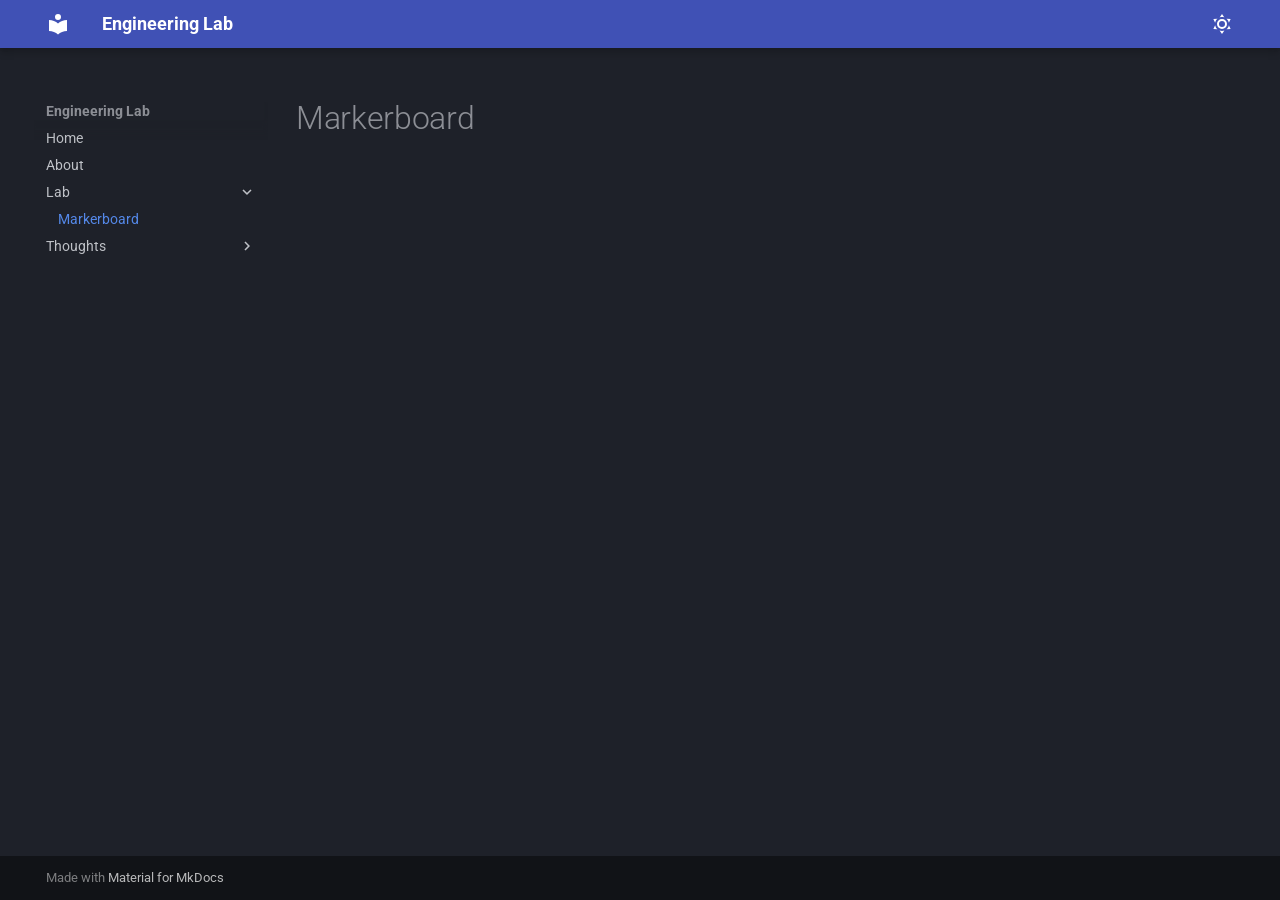
==== lab/markerboard/index.html @ cb459a6e "Deployed 45e024d with MkDocs version: 1.6.1" ====
<!doctype html>
<html lang="en" class="no-js">
  <head>
    
      <meta charset="utf-8">
      <meta name="viewport" content="width=device-width,initial-scale=1">
      
      
      
        <link rel="canonical" href="https://gazedwards.github.io/lab/markerboard/">
      
      
        <link rel="prev" href="../../about/">
      
      
        <link rel="next" href="../../blog/">
      
      
        
      
      
      <link rel="icon" href="../../assets/images/favicon.png">
      <meta name="generator" content="mkdocs-1.6.1, mkdocs-material-9.7.1">
    
    
      
        <title>Markerboard - Engineering Lab</title>
      
    
    
      <link rel="stylesheet" href="../../assets/stylesheets/main.484c7ddc.min.css">
      
        
        <link rel="stylesheet" href="../../assets/stylesheets/palette.ab4e12ef.min.css">
      
      


    
    
      
    
    
      
        
        
        <link rel="preconnect" href="https://fonts.gstatic.com" crossorigin>
        <link rel="stylesheet" href="https://fonts.googleapis.com/css?family=Roboto:300,300i,400,400i,700,700i%7CRoboto+Mono:400,400i,700,700i&display=fallback">
        <style>:root{--md-text-font:"Roboto";--md-code-font:"Roboto Mono"}</style>
      
    
    
    <script>__md_scope=new URL("../..",location),__md_hash=e=>[...e].reduce(((e,_)=>(e<<5)-e+_.charCodeAt(0)),0),__md_get=(e,_=localStorage,t=__md_scope)=>JSON.parse(_.getItem(t.pathname+"."+e)),__md_set=(e,_,t=localStorage,a=__md_scope)=>{try{t.setItem(a.pathname+"."+e,JSON.stringify(_))}catch(e){}}</script>
    
      

    
    
  </head>
  
  
    
    
      
    
    
    
    
    <body dir="ltr" data-md-color-scheme="slate" data-md-color-primary="indigo" data-md-color-accent="pink">
  
    
    <input class="md-toggle" data-md-toggle="drawer" type="checkbox" id="__drawer" autocomplete="off">
    <input class="md-toggle" data-md-toggle="search" type="checkbox" id="__search" autocomplete="off">
    <label class="md-overlay" for="__drawer"></label>
    <div data-md-component="skip">
      
    </div>
    <div data-md-component="announce">
      
    </div>
    
    
      

  

<header class="md-header md-header--shadow" data-md-component="header">
  <nav class="md-header__inner md-grid" aria-label="Header">
    <a href="../.." title="Engineering Lab" class="md-header__button md-logo" aria-label="Engineering Lab" data-md-component="logo">
      
  
  <svg xmlns="http://www.w3.org/2000/svg" viewBox="0 0 24 24"><path d="M12 8a3 3 0 0 0 3-3 3 3 0 0 0-3-3 3 3 0 0 0-3 3 3 3 0 0 0 3 3m0 3.54C9.64 9.35 6.5 8 3 8v11c3.5 0 6.64 1.35 9 3.54 2.36-2.19 5.5-3.54 9-3.54V8c-3.5 0-6.64 1.35-9 3.54"/></svg>

    </a>
    <label class="md-header__button md-icon" for="__drawer">
      
      <svg xmlns="http://www.w3.org/2000/svg" viewBox="0 0 24 24"><path d="M3 6h18v2H3zm0 5h18v2H3zm0 5h18v2H3z"/></svg>
    </label>
    <div class="md-header__title" data-md-component="header-title">
      <div class="md-header__ellipsis">
        <div class="md-header__topic">
          <span class="md-ellipsis">
            Engineering Lab
          </span>
        </div>
        <div class="md-header__topic" data-md-component="header-topic">
          <span class="md-ellipsis">
            
              Markerboard
            
          </span>
        </div>
      </div>
    </div>
    
      
        <form class="md-header__option" data-md-component="palette">
  
    
    
    
    <input class="md-option" data-md-color-media="" data-md-color-scheme="slate" data-md-color-primary="indigo" data-md-color-accent="pink"  aria-label="Switch to light mode"  type="radio" name="__palette" id="__palette_0">
    
      <label class="md-header__button md-icon" title="Switch to light mode" for="__palette_1" hidden>
        <svg xmlns="http://www.w3.org/2000/svg" viewBox="0 0 24 24"><path d="M12 7a5 5 0 0 1 5 5 5 5 0 0 1-5 5 5 5 0 0 1-5-5 5 5 0 0 1 5-5m0 2a3 3 0 0 0-3 3 3 3 0 0 0 3 3 3 3 0 0 0 3-3 3 3 0 0 0-3-3m0-7 2.39 3.42C13.65 5.15 12.84 5 12 5s-1.65.15-2.39.42zM3.34 7l4.16-.35A7.2 7.2 0 0 0 5.94 8.5c-.44.74-.69 1.5-.83 2.29zm.02 10 1.76-3.77a7.131 7.131 0 0 0 2.38 4.14zM20.65 7l-1.77 3.79a7.02 7.02 0 0 0-2.38-4.15zm-.01 10-4.14.36c.59-.51 1.12-1.14 1.54-1.86.42-.73.69-1.5.83-2.29zM12 22l-2.41-3.44c.74.27 1.55.44 2.41.44.82 0 1.63-.17 2.37-.44z"/></svg>
      </label>
    
  
    
    
    
    <input class="md-option" data-md-color-media="" data-md-color-scheme="default" data-md-color-primary="indigo" data-md-color-accent="pink"  aria-label="Switch to dark mode"  type="radio" name="__palette" id="__palette_1">
    
      <label class="md-header__button md-icon" title="Switch to dark mode" for="__palette_0" hidden>
        <svg xmlns="http://www.w3.org/2000/svg" viewBox="0 0 24 24"><path d="m17.75 4.09-2.53 1.94.91 3.06-2.63-1.81-2.63 1.81.91-3.06-2.53-1.94L12.44 4l1.06-3 1.06 3zm3.5 6.91-1.64 1.25.59 1.98-1.7-1.17-1.7 1.17.59-1.98L15.75 11l2.06-.05L18.5 9l.69 1.95zm-2.28 4.95c.83-.08 1.72 1.1 1.19 1.85-.32.45-.66.87-1.08 1.27C15.17 23 8.84 23 4.94 19.07c-3.91-3.9-3.91-10.24 0-14.14.4-.4.82-.76 1.27-1.08.75-.53 1.93.36 1.85 1.19-.27 2.86.69 5.83 2.89 8.02a9.96 9.96 0 0 0 8.02 2.89m-1.64 2.02a12.08 12.08 0 0 1-7.8-3.47c-2.17-2.19-3.33-5-3.49-7.82-2.81 3.14-2.7 7.96.31 10.98 3.02 3.01 7.84 3.12 10.98.31"/></svg>
      </label>
    
  
</form>
      
    
    
      <script>var palette=__md_get("__palette");if(palette&&palette.color){if("(prefers-color-scheme)"===palette.color.media){var media=matchMedia("(prefers-color-scheme: light)"),input=document.querySelector(media.matches?"[data-md-color-media='(prefers-color-scheme: light)']":"[data-md-color-media='(prefers-color-scheme: dark)']");palette.color.media=input.getAttribute("data-md-color-media"),palette.color.scheme=input.getAttribute("data-md-color-scheme"),palette.color.primary=input.getAttribute("data-md-color-primary"),palette.color.accent=input.getAttribute("data-md-color-accent")}for(var[key,value]of Object.entries(palette.color))document.body.setAttribute("data-md-color-"+key,value)}</script>
    
    
    
    
  </nav>
  
</header>
    
    <div class="md-container" data-md-component="container">
      
      
        
          
        
      
      <main class="md-main" data-md-component="main">
        <div class="md-main__inner md-grid">
          
            
              
              <div class="md-sidebar md-sidebar--primary" data-md-component="sidebar" data-md-type="navigation" >
                <div class="md-sidebar__scrollwrap">
                  <div class="md-sidebar__inner">
                    



<nav class="md-nav md-nav--primary" aria-label="Navigation" data-md-level="0">
  <label class="md-nav__title" for="__drawer">
    <a href="../.." title="Engineering Lab" class="md-nav__button md-logo" aria-label="Engineering Lab" data-md-component="logo">
      
  
  <svg xmlns="http://www.w3.org/2000/svg" viewBox="0 0 24 24"><path d="M12 8a3 3 0 0 0 3-3 3 3 0 0 0-3-3 3 3 0 0 0-3 3 3 3 0 0 0 3 3m0 3.54C9.64 9.35 6.5 8 3 8v11c3.5 0 6.64 1.35 9 3.54 2.36-2.19 5.5-3.54 9-3.54V8c-3.5 0-6.64 1.35-9 3.54"/></svg>

    </a>
    Engineering Lab
  </label>
  
  <ul class="md-nav__list" data-md-scrollfix>
    
      
      
  
  
  
  
    <li class="md-nav__item">
      <a href="../.." class="md-nav__link">
        
  
  
  <span class="md-ellipsis">
    
  
    Home
  

    
  </span>
  
  

      </a>
    </li>
  

    
      
      
  
  
  
  
    <li class="md-nav__item">
      <a href="../../about/" class="md-nav__link">
        
  
  
  <span class="md-ellipsis">
    
  
    About
  

    
  </span>
  
  

      </a>
    </li>
  

    
      
      
  
  
    
  
  
  
    
    
    
    
    
    <li class="md-nav__item md-nav__item--active md-nav__item--nested">
      
        
        
        <input class="md-nav__toggle md-toggle " type="checkbox" id="__nav_3" checked>
        
          
          <label class="md-nav__link" for="__nav_3" id="__nav_3_label" tabindex="0">
            
  
  
  <span class="md-ellipsis">
    
  
    Lab
  

    
  </span>
  
  

            <span class="md-nav__icon md-icon"></span>
          </label>
        
        <nav class="md-nav" data-md-level="1" aria-labelledby="__nav_3_label" aria-expanded="true">
          <label class="md-nav__title" for="__nav_3">
            <span class="md-nav__icon md-icon"></span>
            
  
    Lab
  

          </label>
          <ul class="md-nav__list" data-md-scrollfix>
            
              
                
  
  
    
  
  
  
    <li class="md-nav__item md-nav__item--active">
      
      <input class="md-nav__toggle md-toggle" type="checkbox" id="__toc">
      
      
      
      <a href="./" class="md-nav__link md-nav__link--active">
        
  
  
  <span class="md-ellipsis">
    
  
    Markerboard
  

    
  </span>
  
  

      </a>
      
    </li>
  

              
            
          </ul>
        </nav>
      
    </li>
  

    
      
      
  
  
  
  
    
    
    
    
    
    <li class="md-nav__item md-nav__item--nested">
      
        
        
        <input class="md-nav__toggle md-toggle " type="checkbox" id="__nav_4" >
        
          
          <label class="md-nav__link" for="__nav_4" id="__nav_4_label" tabindex="0">
            
  
  
  <span class="md-ellipsis">
    
  
    Thoughts
  

    
  </span>
  
  

            <span class="md-nav__icon md-icon"></span>
          </label>
        
        <nav class="md-nav" data-md-level="1" aria-labelledby="__nav_4_label" aria-expanded="false">
          <label class="md-nav__title" for="__nav_4">
            <span class="md-nav__icon md-icon"></span>
            
  
    Thoughts
  

          </label>
          <ul class="md-nav__list" data-md-scrollfix>
            
              
                
  
  
  
    
  
  
    <li class="md-nav__item">
      <a href="../../blog/" class="md-nav__link">
        
  
  
  <span class="md-ellipsis">
    
  
    Blog
  

    
  </span>
  
  

      </a>
    </li>
  

              
            
              
                
  
  
  
  
    <li class="md-nav__item">
      <a href="../.." class="md-nav__link">
        
  
  
  <span class="md-ellipsis">
    
  
    Archive
  

    
  </span>
  
  

      </a>
    </li>
  

              
            
          </ul>
        </nav>
      
    </li>
  

    
  </ul>
</nav>
                  </div>
                </div>
              </div>
            
            
              
              <div class="md-sidebar md-sidebar--secondary" data-md-component="sidebar" data-md-type="toc" >
                <div class="md-sidebar__scrollwrap">
                  <div class="md-sidebar__inner">
                    

<nav class="md-nav md-nav--secondary" aria-label="Table of contents">
  
  
  
  
</nav>
                  </div>
                </div>
              </div>
            
          
          
            <div class="md-content" data-md-component="content">
              
              <article class="md-content__inner md-typeset">
                
                  



  <h1>Markerboard</h1>














                
              </article>
            </div>
          
          
<script>var target=document.getElementById(location.hash.slice(1));target&&target.name&&(target.checked=target.name.startsWith("__tabbed_"))</script>
        </div>
        
      </main>
      
        <footer class="md-footer">
  
  <div class="md-footer-meta md-typeset">
    <div class="md-footer-meta__inner md-grid">
      <div class="md-copyright">
  
  
    Made with
    <a href="https://squidfunk.github.io/mkdocs-material/" target="_blank" rel="noopener">
      Material for MkDocs
    </a>
  
</div>
      
    </div>
  </div>
</footer>
      
    </div>
    <div class="md-dialog" data-md-component="dialog">
      <div class="md-dialog__inner md-typeset"></div>
    </div>
    
    
    
      
      
      <script id="__config" type="application/json">{"annotate": null, "base": "../..", "features": [], "search": "../../assets/javascripts/workers/search.2c215733.min.js", "tags": null, "translations": {"clipboard.copied": "Copied to clipboard", "clipboard.copy": "Copy to clipboard", "search.result.more.one": "1 more on this page", "search.result.more.other": "# more on this page", "search.result.none": "No matching documents", "search.result.one": "1 matching document", "search.result.other": "# matching documents", "search.result.placeholder": "Type to start searching", "search.result.term.missing": "Missing", "select.version": "Select version"}, "version": null}</script>
    
    
      <script src="../../assets/javascripts/bundle.79ae519e.min.js"></script>
      
    
  </body>
</html>
---- assets/stylesheets/main.484c7ddc.min.css ----
@charset "UTF-8";html{-webkit-text-size-adjust:none;-moz-text-size-adjust:none;text-size-adjust:none;box-sizing:border-box}*,:after,:before{box-sizing:inherit}@media (prefers-reduced-motion){*,:after,:before{transition:none!important}}body{margin:0}a,button,input,label{-webkit-tap-highlight-color:transparent}a{color:inherit;text-decoration:none}hr{border:0;box-sizing:initial;display:block;height:.05rem;overflow:visible;padding:0}small{font-size:80%}sub,sup{line-height:1em}img{border-style:none}table{border-collapse:initial;border-spacing:0}td,th{font-weight:400;vertical-align:top}button{background:#0000;border:0;font-family:inherit;font-size:inherit;margin:0;padding:0}input{border:0;outline:none}:root{--md-primary-fg-color:#4051b5;--md-primary-fg-color--light:#5d6cc0;--md-primary-fg-color--dark:#303fa1;--md-primary-bg-color:#fff;--md-primary-bg-color--light:#ffffffb3;--md-accent-fg-color:#526cfe;--md-accent-fg-color--transparent:#526cfe1a;--md-accent-bg-color:#fff;--md-accent-bg-color--light:#ffffffb3}[data-md-color-scheme=default]{color-scheme:light}[data-md-color-scheme=default] img[src$="#gh-dark-mode-only"],[data-md-color-scheme=default] img[src$="#only-dark"]{display:none}:root,[data-md-color-scheme=default]{--md-hue:225deg;--md-default-fg-color:#000000de;--md-default-fg-color--light:#0000008a;--md-default-fg-color--lighter:#00000052;--md-default-fg-color--lightest:#00000012;--md-default-bg-color:#fff;--md-default-bg-color--light:#ffffffb3;--md-default-bg-color--lighter:#ffffff4d;--md-default-bg-color--lightest:#ffffff1f;--md-code-fg-color:#36464e;--md-code-bg-color:#f5f5f5;--md-code-bg-color--light:#f5f5f5b3;--md-code-bg-color--lighter:#f5f5f54d;--md-code-hl-color:#4287ff;--md-code-hl-color--light:#4287ff1a;--md-code-hl-number-color:#d52a2a;--md-code-hl-special-color:#db1457;--md-code-hl-function-color:#a846b9;--md-code-hl-constant-color:#6e59d9;--md-code-hl-keyword-color:#3f6ec6;--md-code-hl-string-color:#1c7d4d;--md-code-hl-name-color:var(--md-code-fg-color);--md-code-hl-operator-color:var(--md-default-fg-color--light);--md-code-hl-punctuation-color:var(--md-default-fg-color--light);--md-code-hl-comment-color:var(--md-default-fg-color--light);--md-code-hl-generic-color:var(--md-default-fg-color--light);--md-code-hl-variable-color:var(--md-default-fg-color--light);--md-typeset-color:var(--md-default-fg-color);--md-typeset-a-color:var(--md-primary-fg-color);--md-typeset-del-color:#f5503d26;--md-typeset-ins-color:#0bd57026;--md-typeset-kbd-color:#fafafa;--md-typeset-kbd-accent-color:#fff;--md-typeset-kbd-border-color:#b8b8b8;--md-typeset-mark-color:#ffff0080;--md-typeset-table-color:#0000001f;--md-typeset-table-color--light:rgba(0,0,0,.035);--md-admonition-fg-color:var(--md-default-fg-color);--md-admonition-bg-color:var(--md-default-bg-color);--md-warning-fg-color:#000000de;--md-warning-bg-color:#ff9;--md-footer-fg-color:#fff;--md-footer-fg-color--light:#ffffffb3;--md-footer-fg-color--lighter:#ffffff73;--md-footer-bg-color:#000000de;--md-footer-bg-color--dark:#00000052;--md-shadow-z1:0 0.2rem 0.5rem #0000000d,0 0 0.05rem #0000001a;--md-shadow-z2:0 0.2rem 0.5rem #0000001a,0 0 0.05rem #00000040;--md-shadow-z3:0 0.2rem 0.5rem #0003,0 0 0.05rem #00000059}.md-icon svg{fill:currentcolor;display:block;height:1.2rem;width:1.2rem}body{-webkit-font-smoothing:antialiased;-moz-osx-font-smoothing:grayscale;--md-text-font-family:var(--md-text-font,_),-apple-system,BlinkMacSystemFont,Helvetica,Arial,sans-serif;--md-code-font-family:var(--md-code-font,_),SFMono-Regular,Consolas,Menlo,monospace}aside,body,input{font-feature-settings:"kern","liga";color:var(--md-typeset-color);font-family:var(--md-text-font-family)}code,kbd,pre{font-feature-settings:"kern";font-family:var(--md-code-font-family)}:root{--md-typeset-table-sort-icon:url('data:image/svg+xml;charset=utf-8,<svg xmlns="http://www.w3.org/2000/svg" viewBox="0 0 24 24"><path d="m18 21-4-4h3V7h-3l4-4 4 4h-3v10h3M2 19v-2h10v2M2 13v-2h7v2M2 7V5h4v2z"/></svg>');--md-typeset-table-sort-icon--asc:url('data:image/svg+xml;charset=utf-8,<svg xmlns="http://www.w3.org/2000/svg" viewBox="0 0 24 24"><path d="M19 17h3l-4 4-4-4h3V3h2M2 17h10v2H2M6 5v2H2V5m0 6h7v2H2z"/></svg>');--md-typeset-table-sort-icon--desc:url('data:image/svg+xml;charset=utf-8,<svg xmlns="http://www.w3.org/2000/svg" viewBox="0 0 24 24"><path d="M19 7h3l-4-4-4 4h3v14h2M2 17h10v2H2M6 5v2H2V5m0 6h7v2H2z"/></svg>')}.md-typeset{-webkit-print-color-adjust:exact;color-adjust:exact;font-size:.8rem;line-height:1.6;overflow-wrap:break-word}@media print{.md-typeset{font-size:.68rem}}.md-typeset blockquote,.md-typeset dl,.md-typeset figure,.md-typeset ol,.md-typeset pre,.md-typeset ul{margin-bottom:1em;margin-top:1em}.md-typeset h1{color:var(--md-default-fg-color--light);font-size:2em;line-height:1.3;margin:0 0 1.25em}.md-typeset h1,.md-typeset h2{font-weight:300;letter-spacing:-.01em}.md-typeset h2{font-size:1.5625em;line-height:1.4;margin:1.6em 0 .64em}.md-typeset h3{font-size:1.25em;font-weight:400;letter-spacing:-.01em;line-height:1.5;margin:1.6em 0 .8em}.md-typeset h2+h3{margin-top:.8em}.md-typeset h4{font-weight:700;letter-spacing:-.01em;margin:1em 0}.md-typeset h5,.md-typeset h6{color:var(--md-default-fg-color--light);font-size:.8em;font-weight:700;letter-spacing:-.01em;margin:1.25em 0}.md-typeset h5{text-transform:uppercase}.md-typeset h5 code{text-transform:none}.md-typeset hr{border-bottom:.05rem solid var(--md-default-fg-color--lightest);display:flow-root;margin:1.5em 0}.md-typeset a{color:var(--md-typeset-a-color);word-break:break-word}.md-typeset a,.md-typeset a:before{transition:color 125ms}.md-typeset a:focus,.md-typeset a:hover{color:var(--md-accent-fg-color)}.md-typeset a:focus code,.md-typeset a:hover code{background-color:var(--md-accent-fg-color--transparent);color:var(--md-accent-fg-color)}.md-typeset a code{color:var(--md-typeset-a-color)}.md-typeset a.focus-visible{outline-color:var(--md-accent-fg-color);outline-offset:.2rem}.md-typeset code,.md-typeset kbd,.md-typeset pre{color:var(--md-code-fg-color);direction:ltr;font-variant-ligatures:none;transition:background-color 125ms}@media print{.md-typeset code,.md-typeset kbd,.md-typeset pre{white-space:pre-wrap}}.md-typeset code{background-color:var(--md-code-bg-color);border-radius:.1rem;-webkit-box-decoration-break:clone;box-decoration-break:clone;font-size:.85em;padding:0 .2941176471em;transition:color 125ms,background-color 125ms;word-break:break-word}.md-typeset code:not(.focus-visible){-webkit-tap-highlight-color:transparent;outline:none}.md-typeset pre{display:flow-root;line-height:1.4;position:relative}.md-typeset pre>code{-webkit-box-decoration-break:slice;box-decoration-break:slice;box-shadow:none;display:block;margin:0;outline-color:var(--md-accent-fg-color);overflow:auto;padding:.7720588235em 1.1764705882em;scrollbar-color:var(--md-default-fg-color--lighter) #0000;scrollbar-width:thin;touch-action:auto;word-break:normal}.md-typeset pre>code:hover{scrollbar-color:var(--md-accent-fg-color) #0000}.md-typeset pre>code::-webkit-scrollbar{height:.2rem;width:.2rem}.md-typeset pre>code::-webkit-scrollbar-thumb{background-color:var(--md-default-fg-color--lighter)}.md-typeset pre>code::-webkit-scrollbar-thumb:hover{background-color:var(--md-accent-fg-color)}.md-typeset kbd{background-color:var(--md-typeset-kbd-color);border-radius:.1rem;box-shadow:0 .1rem 0 .05rem var(--md-typeset-kbd-border-color),0 .1rem 0 var(--md-typeset-kbd-border-color),0 -.1rem .2rem var(--md-typeset-kbd-accent-color) inset;color:var(--md-default-fg-color);display:inline-block;font-size:.75em;padding:0 .6666666667em;vertical-align:text-top;word-break:break-word}.md-typeset mark{background-color:var(--md-typeset-mark-color);-webkit-box-decoration-break:clone;box-decoration-break:clone;color:inherit;word-break:break-word}.md-typeset abbr{cursor:help;text-decoration:none}.md-typeset [data-preview],.md-typeset abbr{border-bottom:.05rem dotted var(--md-default-fg-color--light)}.md-typeset small{opacity:.75}[dir=ltr] .md-typeset sub,[dir=ltr] .md-typeset sup{margin-left:.078125em}[dir=rtl] .md-typeset sub,[dir=rtl] .md-typeset sup{margin-right:.078125em}[dir=ltr] .md-typeset blockquote{padding-left:.6rem}[dir=rtl] .md-typeset blockquote{padding-right:.6rem}[dir=ltr] .md-typeset blockquote{border-left:.2rem solid var(--md-default-fg-color--lighter)}[dir=rtl] .md-typeset blockquote{border-right:.2rem solid var(--md-default-fg-color--lighter)}.md-typeset blockquote{color:var(--md-default-fg-color--light);margin-left:0;margin-right:0}.md-typeset ul{list-style-type:disc}.md-typeset ul[type]{list-style-type:revert-layer}[dir=ltr] .md-typeset ol,[dir=ltr] .md-typeset ul{margin-left:.625em}[dir=rtl] .md-typeset ol,[dir=rtl] .md-typeset ul{margin-right:.625em}.md-typeset ol,.md-typeset ul{padding:0}.md-typeset ol:not([hidden]),.md-typeset ul:not([hidden]){display:flow-root}.md-typeset ol ol,.md-typeset ul ol{list-style-type:lower-alpha}.md-typeset ol ol ol,.md-typeset ul ol ol{list-style-type:lower-roman}.md-typeset ol ol ol ol,.md-typeset ul ol ol ol{list-style-type:upper-alpha}.md-typeset ol ol ol ol ol,.md-typeset ul ol ol ol ol{list-style-type:upper-roman}.md-typeset ol[type],.md-typeset ul[type]{list-style-type:revert-layer}[dir=ltr] .md-typeset ol li,[dir=ltr] .md-typeset ul li{margin-left:1.25em}[dir=rtl] .md-typeset ol li,[dir=rtl] .md-typeset ul li{margin-right:1.25em}.md-typeset ol li,.md-typeset ul li{margin-bottom:.5em}.md-typeset ol li blockquote,.md-typeset ol li p,.md-typeset ul li blockquote,.md-typeset ul li p{margin:.5em 0}.md-typeset ol li:last-child,.md-typeset ul li:last-child{margin-bottom:0}[dir=ltr] .md-typeset ol li ol,[dir=ltr] .md-typeset ol li ul,[dir=ltr] .md-typeset ul li ol,[dir=ltr] .md-typeset ul li ul{margin-left:.625em}[dir=rtl] .md-typeset ol li ol,[dir=rtl] .md-typeset ol li ul,[dir=rtl] .md-typeset ul li ol,[dir=rtl] .md-typeset ul li ul{margin-right:.625em}.md-typeset ol li ol,.md-typeset ol li ul,.md-typeset ul li ol,.md-typeset ul li ul{margin-bottom:.5em;margin-top:.5em}[dir=ltr] .md-typeset dd{margin-left:1.875em}[dir=rtl] .md-typeset dd{margin-right:1.875em}.md-typeset dd{margin-bottom:1.5em;margin-top:1em}.md-typeset img,.md-typeset svg,.md-typeset video{height:auto;max-width:100%}.md-typeset img[align=left]{margin:1em 1em 1em 0}.md-typeset img[align=right]{margin:1em 0 1em 1em}.md-typeset img[align]:only-child{margin-top:0}.md-typeset figure{display:flow-root;margin:1em auto;max-width:100%;text-align:center;width:fit-content}.md-typeset figure img{display:block;margin:0 auto}.md-typeset figcaption{font-style:italic;margin:1em auto;max-width:24rem}.md-typeset iframe{max-width:100%}.md-typeset table:not([class]){background-color:var(--md-default-bg-color);border:.05rem solid var(--md-typeset-table-color);border-radius:.1rem;display:inline-block;font-size:.64rem;max-width:100%;overflow:auto;touch-action:auto}@media print{.md-typeset table:not([class]){display:table}}.md-typeset table:not([class])+*{margin-top:1.5em}.md-typeset table:not([class]) td>:first-child,.md-typeset table:not([class]) th>:first-child{margin-top:0}.md-typeset table:not([class]) td>:last-child,.md-typeset table:not([class]) th>:last-child{margin-bottom:0}.md-typeset table:not([class]) td:not([align]),.md-typeset table:not([class]) th:not([align]){text-align:left}[dir=rtl] .md-typeset table:not([class]) td:not([align]),[dir=rtl] .md-typeset table:not([class]) th:not([align]){text-align:right}.md-typeset table:not([class]) th{font-weight:700;min-width:5rem;padding:.9375em 1.25em;vertical-align:top}.md-typeset table:not([class]) td{border-top:.05rem solid var(--md-typeset-table-color);padding:.9375em 1.25em;vertical-align:top}.md-typeset table:not([class]) tbody tr{transition:background-color 125ms}.md-typeset table:not([class]) tbody tr:hover{background-color:var(--md-typeset-table-color--light);box-shadow:0 .05rem 0 var(--md-default-bg-color) inset}.md-typeset table:not([class]) a{word-break:normal}.md-typeset table th[role=columnheader]{cursor:pointer}[dir=ltr] .md-typeset table th[role=columnheader]:after{margin-left:.5em}[dir=rtl] .md-typeset table th[role=columnheader]:after{margin-right:.5em}.md-typeset table th[role=columnheader]:after{content:"";display:inline-block;height:1.2em;-webkit-mask-image:var(--md-typeset-table-sort-icon);mask-image:var(--md-typeset-table-sort-icon);-webkit-mask-repeat:no-repeat;mask-repeat:no-repeat;-webkit-mask-size:contain;mask-size:contain;transition:background-color 125ms;vertical-align:text-bottom;width:1.2em}.md-typeset table th[role=columnheader]:hover:after{background-color:var(--md-default-fg-color--lighter)}.md-typeset table th[role=columnheader][aria-sort=ascending]:after{background-color:var(--md-default-fg-color--light);-webkit-mask-image:var(--md-typeset-table-sort-icon--asc);mask-image:var(--md-typeset-table-sort-icon--asc)}.md-typeset table th[role=columnheader][aria-sort=descending]:after{background-color:var(--md-default-fg-color--light);-webkit-mask-image:var(--md-typeset-table-sort-icon--desc);mask-image:var(--md-typeset-table-sort-icon--desc)}.md-typeset__scrollwrap{margin:1em -.8rem;overflow-x:auto;touch-action:auto}.md-typeset__table{display:inline-block;margin-bottom:.5em;padding:0 .8rem}@media print{.md-typeset__table{display:block}}html .md-typeset__table table{display:table;margin:0;overflow:hidden;width:100%}@media screen and (max-width:44.984375em){.md-content__inner>pre{margin:1em -.8rem}.md-content__inner>pre code{border-radius:0}}.md-typeset .md-author{border-radius:100%;display:block;flex-shrink:0;height:1.6rem;overflow:hidden;position:relative;transition:color 125ms,transform 125ms;width:1.6rem}.md-typeset .md-author img{display:block}.md-typeset .md-author--more{background:var(--md-default-fg-color--lightest);color:var(--md-default-fg-color--lighter);font-size:.6rem;font-weight:700;line-height:1.6rem;text-align:center}.md-typeset .md-author--long{height:2.4rem;width:2.4rem}.md-typeset a.md-author{transform:scale(1)}.md-typeset a.md-author img{border-radius:100%;filter:grayscale(100%) opacity(75%);transition:filter 125ms}.md-typeset a.md-author:focus,.md-typeset a.md-author:hover{transform:scale(1.1);z-index:1}.md-typeset a.md-author:focus img,.md-typeset a.md-author:hover img{filter:grayscale(0)}.md-banner{background-color:var(--md-footer-bg-color);color:var(--md-footer-fg-color);overflow:auto}@media print{.md-banner{display:none}}.md-banner--warning{background-color:var(--md-warning-bg-color);color:var(--md-warning-fg-color)}.md-banner__inner{font-size:.7rem;margin:.6rem auto;padding:0 .8rem}[dir=ltr] .md-banner__button{float:right}[dir=rtl] .md-banner__button{float:left}.md-banner__button{color:inherit;cursor:pointer;transition:opacity .25s}.no-js .md-banner__button{display:none}.md-banner__button:hover{opacity:.7}html{font-size:125%;height:100%;overflow-x:hidden}@media screen and (min-width:100em){html{font-size:137.5%}}@media screen and (min-width:125em){html{font-size:150%}}body{background-color:var(--md-default-bg-color);display:flex;flex-direction:column;font-size:.5rem;min-height:100%;position:relative;width:100%}@media print{body{display:block}}@media screen and (max-width:59.984375em){body[data-md-scrolllock]{position:fixed}}.md-grid{margin-left:auto;margin-right:auto;max-width:61rem}.md-container{display:flex;flex-direction:column;flex-grow:1}@media print{.md-container{display:block}}.md-main{flex-grow:1}.md-main__inner{display:flex;height:100%;margin-top:1.5rem}.md-ellipsis{overflow:hidden;text-overflow:ellipsis}.md-toggle{display:none}.md-option{height:0;opacity:0;position:absolute;width:0}.md-option:checked+label:not([hidden]){display:block}.md-option.focus-visible+label{outline-color:var(--md-accent-fg-color);outline-style:auto}.md-skip{background-color:var(--md-default-fg-color);border-radius:.1rem;color:var(--md-default-bg-color);font-size:.64rem;margin:.5rem;opacity:0;outline-color:var(--md-accent-fg-color);padding:.3rem .5rem;position:fixed;transform:translateY(.4rem);z-index:-1}.md-skip:focus{opacity:1;transform:translateY(0);transition:transform .25s cubic-bezier(.4,0,.2,1),opacity 175ms 75ms;z-index:10}@page{margin:25mm}:root{--md-clipboard-icon:url('data:image/svg+xml;charset=utf-8,<svg xmlns="http://www.w3.org/2000/svg" viewBox="0 0 24 24"><path d="M19 21H8V7h11m0-2H8a2 2 0 0 0-2 2v14a2 2 0 0 0 2 2h11a2 2 0 0 0 2-2V7a2 2 0 0 0-2-2m-3-4H4a2 2 0 0 0-2 2v14h2V3h12z"/></svg>')}.md-clipboard{border-radius:.1rem;color:var(--md-default-fg-color--lightest);cursor:pointer;height:1.5em;outline-color:var(--md-accent-fg-color);outline-offset:.1rem;transition:color .25s;width:1.5em;z-index:1}@media print{.md-clipboard{display:none}}.md-clipboard:not(.focus-visible){-webkit-tap-highlight-color:transparent;outline:none}:hover>.md-clipboard{color:var(--md-default-fg-color--light)}.md-clipboard:focus,.md-clipboard:hover{color:var(--md-accent-fg-color)}.md-clipboard:after{background-color:currentcolor;content:"";display:block;height:1.125em;margin:0 auto;-webkit-mask-image:var(--md-clipboard-icon);mask-image:var(--md-clipboard-icon);-webkit-mask-position:center;mask-position:center;-webkit-mask-repeat:no-repeat;mask-repeat:no-repeat;-webkit-mask-size:contain;mask-size:contain;width:1.125em}.md-clipboard--inline{cursor:pointer}.md-clipboard--inline code{transition:color .25s,background-color .25s}.md-clipboard--inline:focus code,.md-clipboard--inline:hover code{background-color:var(--md-accent-fg-color--transparent);color:var(--md-accent-fg-color)}:root{--md-code-select-icon:url('data:image/svg+xml;charset=utf-8,<svg xmlns="http://www.w3.org/2000/svg" viewBox="0 0 24 24"><path d="M19 19h-4v2h4c1.1 0 2-.9 2-2v-4h-2m0-12h-4v2h4v4h2V5c0-1.1-.9-2-2-2M5 5h4V3H5c-1.1 0-2 .9-2 2v4h2m0 6H3v4c0 1.1.9 2 2 2h4v-2H5zm2-4h2v2H7zm4 0h2v2h-2zm4 0h2v2h-2zM7 7h2v2H7zm4 0h2v2h-2zm4 0h2v2h-2zm-8 8h2v2H7zm4 0h2v2h-2zm4 0h2v2h-2z"/></svg>');--md-code-copy-icon:url('data:image/svg+xml;charset=utf-8,<svg xmlns="http://www.w3.org/2000/svg" viewBox="0 0 24 24"><path d="M19 21H8V7h11m0-2H8a2 2 0 0 0-2 2v14a2 2 0 0 0 2 2h11a2 2 0 0 0 2-2V7a2 2 0 0 0-2-2m-3-4H4a2 2 0 0 0-2 2v14h2V3h12z"/></svg>')}.md-typeset .md-code__content{display:grid}.md-code__nav{background-color:var(--md-code-bg-color--lighter);border-radius:.1rem;display:flex;gap:.2rem;padding:.2rem;position:absolute;right:.25em;top:.25em;transition:background-color .25s;z-index:1}:hover>.md-code__nav{background-color:var(--md-code-bg-color--light)}.md-code__button{color:var(--md-default-fg-color--lightest);cursor:pointer;display:block;height:1.5em;outline-color:var(--md-accent-fg-color);outline-offset:.1rem;transition:color .25s;width:1.5em}:hover>*>.md-code__button{color:var(--md-default-fg-color--light)}.md-code__button.focus-visible,.md-code__button:hover{color:var(--md-accent-fg-color)}.md-code__button--active{color:var(--md-default-fg-color)!important}.md-code__button:after{background-color:currentcolor;content:"";display:block;height:1.125em;margin:0 auto;-webkit-mask-position:center;mask-position:center;-webkit-mask-repeat:no-repeat;mask-repeat:no-repeat;-webkit-mask-size:contain;mask-size:contain;width:1.125em}.md-code__button[data-md-type=select]:after{-webkit-mask-image:var(--md-code-select-icon);mask-image:var(--md-code-select-icon)}.md-code__button[data-md-type=copy]:after{-webkit-mask-image:var(--md-code-copy-icon);mask-image:var(--md-code-copy-icon)}@keyframes consent{0%{opacity:0;transform:translateY(100%)}to{opacity:1;transform:translateY(0)}}@keyframes overlay{0%{opacity:0}to{opacity:1}}.md-consent__overlay{animation:overlay .25s both;-webkit-backdrop-filter:blur(.1rem);backdrop-filter:blur(.1rem);background-color:#0000008a;height:100%;opacity:1;position:fixed;top:0;width:100%;z-index:5}.md-consent__inner{animation:consent .5s cubic-bezier(.1,.7,.1,1) both;background-color:var(--md-default-bg-color);border:0;border-radius:.1rem;bottom:0;box-shadow:0 0 .2rem #0000001a,0 .2rem .4rem #0003;max-height:100%;overflow:auto;padding:0;position:fixed;width:100%;z-index:5}.md-consent__form{padding:.8rem}.md-consent__settings{display:none;margin:1em 0}input:checked+.md-consent__settings{display:block}.md-consent__controls{margin-bottom:.8rem}.md-typeset .md-consent__controls .md-button{display:inline}@media screen and (max-width:44.984375em){.md-typeset .md-consent__controls .md-button{display:block;margin-top:.4rem;text-align:center;width:100%}}.md-consent label{cursor:pointer}.md-content{flex-grow:1;min-width:0}.md-content__inner{margin:0 .8rem 1.2rem;padding-top:.6rem}@media screen and (min-width:76.25em){[dir=ltr] .md-sidebar--primary:not([hidden])~.md-content>.md-content__inner{margin-left:1.2rem}[dir=ltr] .md-sidebar--secondary:not([hidden])~.md-content>.md-content__inner,[dir=rtl] .md-sidebar--primary:not([hidden])~.md-content>.md-content__inner{margin-right:1.2rem}[dir=rtl] .md-sidebar--secondary:not([hidden])~.md-content>.md-content__inner{margin-left:1.2rem}}.md-content__inner:before{content:"";display:block;height:.4rem}.md-content__inner>:last-child{margin-bottom:0}[dir=ltr] .md-content__button{float:right}[dir=rtl] .md-content__button{float:left}[dir=ltr] .md-content__button{margin-left:.4rem}[dir=rtl] .md-content__button{margin-right:.4rem}.md-content__button{margin:.4rem 0;padding:0}@media print{.md-content__button{display:none}}.md-typeset .md-content__button{color:var(--md-default-fg-color--lighter)}.md-content__button svg{display:inline;vertical-align:top}[dir=rtl] .md-content__button svg{transform:scaleX(-1)}[dir=ltr] .md-dialog{right:.8rem}[dir=rtl] .md-dialog{left:.8rem}.md-dialog{background-color:var(--md-default-fg-color);border-radius:.1rem;bottom:.8rem;box-shadow:var(--md-shadow-z3);min-width:11.1rem;opacity:0;padding:.4rem .6rem;pointer-events:none;position:fixed;transform:translateY(100%);transition:transform 0ms .4s,opacity .4s;z-index:4}@media print{.md-dialog{display:none}}.md-dialog--active{opacity:1;pointer-events:auto;transform:translateY(0);transition:transform .4s cubic-bezier(.075,.85,.175,1),opacity .4s}.md-dialog__inner{color:var(--md-default-bg-color);font-size:.7rem}.md-feedback{margin:2em 0 1em;text-align:center}.md-feedback fieldset{border:none;margin:0;padding:0}.md-feedback__title{font-weight:700;margin:1em auto}.md-feedback__inner{position:relative}.md-feedback__list{display:flex;flex-wrap:wrap;place-content:baseline center;position:relative}.md-feedback__list:hover .md-icon:not(:disabled){color:var(--md-default-fg-color--lighter)}:disabled .md-feedback__list{min-height:1.8rem}.md-feedback__icon{color:var(--md-default-fg-color--light);cursor:pointer;flex-shrink:0;margin:0 .1rem;transition:color 125ms}.md-feedback__icon:not(:disabled).md-icon:hover{color:var(--md-accent-fg-color)}.md-feedback__icon:disabled{color:var(--md-default-fg-color--lightest);pointer-events:none}.md-feedback__note{opacity:0;position:relative;transform:translateY(.4rem);transition:transform .4s cubic-bezier(.1,.7,.1,1),opacity .15s}.md-feedback__note>*{margin:0 auto;max-width:16rem}:disabled .md-feedback__note{opacity:1;transform:translateY(0)}@media print{.md-feedback{display:none}}.md-footer{background-color:var(--md-footer-bg-color);color:var(--md-footer-fg-color)}@media print{.md-footer{display:none}}.md-footer__inner{justify-content:space-between;overflow:auto;padding:.2rem}.md-footer__inner:not([hidden]){display:flex}.md-footer__link{align-items:end;display:flex;flex-grow:0.01;margin-bottom:.4rem;margin-top:1rem;max-width:100%;outline-color:var(--md-accent-fg-color);overflow:hidden;transition:opacity .25s}.md-footer__link:focus,.md-footer__link:hover{opacity:.7}[dir=rtl] .md-footer__link svg{transform:scaleX(-1)}@media screen and (max-width:44.984375em){.md-footer__link--prev{flex-shrink:0}.md-footer__link--prev .md-footer__title{display:none}}[dir=ltr] .md-footer__link--next{margin-left:auto}[dir=rtl] .md-footer__link--next{margin-right:auto}.md-footer__link--next{text-align:right}[dir=rtl] .md-footer__link--next{text-align:left}.md-footer__title{flex-grow:1;font-size:.9rem;margin-bottom:.7rem;max-width:calc(100% - 2.4rem);padding:0 1rem;white-space:nowrap}.md-footer__button{margin:.2rem;padding:.4rem}.md-footer__direction{font-size:.64rem;opacity:.7}.md-footer-meta{background-color:var(--md-footer-bg-color--dark)}.md-footer-meta__inner{display:flex;flex-wrap:wrap;justify-content:space-between;padding:.2rem}html .md-footer-meta.md-typeset a{color:var(--md-footer-fg-color--light)}html .md-footer-meta.md-typeset a:focus,html .md-footer-meta.md-typeset a:hover{color:var(--md-footer-fg-color)}.md-copyright{color:var(--md-footer-fg-color--lighter);font-size:.64rem;margin:auto .6rem;padding:.4rem 0;width:100%}@media screen and (min-width:45em){.md-copyright{width:auto}}.md-copyright__highlight{color:var(--md-footer-fg-color--light)}.md-social{display:inline-flex;gap:.2rem;margin:0 .4rem;padding:.2rem 0 .6rem}@media screen and (min-width:45em){.md-social{padding:.6rem 0}}.md-social__link{display:inline-block;height:1.6rem;text-align:center;width:1.6rem}.md-social__link:before{line-height:1.9}.md-social__link svg{fill:currentcolor;max-height:.8rem;vertical-align:-25%}.md-typeset .md-button{border:.1rem solid;border-radius:.1rem;color:var(--md-primary-fg-color);cursor:pointer;display:inline-block;font-weight:700;padding:.625em 2em;transition:color 125ms,background-color 125ms,border-color 125ms}.md-typeset .md-button--primary{background-color:var(--md-primary-fg-color);border-color:var(--md-primary-fg-color);color:var(--md-primary-bg-color)}.md-typeset .md-button:focus,.md-typeset .md-button:hover{background-color:var(--md-accent-fg-color);border-color:var(--md-accent-fg-color);color:var(--md-accent-bg-color)}[dir=ltr] .md-typeset .md-input{border-top-left-radius:.1rem}[dir=ltr] .md-typeset .md-input,[dir=rtl] .md-typeset .md-input{border-top-right-radius:.1rem}[dir=rtl] .md-typeset .md-input{border-top-left-radius:.1rem}.md-typeset .md-input{border-bottom:.1rem solid var(--md-default-fg-color--lighter);box-shadow:var(--md-shadow-z1);font-size:.8rem;height:1.8rem;padding:0 .6rem;transition:border .25s,box-shadow .25s}.md-typeset .md-input:focus,.md-typeset .md-input:hover{border-bottom-color:var(--md-accent-fg-color);box-shadow:var(--md-shadow-z2)}.md-typeset .md-input--stretch{width:100%}.md-header{background-color:var(--md-primary-fg-color);box-shadow:0 0 .2rem #0000,0 .2rem .4rem #0000;color:var(--md-primary-bg-color);display:block;left:0;position:sticky;right:0;top:0;z-index:4}@media print{.md-header{display:none}}.md-header[hidden]{transform:translateY(-100%);transition:transform .25s cubic-bezier(.8,0,.6,1),box-shadow .25s}.md-header--shadow{box-shadow:0 0 .2rem #0000001a,0 .2rem .4rem #0003;transition:transform .25s cubic-bezier(.1,.7,.1,1),box-shadow .25s}.md-header__inner{align-items:center;display:flex;padding:0 .2rem}.md-header__button{color:currentcolor;cursor:pointer;margin:.2rem;outline-color:var(--md-accent-fg-color);padding:.4rem;position:relative;transition:opacity .25s;vertical-align:middle;z-index:1}.md-header__button:hover{opacity:.7}.md-header__button:not([hidden]){display:inline-block}.md-header__button:not(.focus-visible){-webkit-tap-highlight-color:transparent;outline:none}.md-header__button.md-logo{margin:.2rem;padding:.4rem}@media screen and (max-width:76.234375em){.md-header__button.md-logo{display:none}}.md-header__button.md-logo img,.md-header__button.md-logo svg{fill:currentcolor;display:block;height:1.2rem;width:auto}@media screen and (min-width:60em){.md-header__button[for=__search]{display:none}}.no-js .md-header__button[for=__search]{display:none}[dir=rtl] .md-header__button[for=__search] svg{transform:scaleX(-1)}@media screen and (min-width:76.25em){.md-header__button[for=__drawer]{display:none}}.md-header__topic{display:flex;max-width:100%;position:absolute;transition:transform .4s cubic-bezier(.1,.7,.1,1),opacity .15s;white-space:nowrap}.md-header__topic+.md-header__topic{opacity:0;pointer-events:none;transform:translateX(1.25rem);transition:transform .4s cubic-bezier(1,.7,.1,.1),opacity .15s;z-index:-1}[dir=rtl] .md-header__topic+.md-header__topic{transform:translateX(-1.25rem)}.md-header__topic:first-child{font-weight:700}[dir=ltr] .md-header__title{margin-left:1rem;margin-right:.4rem}[dir=rtl] .md-header__title{margin-left:.4rem;margin-right:1rem}.md-header__title{flex-grow:1;font-size:.9rem;height:2.4rem;line-height:2.4rem}.md-header__title--active .md-header__topic{opacity:0;pointer-events:none;transform:translateX(-1.25rem);transition:transform .4s cubic-bezier(1,.7,.1,.1),opacity .15s;z-index:-1}[dir=rtl] .md-header__title--active .md-header__topic{transform:translateX(1.25rem)}.md-header__title--active .md-header__topic+.md-header__topic{opacity:1;pointer-events:auto;transform:translateX(0);transition:transform .4s cubic-bezier(.1,.7,.1,1),opacity .15s;z-index:0}.md-header__title>.md-header__ellipsis{height:100%;position:relative;width:100%}.md-header__option{display:flex;flex-shrink:0;max-width:100%;transition:max-width 0ms .25s,opacity .25s .25s;white-space:nowrap}[data-md-toggle=search]:checked~.md-header .md-header__option{max-width:0;opacity:0;transition:max-width 0ms,opacity 0ms}.md-header__option>input{bottom:0}.md-header__source{display:none}@media screen and (min-width:60em){[dir=ltr] .md-header__source{margin-left:1rem}[dir=rtl] .md-header__source{margin-right:1rem}.md-header__source{display:block;max-width:11.7rem;width:11.7rem}}@media screen and (min-width:76.25em){[dir=ltr] .md-header__source{margin-left:1.4rem}[dir=rtl] .md-header__source{margin-right:1.4rem}}.md-meta{color:var(--md-default-fg-color--light);font-size:.7rem;line-height:1.3}.md-meta__list{display:inline-flex;flex-wrap:wrap;list-style:none;margin:0;padding:0}.md-meta__item:not(:last-child):after{content:"·";margin-left:.2rem;margin-right:.2rem}.md-meta__link{color:var(--md-typeset-a-color)}.md-meta__link:focus,.md-meta__link:hover{color:var(--md-accent-fg-color)}.md-draft{background-color:#ff1744;border-radius:.125em;color:#fff;display:inline-block;font-weight:700;padding-left:.5714285714em;padding-right:.5714285714em}:root{--md-nav-icon--prev:url('data:image/svg+xml;charset=utf-8,<svg xmlns="http://www.w3.org/2000/svg" viewBox="0 0 24 24"><path d="M20 11v2H8l5.5 5.5-1.42 1.42L4.16 12l7.92-7.92L13.5 5.5 8 11z"/></svg>');--md-nav-icon--next:url('data:image/svg+xml;charset=utf-8,<svg xmlns="http://www.w3.org/2000/svg" viewBox="0 0 24 24"><path d="M8.59 16.58 13.17 12 8.59 7.41 10 6l6 6-6 6z"/></svg>');--md-toc-icon:url('data:image/svg+xml;charset=utf-8,<svg xmlns="http://www.w3.org/2000/svg" viewBox="0 0 24 24"><path d="M3 9h14V7H3zm0 4h14v-2H3zm0 4h14v-2H3zm16 0h2v-2h-2zm0-10v2h2V7zm0 6h2v-2h-2z"/></svg>')}.md-nav{font-size:.7rem;line-height:1.3}.md-nav__title{color:var(--md-default-fg-color--light);display:block;font-weight:700;overflow:hidden;padding:0 .6rem;text-overflow:ellipsis}.md-nav__title .md-nav__button{display:none}.md-nav__title .md-nav__button img{height:100%;width:auto}.md-nav__title .md-nav__button.md-logo img,.md-nav__title .md-nav__button.md-logo svg{fill:currentcolor;display:block;height:2.4rem;max-width:100%;object-fit:contain;width:auto}.md-nav__list{list-style:none;margin:0;padding:0}.md-nav__link{align-items:flex-start;display:flex;gap:.4rem;margin-top:.625em;scroll-snap-align:start;transition:color 125ms}.md-nav__link--passed,.md-nav__link--passed code{color:var(--md-default-fg-color--light)}.md-nav__item .md-nav__link--active,.md-nav__item .md-nav__link--active code{color:var(--md-typeset-a-color)}.md-nav__link .md-ellipsis{position:relative}.md-nav__link .md-ellipsis code{word-break:normal}[dir=ltr] .md-nav__link .md-icon:last-child{margin-left:auto}[dir=rtl] .md-nav__link .md-icon:last-child{margin-right:auto}.md-nav__link .md-typeset{font-size:.7rem;line-height:1.3}.md-nav__link svg{fill:currentcolor;flex-shrink:0;height:1.3em;position:relative}.md-nav__link[for]:focus,.md-nav__link[for]:hover,.md-nav__link[href]:focus,.md-nav__link[href]:hover{color:var(--md-accent-fg-color);cursor:pointer}.md-nav__link[for]:focus code,.md-nav__link[for]:hover code,.md-nav__link[href]:focus code,.md-nav__link[href]:hover code{background-color:var(--md-accent-fg-color--transparent);color:var(--md-accent-fg-color)}.md-nav__link.focus-visible{outline-color:var(--md-accent-fg-color);outline-offset:.2rem}.md-nav--primary .md-nav__link[for=__toc]{display:none}.md-nav--primary .md-nav__link[for=__toc] .md-icon:after{background-color:currentcolor;display:block;height:100%;-webkit-mask-image:var(--md-toc-icon);mask-image:var(--md-toc-icon);width:100%}.md-nav--primary .md-nav__link[for=__toc]~.md-nav{display:none}.md-nav__container>.md-nav__link{margin-top:0}.md-nav__container>.md-nav__link:first-child{flex-grow:1;min-width:0}.md-nav__icon{flex-shrink:0}.md-nav__source{display:none}@media screen and (max-width:76.234375em){.md-nav--primary,.md-nav--primary .md-nav{background-color:var(--md-default-bg-color);display:flex;flex-direction:column;height:100%;left:0;position:absolute;right:0;top:0;z-index:1}.md-nav--primary .md-nav__item,.md-nav--primary .md-nav__title{font-size:.8rem;line-height:1.5}.md-nav--primary .md-nav__title{background-color:var(--md-default-fg-color--lightest);color:var(--md-default-fg-color--light);cursor:pointer;height:5.6rem;line-height:2.4rem;padding:3rem .8rem .2rem;position:relative;white-space:nowrap}[dir=ltr] .md-nav--primary .md-nav__title .md-nav__icon{left:.4rem}[dir=rtl] .md-nav--primary .md-nav__title .md-nav__icon{right:.4rem}.md-nav--primary .md-nav__title .md-nav__icon{display:block;height:1.2rem;margin:.2rem;position:absolute;top:.4rem;width:1.2rem}.md-nav--primary .md-nav__title .md-nav__icon:after{background-color:currentcolor;content:"";display:block;height:100%;-webkit-mask-image:var(--md-nav-icon--prev);mask-image:var(--md-nav-icon--prev);-webkit-mask-position:center;mask-position:center;-webkit-mask-repeat:no-repeat;mask-repeat:no-repeat;-webkit-mask-size:contain;mask-size:contain;width:100%}.md-nav--primary .md-nav__title~.md-nav__list{background-color:var(--md-default-bg-color);box-shadow:0 .05rem 0 var(--md-default-fg-color--lightest) inset;overflow-y:auto;scroll-snap-type:y mandatory;touch-action:pan-y}.md-nav--primary .md-nav__title~.md-nav__list>:first-child{border-top:0}.md-nav--primary .md-nav__title[for=__drawer]{background-color:var(--md-primary-fg-color);color:var(--md-primary-bg-color);font-weight:700}.md-nav--primary .md-nav__title .md-logo{display:block;left:.2rem;margin:.2rem;padding:.4rem;position:absolute;right:.2rem;top:.2rem}.md-nav--primary .md-nav__list{flex:1}.md-nav--primary .md-nav__item{border-top:.05rem solid var(--md-default-fg-color--lightest)}.md-nav--primary .md-nav__item--active>.md-nav__link{color:var(--md-typeset-a-color)}.md-nav--primary .md-nav__item--active>.md-nav__link:focus,.md-nav--primary .md-nav__item--active>.md-nav__link:hover{color:var(--md-accent-fg-color)}.md-nav--primary .md-nav__link{margin-top:0;padding:.6rem .8rem}.md-nav--primary .md-nav__link svg{margin-top:.1em}.md-nav--primary .md-nav__link>.md-nav__link{padding:0}[dir=ltr] .md-nav--primary .md-nav__link .md-nav__icon{margin-right:-.2rem}[dir=rtl] .md-nav--primary .md-nav__link .md-nav__icon{margin-left:-.2rem}.md-nav--primary .md-nav__link .md-nav__icon{font-size:1.2rem;height:1.2rem;width:1.2rem}.md-nav--primary .md-nav__link .md-nav__icon:after{background-color:currentcolor;content:"";display:block;height:100%;-webkit-mask-image:var(--md-nav-icon--next);mask-image:var(--md-nav-icon--next);-webkit-mask-position:center;mask-position:center;-webkit-mask-repeat:no-repeat;mask-repeat:no-repeat;-webkit-mask-size:contain;mask-size:contain;width:100%}[dir=rtl] .md-nav--primary .md-nav__icon:after{transform:scale(-1)}.md-nav--primary .md-nav--secondary .md-nav{background-color:initial;position:static}[dir=ltr] .md-nav--primary .md-nav--secondary .md-nav .md-nav__link{padding-left:1.4rem}[dir=rtl] .md-nav--primary .md-nav--secondary .md-nav .md-nav__link{padding-right:1.4rem}[dir=ltr] .md-nav--primary .md-nav--secondary .md-nav .md-nav .md-nav__link{padding-left:2rem}[dir=rtl] .md-nav--primary .md-nav--secondary .md-nav .md-nav .md-nav__link{padding-right:2rem}[dir=ltr] .md-nav--primary .md-nav--secondary .md-nav .md-nav .md-nav .md-nav__link{padding-left:2.6rem}[dir=rtl] .md-nav--primary .md-nav--secondary .md-nav .md-nav .md-nav .md-nav__link{padding-right:2.6rem}[dir=ltr] .md-nav--primary .md-nav--secondary .md-nav .md-nav .md-nav .md-nav .md-nav__link{padding-left:3.2rem}[dir=rtl] .md-nav--primary .md-nav--secondary .md-nav .md-nav .md-nav .md-nav .md-nav__link{padding-right:3.2rem}.md-nav--secondary{background-color:initial}.md-nav__toggle~.md-nav{display:flex;opacity:0;transform:translateX(100%);transition:transform .25s cubic-bezier(.8,0,.6,1),opacity 125ms 50ms}[dir=rtl] .md-nav__toggle~.md-nav{transform:translateX(-100%)}.md-nav__toggle:checked~.md-nav{opacity:1;transform:translateX(0);transition:transform .25s cubic-bezier(.4,0,.2,1),opacity 125ms 125ms}.md-nav__toggle:checked~.md-nav>.md-nav__list{backface-visibility:hidden}}@media screen and (max-width:59.984375em){.md-nav--primary .md-nav__link[for=__toc]{display:flex}.md-nav--primary .md-nav__link[for=__toc] .md-icon:after{content:""}.md-nav--primary .md-nav__link[for=__toc]+.md-nav__link{display:none}.md-nav--primary .md-nav__link[for=__toc]~.md-nav{display:flex}.md-nav__source{background-color:var(--md-primary-fg-color--dark);color:var(--md-primary-bg-color);display:block;padding:0 .2rem}}@media screen and (min-width:60em) and (max-width:76.234375em){.md-nav--integrated .md-nav__link[for=__toc]{display:flex}.md-nav--integrated .md-nav__link[for=__toc] .md-icon:after{content:""}.md-nav--integrated .md-nav__link[for=__toc]+.md-nav__link{display:none}.md-nav--integrated .md-nav__link[for=__toc]~.md-nav{display:flex}}@media screen and (min-width:60em){.md-nav{margin-bottom:-.4rem}.md-nav--secondary .md-nav__title{background:var(--md-default-bg-color);box-shadow:0 0 .4rem .4rem var(--md-default-bg-color);position:sticky;top:0;z-index:1}.md-nav--secondary .md-nav__title[for=__toc]{scroll-snap-align:start}.md-nav--secondary .md-nav__title .md-nav__icon{display:none}[dir=ltr] .md-nav--secondary .md-nav__list{padding-left:.6rem}[dir=rtl] .md-nav--secondary .md-nav__list{padding-right:.6rem}.md-nav--secondary .md-nav__list{padding-bottom:.4rem}[dir=ltr] .md-nav--secondary .md-nav__item>.md-nav__link{margin-right:.4rem}[dir=rtl] .md-nav--secondary .md-nav__item>.md-nav__link{margin-left:.4rem}}@media screen and (min-width:76.25em){.md-nav{margin-bottom:-.4rem;transition:max-height .25s cubic-bezier(.86,0,.07,1)}.md-nav--primary .md-nav__title{background:var(--md-default-bg-color);box-shadow:0 0 .4rem .4rem var(--md-default-bg-color);position:sticky;top:0;z-index:1}.md-nav--primary .md-nav__title[for=__drawer]{scroll-snap-align:start}.md-nav--primary .md-nav__title .md-nav__icon{display:none}[dir=ltr] .md-nav--primary .md-nav__list{padding-left:.6rem}[dir=rtl] .md-nav--primary .md-nav__list{padding-right:.6rem}.md-nav--primary .md-nav__list{padding-bottom:.4rem}[dir=ltr] .md-nav--primary .md-nav__item>.md-nav__link{margin-right:.4rem}[dir=rtl] .md-nav--primary .md-nav__item>.md-nav__link{margin-left:.4rem}.md-nav__toggle~.md-nav{display:grid;grid-template-rows:minmax(.4rem,0fr);opacity:0;transition:grid-template-rows .25s cubic-bezier(.86,0,.07,1),opacity .25s,visibility 0ms .25s;visibility:collapse}.md-nav__toggle~.md-nav>.md-nav__list{overflow:hidden}.md-nav__toggle.md-toggle--indeterminate~.md-nav,.md-nav__toggle:checked~.md-nav{grid-template-rows:minmax(.4rem,1fr);opacity:1;transition:grid-template-rows .25s cubic-bezier(.86,0,.07,1),opacity .15s .1s,visibility 0ms;visibility:visible}.md-nav__toggle.md-toggle--indeterminate~.md-nav{transition:none}.md-nav__item--nested>.md-nav>.md-nav__title{display:none}.md-nav__item--section{display:block;margin:1.25em 0}.md-nav__item--section:last-child{margin-bottom:0}.md-nav__item--section>.md-nav__link{font-weight:700}.md-nav__item--section>.md-nav__link[for]{color:var(--md-default-fg-color--light)}.md-nav__item--section>.md-nav__link:not(.md-nav__container){pointer-events:none}.md-nav__item--section>.md-nav__link .md-icon,.md-nav__item--section>.md-nav__link>[for]{display:none}[dir=ltr] .md-nav__item--section>.md-nav{margin-left:-.6rem}[dir=rtl] .md-nav__item--section>.md-nav{margin-right:-.6rem}.md-nav__item--section>.md-nav{display:block;opacity:1;visibility:visible}.md-nav__item--section>.md-nav>.md-nav__list>.md-nav__item{padding:0}.md-nav__icon{border-radius:100%;height:.9rem;transition:background-color .25s;width:.9rem}.md-nav__icon:hover{background-color:var(--md-accent-fg-color--transparent)}.md-nav__icon:after{background-color:currentcolor;border-radius:100%;content:"";display:inline-block;height:100%;-webkit-mask-image:var(--md-nav-icon--next);mask-image:var(--md-nav-icon--next);-webkit-mask-position:center;mask-position:center;-webkit-mask-repeat:no-repeat;mask-repeat:no-repeat;-webkit-mask-size:contain;mask-size:contain;transition:transform .25s;vertical-align:-.1rem;width:100%}[dir=rtl] .md-nav__icon:after{transform:rotate(180deg)}.md-nav__item--nested .md-nav__toggle:checked~.md-nav__link .md-nav__icon:after,.md-nav__item--nested .md-toggle--indeterminate~.md-nav__link .md-nav__icon:after{transform:rotate(90deg)}.md-nav--lifted>.md-nav__list>.md-nav__item,.md-nav--lifted>.md-nav__title{display:none}.md-nav--lifted>.md-nav__list>.md-nav__item--active{display:block}.md-nav--lifted>.md-nav__list>.md-nav__item--active>.md-nav__link{background:var(--md-default-bg-color);box-shadow:0 0 .4rem .4rem var(--md-default-bg-color);margin-top:0;position:sticky;top:0;z-index:1}.md-nav--lifted>.md-nav__list>.md-nav__item--active>.md-nav__link:not(.md-nav__container){pointer-events:none}.md-nav--lifted>.md-nav__list>.md-nav__item--active.md-nav__item--section{margin:0}[dir=ltr] .md-nav--lifted>.md-nav__list>.md-nav__item>.md-nav:not(.md-nav--secondary){margin-left:-.6rem}[dir=rtl] .md-nav--lifted>.md-nav__list>.md-nav__item>.md-nav:not(.md-nav--secondary){margin-right:-.6rem}.md-nav--lifted>.md-nav__list>.md-nav__item>[for]{color:var(--md-default-fg-color--light)}.md-nav--lifted .md-nav[data-md-level="1"]{grid-template-rows:minmax(.4rem,1fr);opacity:1;visibility:visible}[dir=ltr] .md-nav--integrated>.md-nav__list>.md-nav__item--active .md-nav--secondary{border-left:.05rem solid var(--md-primary-fg-color)}[dir=rtl] .md-nav--integrated>.md-nav__list>.md-nav__item--active .md-nav--secondary{border-right:.05rem solid var(--md-primary-fg-color)}.md-nav--integrated>.md-nav__list>.md-nav__item--active .md-nav--secondary{display:block;margin-bottom:1.25em;opacity:1;visibility:visible}.md-nav--integrated>.md-nav__list>.md-nav__item--active .md-nav--secondary>.md-nav__list{overflow:visible;padding-bottom:0}.md-nav--integrated>.md-nav__list>.md-nav__item--active .md-nav--secondary>.md-nav__title{display:none}}.md-pagination{font-size:.8rem;font-weight:700;gap:.4rem}.md-pagination,.md-pagination>*{align-items:center;display:flex;justify-content:center}.md-pagination>*{border-radius:.2rem;height:1.8rem;min-width:1.8rem;text-align:center}.md-pagination__current{background-color:var(--md-default-fg-color--lightest);color:var(--md-default-fg-color--light)}.md-pagination__link{transition:color 125ms,background-color 125ms}.md-pagination__link:focus,.md-pagination__link:hover{background-color:var(--md-accent-fg-color--transparent);color:var(--md-accent-fg-color)}.md-pagination__link:focus svg,.md-pagination__link:hover svg{color:var(--md-accent-fg-color)}.md-pagination__link.focus-visible{outline-color:var(--md-accent-fg-color);outline-offset:.2rem}.md-pagination__link svg{fill:currentcolor;color:var(--md-default-fg-color--lighter);display:block;max-height:100%;width:1.2rem}:root{--md-path-icon:url('data:image/svg+xml;charset=utf-8,<svg xmlns="http://www.w3.org/2000/svg" viewBox="0 0 24 24"><path d="M8.59 16.58 13.17 12 8.59 7.41 10 6l6 6-6 6z"/></svg>')}.md-path{font-size:.7rem;margin:0 .8rem;overflow:auto;padding-top:1.2rem}.md-path:not([hidden]){display:block}@media screen and (min-width:76.25em){.md-path{margin:0 1.2rem}}.md-path__list{align-items:center;display:flex;gap:.2rem;list-style:none;margin:0;padding:0}.md-path__item:not(:first-child){display:inline-flex;gap:.2rem;white-space:nowrap}.md-path__item:not(:first-child):before{background-color:var(--md-default-fg-color--lighter);content:"";display:inline;height:.8rem;-webkit-mask-image:var(--md-path-icon);mask-image:var(--md-path-icon);width:.8rem}.md-path__link{align-items:center;color:var(--md-default-fg-color--light);display:flex}.md-path__link:focus,.md-path__link:hover{color:var(--md-accent-fg-color)}:root{--md-post-pin-icon:url('data:image/svg+xml;charset=utf-8,<svg xmlns="http://www.w3.org/2000/svg" viewBox="0 0 24 24"><path d="M16 12V4h1V2H7v2h1v8l-2 2v2h5.2v6h1.6v-6H18v-2z"/></svg>')}.md-post__back{border-bottom:.05rem solid var(--md-default-fg-color--lightest);margin-bottom:1.2rem;padding-bottom:1.2rem}@media screen and (max-width:76.234375em){.md-post__back{display:none}}[dir=rtl] .md-post__back svg{transform:scaleX(-1)}.md-post__authors{display:flex;flex-direction:column;gap:.6rem;margin:0 .6rem 1.2rem}.md-post .md-post__meta a{transition:color 125ms}.md-post .md-post__meta a:focus,.md-post .md-post__meta a:hover{color:var(--md-accent-fg-color)}.md-post__title{color:var(--md-default-fg-color--light);font-weight:700}.md-post--excerpt{margin-bottom:3.2rem}.md-post--excerpt .md-post__header{align-items:center;display:flex;gap:.6rem;min-height:1.6rem}.md-post--excerpt .md-post__authors{align-items:center;display:inline-flex;flex-direction:row;gap:.2rem;margin:0;min-height:2.4rem}[dir=ltr] .md-post--excerpt .md-post__meta .md-meta__list{margin-right:.4rem}[dir=rtl] .md-post--excerpt .md-post__meta .md-meta__list{margin-left:.4rem}.md-post--excerpt .md-post__content>:first-child{--md-scroll-margin:6rem;margin-top:0}.md-post>.md-nav--secondary{margin:1em 0}.md-pin{background:var(--md-default-fg-color--lightest);border-radius:1rem;margin-top:-.05rem;padding:.2rem}.md-pin:after{background-color:currentcolor;content:"";display:block;height:.6rem;margin:0 auto;-webkit-mask-image:var(--md-post-pin-icon);mask-image:var(--md-post-pin-icon);-webkit-mask-position:center;mask-position:center;-webkit-mask-repeat:no-repeat;mask-repeat:no-repeat;-webkit-mask-size:contain;mask-size:contain;width:.6rem}.md-profile{align-items:center;display:flex;font-size:.7rem;gap:.6rem;line-height:1.4;width:100%}.md-profile__description{flex-grow:1}.md-content--post{display:flex}@media screen and (max-width:76.234375em){.md-content--post{flex-flow:column-reverse}}.md-content--post>.md-content__inner{flex-grow:1;min-width:0}@media screen and (min-width:76.25em){[dir=ltr] .md-content--post>.md-content__inner{margin-left:1.2rem}[dir=rtl] .md-content--post>.md-content__inner{margin-right:1.2rem}}@media screen and (max-width:76.234375em){.md-sidebar.md-sidebar--post{padding:0;position:static;width:100%}.md-sidebar.md-sidebar--post .md-sidebar__scrollwrap{overflow:visible}.md-sidebar.md-sidebar--post .md-sidebar__inner{padding:0}.md-sidebar.md-sidebar--post .md-post__meta{margin-left:.6rem;margin-right:.6rem}.md-sidebar.md-sidebar--post .md-nav__item{border:none;display:inline}.md-sidebar.md-sidebar--post .md-nav__list{display:inline-flex;flex-wrap:wrap;gap:.6rem;padding-bottom:.6rem;padding-top:.6rem}.md-sidebar.md-sidebar--post .md-nav__link{padding:0}.md-sidebar.md-sidebar--post .md-nav{height:auto;margin-bottom:0;position:static}}:root{--md-progress-value:0;--md-progress-delay:400ms}.md-progress{background:var(--md-primary-bg-color);height:.075rem;opacity:min(clamp(0,var(--md-progress-value),1),clamp(0,100 - var(--md-progress-value),1));position:fixed;top:0;transform:scaleX(calc(var(--md-progress-value)*1%));transform-origin:left;transition:transform .5s cubic-bezier(.19,1,.22,1),opacity .25s var(--md-progress-delay);width:100%;z-index:4}:root{--md-search-result-icon:url('data:image/svg+xml;charset=utf-8,<svg xmlns="http://www.w3.org/2000/svg" viewBox="0 0 24 24"><path d="M14 2H6a2 2 0 0 0-2 2v16a2 2 0 0 0 2 2h7c-.41-.25-.8-.56-1.14-.9-.33-.33-.61-.7-.86-1.1H6V4h7v5h5v1.18c.71.16 1.39.43 2 .82V8zm6.31 16.9c1.33-2.11.69-4.9-1.4-6.22-2.11-1.33-4.91-.68-6.22 1.4-1.34 2.11-.69 4.89 1.4 6.22 1.46.93 3.32.93 4.79.02L22 23.39 23.39 22zm-3.81.1a2.5 2.5 0 0 1-2.5-2.5 2.5 2.5 0 0 1 2.5-2.5 2.5 2.5 0 0 1 2.5 2.5 2.5 2.5 0 0 1-2.5 2.5"/></svg>')}.md-search{position:relative}@media screen and (min-width:60em){.md-search{padding:.2rem 0}}.no-js .md-search{display:none}.md-search__overlay{opacity:0;z-index:1}@media screen and (max-width:59.984375em){[dir=ltr] .md-search__overlay{left:-2.2rem}[dir=rtl] .md-search__overlay{right:-2.2rem}.md-search__overlay{background-color:var(--md-default-bg-color);border-radius:1rem;height:2rem;overflow:hidden;pointer-events:none;position:absolute;top:-1rem;transform-origin:center;transition:transform .3s .1s,opacity .2s .2s;width:2rem}[data-md-toggle=search]:checked~.md-header .md-search__overlay{opacity:1;transition:transform .4s,opacity .1s}}@media screen and (min-width:60em){[dir=ltr] .md-search__overlay{left:0}[dir=rtl] .md-search__overlay{right:0}.md-search__overlay{background-color:#0000008a;cursor:pointer;height:0;position:fixed;top:0;transition:width 0ms .25s,height 0ms .25s,opacity .25s;width:0}[data-md-toggle=search]:checked~.md-header .md-search__overlay{height:200vh;opacity:1;transition:width 0ms,height 0ms,opacity .25s;width:100%}}@media screen and (max-width:29.984375em){[data-md-toggle=search]:checked~.md-header .md-search__overlay{transform:scale(45)}}@media screen and (min-width:30em) and (max-width:44.984375em){[data-md-toggle=search]:checked~.md-header .md-search__overlay{transform:scale(60)}}@media screen and (min-width:45em) and (max-width:59.984375em){[data-md-toggle=search]:checked~.md-header .md-search__overlay{transform:scale(75)}}.md-search__inner{backface-visibility:hidden}@media screen and (max-width:59.984375em){[dir=ltr] .md-search__inner{left:0}[dir=rtl] .md-search__inner{right:0}.md-search__inner{height:0;opacity:0;overflow:hidden;position:fixed;top:0;transform:translateX(5%);transition:width 0ms .3s,height 0ms .3s,transform .15s cubic-bezier(.4,0,.2,1) .15s,opacity .15s .15s;width:0;z-index:2}[dir=rtl] .md-search__inner{transform:translateX(-5%)}[data-md-toggle=search]:checked~.md-header .md-search__inner{height:100%;opacity:1;transform:translateX(0);transition:width 0ms 0ms,height 0ms 0ms,transform .15s cubic-bezier(.1,.7,.1,1) .15s,opacity .15s .15s;width:100%}}@media screen and (min-width:60em){[dir=ltr] .md-search__inner{float:right}[dir=rtl] .md-search__inner{float:left}.md-search__inner{padding:.1rem 0;position:relative;transition:width .25s cubic-bezier(.1,.7,.1,1);width:11.7rem}}@media screen and (min-width:60em) and (max-width:76.234375em){[data-md-toggle=search]:checked~.md-header .md-search__inner{width:23.4rem}}@media screen and (min-width:76.25em){[data-md-toggle=search]:checked~.md-header .md-search__inner{width:34.4rem}}.md-search__form{background-color:var(--md-default-bg-color);box-shadow:0 0 .6rem #0000;height:2.4rem;position:relative;transition:color .25s,background-color .25s;z-index:2}@media screen and (min-width:60em){.md-search__form{background-color:#00000042;border-radius:.1rem;height:1.8rem}.md-search__form:hover{background-color:#ffffff1f}}[data-md-toggle=search]:checked~.md-header .md-search__form{background-color:var(--md-default-bg-color);border-radius:.1rem .1rem 0 0;box-shadow:0 0 .6rem #00000012;color:var(--md-default-fg-color)}[dir=ltr] .md-search__input{padding-left:3.6rem;padding-right:2.2rem}[dir=rtl] .md-search__input{padding-left:2.2rem;padding-right:3.6rem}.md-search__input{background:#0000;font-size:.9rem;height:100%;position:relative;text-overflow:ellipsis;width:100%;z-index:2}.md-search__input::placeholder{transition:color .25s}.md-search__input::placeholder,.md-search__input~.md-search__icon{color:var(--md-default-fg-color--light)}.md-search__input::-ms-clear{display:none}@media screen and (max-width:59.984375em){.md-search__input{font-size:.9rem;height:2.4rem;width:100%}}@media screen and (min-width:60em){[dir=ltr] .md-search__input{padding-left:2.2rem}[dir=rtl] .md-search__input{padding-right:2.2rem}.md-search__input{color:inherit;font-size:.8rem}.md-search__input::placeholder{color:var(--md-primary-bg-color--light)}.md-search__input+.md-search__icon{color:var(--md-primary-bg-color)}[data-md-toggle=search]:checked~.md-header .md-search__input{text-overflow:clip}[data-md-toggle=search]:checked~.md-header .md-search__input+.md-search__icon{color:var(--md-default-fg-color--light)}[data-md-toggle=search]:checked~.md-header .md-search__input::placeholder{color:#0000}}.md-search__icon{cursor:pointer;display:inline-block;height:1.2rem;transition:color .25s,opacity .25s;width:1.2rem}.md-search__icon:hover{opacity:.7}[dir=ltr] .md-search__icon[for=__search]{left:.5rem}[dir=rtl] .md-search__icon[for=__search]{right:.5rem}.md-search__icon[for=__search]{position:absolute;top:.3rem;z-index:2}[dir=rtl] .md-search__icon[for=__search] svg{transform:scaleX(-1)}@media screen and (max-width:59.984375em){[dir=ltr] .md-search__icon[for=__search]{left:.8rem}[dir=rtl] .md-search__icon[for=__search]{right:.8rem}.md-search__icon[for=__search]{top:.6rem}.md-search__icon[for=__search] svg:first-child{display:none}}@media screen and (min-width:60em){.md-search__icon[for=__search]{pointer-events:none}.md-search__icon[for=__search] svg:last-child{display:none}}[dir=ltr] .md-search__options{right:.5rem}[dir=rtl] .md-search__options{left:.5rem}.md-search__options{pointer-events:none;position:absolute;top:.3rem;z-index:2}@media screen and (max-width:59.984375em){[dir=ltr] .md-search__options{right:.8rem}[dir=rtl] .md-search__options{left:.8rem}.md-search__options{top:.6rem}}[dir=ltr] .md-search__options>.md-icon{margin-left:.2rem}[dir=rtl] .md-search__options>.md-icon{margin-right:.2rem}.md-search__options>.md-icon{color:var(--md-default-fg-color--light);opacity:0;transform:scale(.75);transition:transform .15s cubic-bezier(.1,.7,.1,1),opacity .15s}.md-search__options>.md-icon:not(.focus-visible){-webkit-tap-highlight-color:transparent;outline:none}[data-md-toggle=search]:checked~.md-header .md-search__input:valid~.md-search__options>.md-icon{opacity:1;pointer-events:auto;transform:scale(1)}[data-md-toggle=search]:checked~.md-header .md-search__input:valid~.md-search__options>.md-icon:hover{opacity:.7}[dir=ltr] .md-search__suggest{padding-left:3.6rem;padding-right:2.2rem}[dir=rtl] .md-search__suggest{padding-left:2.2rem;padding-right:3.6rem}.md-search__suggest{align-items:center;color:var(--md-default-fg-color--lighter);display:flex;font-size:.9rem;height:100%;opacity:0;position:absolute;top:0;transition:opacity 50ms;white-space:nowrap;width:100%}@media screen and (min-width:60em){[dir=ltr] .md-search__suggest{padding-left:2.2rem}[dir=rtl] .md-search__suggest{padding-right:2.2rem}.md-search__suggest{font-size:.8rem}}[data-md-toggle=search]:checked~.md-header .md-search__suggest{opacity:1;transition:opacity .3s .1s}[dir=ltr] .md-search__output{border-bottom-left-radius:.1rem}[dir=ltr] .md-search__output,[dir=rtl] .md-search__output{border-bottom-right-radius:.1rem}[dir=rtl] .md-search__output{border-bottom-left-radius:.1rem}.md-search__output{overflow:hidden;position:absolute;width:100%;z-index:1}@media screen and (max-width:59.984375em){.md-search__output{bottom:0;top:2.4rem}}@media screen and (min-width:60em){.md-search__output{opacity:0;top:1.9rem;transition:opacity .4s}[data-md-toggle=search]:checked~.md-header .md-search__output{box-shadow:var(--md-shadow-z3);opacity:1}}.md-search__scrollwrap{backface-visibility:hidden;background-color:var(--md-default-bg-color);height:100%;overflow-y:auto;touch-action:pan-y}@media (-webkit-max-device-pixel-ratio:1),(max-resolution:1dppx){.md-search__scrollwrap{transform:translateZ(0)}}@media screen and (min-width:60em) and (max-width:76.234375em){.md-search__scrollwrap{width:23.4rem}}@media screen and (min-width:76.25em){.md-search__scrollwrap{width:34.4rem}}@media screen and (min-width:60em){.md-search__scrollwrap{max-height:0;scrollbar-color:var(--md-default-fg-color--lighter) #0000;scrollbar-width:thin}[data-md-toggle=search]:checked~.md-header .md-search__scrollwrap{max-height:75vh}.md-search__scrollwrap:hover{scrollbar-color:var(--md-accent-fg-color) #0000}.md-search__scrollwrap::-webkit-scrollbar{height:.2rem;width:.2rem}.md-search__scrollwrap::-webkit-scrollbar-thumb{background-color:var(--md-default-fg-color--lighter)}.md-search__scrollwrap::-webkit-scrollbar-thumb:hover{background-color:var(--md-accent-fg-color)}}.md-search-result{color:var(--md-default-fg-color);word-break:break-word}.md-search-result__meta{background-color:var(--md-default-fg-color--lightest);color:var(--md-default-fg-color--light);font-size:.64rem;line-height:1.8rem;padding:0 .8rem;scroll-snap-align:start}@media screen and (min-width:60em){[dir=ltr] .md-search-result__meta{padding-left:2.2rem}[dir=rtl] .md-search-result__meta{padding-right:2.2rem}}.md-search-result__list{list-style:none;margin:0;padding:0;-webkit-user-select:none;user-select:none}.md-search-result__item{box-shadow:0 -.05rem var(--md-default-fg-color--lightest)}.md-search-result__item:first-child{box-shadow:none}.md-search-result__link{display:block;outline:none;scroll-snap-align:start;transition:background-color .25s}.md-search-result__link:focus,.md-search-result__link:hover{background-color:var(--md-accent-fg-color--transparent)}.md-search-result__link:last-child p:last-child{margin-bottom:.6rem}.md-search-result__more>summary{cursor:pointer;display:block;outline:none;position:sticky;scroll-snap-align:start;top:0;z-index:1}.md-search-result__more>summary::marker{display:none}.md-search-result__more>summary::-webkit-details-marker{display:none}.md-search-result__more>summary>div{color:var(--md-typeset-a-color);font-size:.64rem;padding:.75em .8rem;transition:color .25s,background-color .25s}@media screen and (min-width:60em){[dir=ltr] .md-search-result__more>summary>div{padding-left:2.2rem}[dir=rtl] .md-search-result__more>summary>div{padding-right:2.2rem}}.md-search-result__more>summary:focus>div,.md-search-result__more>summary:hover>div{background-color:var(--md-accent-fg-color--transparent);color:var(--md-accent-fg-color)}.md-search-result__more[open]>summary{background-color:var(--md-default-bg-color)}.md-search-result__article{overflow:hidden;padding:0 .8rem;position:relative}@media screen and (min-width:60em){[dir=ltr] .md-search-result__article{padding-left:2.2rem}[dir=rtl] .md-search-result__article{padding-right:2.2rem}}[dir=ltr] .md-search-result__icon{left:0}[dir=rtl] .md-search-result__icon{right:0}.md-search-result__icon{color:var(--md-default-fg-color--light);height:1.2rem;margin:.5rem;position:absolute;width:1.2rem}@media screen and (max-width:59.984375em){.md-search-result__icon{display:none}}.md-search-result__icon:after{background-color:currentcolor;content:"";display:inline-block;height:100%;-webkit-mask-image:var(--md-search-result-icon);mask-image:var(--md-search-result-icon);-webkit-mask-position:center;mask-position:center;-webkit-mask-repeat:no-repeat;mask-repeat:no-repeat;-webkit-mask-size:contain;mask-size:contain;width:100%}[dir=rtl] .md-search-result__icon:after{transform:scaleX(-1)}.md-search-result .md-typeset{color:var(--md-default-fg-color--light);font-size:.64rem;line-height:1.6}.md-search-result .md-typeset h1{color:var(--md-default-fg-color);font-size:.8rem;font-weight:400;line-height:1.4;margin:.55rem 0}.md-search-result .md-typeset h1 mark{text-decoration:none}.md-search-result .md-typeset h2{color:var(--md-default-fg-color);font-size:.64rem;font-weight:700;line-height:1.6;margin:.5em 0}.md-search-result .md-typeset h2 mark{text-decoration:none}.md-search-result__terms{color:var(--md-default-fg-color);display:block;font-size:.64rem;font-style:italic;margin:.5em 0}.md-search-result mark{background-color:initial;color:var(--md-accent-fg-color);text-decoration:underline}.md-select{position:relative;z-index:1}.md-select__inner{background-color:var(--md-default-bg-color);border-radius:.1rem;box-shadow:var(--md-shadow-z2);color:var(--md-default-fg-color);left:50%;margin-top:.2rem;max-height:0;opacity:0;position:absolute;top:calc(100% - .2rem);transform:translate3d(-50%,.3rem,0);transition:transform .25s 375ms,opacity .25s .25s,max-height 0ms .5s}.md-select:focus-within .md-select__inner,.md-select:hover .md-select__inner{max-height:10rem;opacity:1;transform:translate3d(-50%,0,0);transition:transform .25s cubic-bezier(.1,.7,.1,1),opacity .25s,max-height 0ms}.md-select__inner:after{border-bottom:.2rem solid #0000;border-bottom-color:var(--md-default-bg-color);border-left:.2rem solid #0000;border-right:.2rem solid #0000;border-top:0;content:"";height:0;left:50%;margin-left:-.2rem;margin-top:-.2rem;position:absolute;top:0;width:0}.md-select__list{border-radius:.1rem;font-size:.8rem;list-style-type:none;margin:0;max-height:inherit;overflow:auto;padding:0}.md-select__item{line-height:1.8rem}[dir=ltr] .md-select__link{padding-left:.6rem;padding-right:1.2rem}[dir=rtl] .md-select__link{padding-left:1.2rem;padding-right:.6rem}.md-select__link{cursor:pointer;display:block;outline:none;scroll-snap-align:start;transition:background-color .25s,color .25s;width:100%}.md-select__link:focus,.md-select__link:hover{color:var(--md-accent-fg-color)}.md-select__link:focus{background-color:var(--md-default-fg-color--lightest)}.md-sidebar{align-self:flex-start;flex-shrink:0;padding:1.2rem 0;position:sticky;top:2.4rem;width:12.1rem}@media print{.md-sidebar{display:none}}@media screen and (max-width:76.234375em){[dir=ltr] .md-sidebar--primary{left:-12.1rem}[dir=rtl] .md-sidebar--primary{right:-12.1rem}.md-sidebar--primary{background-color:var(--md-default-bg-color);display:block;height:100%;position:fixed;top:0;transform:translateX(0);transition:transform .25s cubic-bezier(.4,0,.2,1),box-shadow .25s;width:12.1rem;z-index:5}[data-md-toggle=drawer]:checked~.md-container .md-sidebar--primary{box-shadow:var(--md-shadow-z3);transform:translateX(12.1rem)}[dir=rtl] [data-md-toggle=drawer]:checked~.md-container .md-sidebar--primary{transform:translateX(-12.1rem)}.md-sidebar--primary .md-sidebar__scrollwrap{bottom:0;left:0;margin:0;overflow:hidden;position:absolute;right:0;scroll-snap-type:none;top:0}}@media screen and (min-width:76.25em){.md-sidebar{height:0}.no-js .md-sidebar{height:auto}.md-header--lifted~.md-container .md-sidebar{top:4.8rem}}.md-sidebar--secondary{display:none;order:2}@media screen and (min-width:60em){.md-sidebar--secondary{height:0}.no-js .md-sidebar--secondary{height:auto}.md-sidebar--secondary:not([hidden]){display:block}.md-sidebar--secondary .md-sidebar__scrollwrap{touch-action:pan-y}}.md-sidebar__scrollwrap{backface-visibility:hidden;margin:0 .2rem;overflow-y:auto;scrollbar-color:var(--md-default-fg-color--lighter) #0000}@media screen and (min-width:60em){.md-sidebar__scrollwrap{scrollbar-gutter:stable;scrollbar-width:thin}}.md-sidebar__scrollwrap::-webkit-scrollbar{height:.2rem;width:.2rem}.md-sidebar__scrollwrap:focus-within,.md-sidebar__scrollwrap:hover{scrollbar-color:var(--md-accent-fg-color) #0000}.md-sidebar__scrollwrap:focus-within::-webkit-scrollbar-thumb,.md-sidebar__scrollwrap:hover::-webkit-scrollbar-thumb{background-color:var(--md-default-fg-color--lighter)}.md-sidebar__scrollwrap:focus-within::-webkit-scrollbar-thumb:hover,.md-sidebar__scrollwrap:hover::-webkit-scrollbar-thumb:hover{background-color:var(--md-accent-fg-color)}@supports selector(::-webkit-scrollbar){.md-sidebar__scrollwrap{scrollbar-gutter:auto}[dir=ltr] .md-sidebar__inner{padding-right:calc(100% - 11.5rem)}[dir=rtl] .md-sidebar__inner{padding-left:calc(100% - 11.5rem)}}@media screen and (max-width:76.234375em){.md-overlay{background-color:#0000008a;height:0;opacity:0;position:fixed;top:0;transition:width 0ms .25s,height 0ms .25s,opacity .25s;width:0;z-index:5}[data-md-toggle=drawer]:checked~.md-overlay{height:100%;opacity:1;transition:width 0ms,height 0ms,opacity .25s;width:100%}}@keyframes facts{0%{height:0}to{height:.65rem}}@keyframes fact{0%{opacity:0;transform:translateY(100%)}50%{opacity:0}to{opacity:1;transform:translateY(0)}}:root{--md-source-forks-icon:url('data:image/svg+xml;charset=utf-8,<svg xmlns="http://www.w3.org/2000/svg" viewBox="0 0 16 16"><path d="M5 5.372v.878c0 .414.336.75.75.75h4.5a.75.75 0 0 0 .75-.75v-.878a2.25 2.25 0 1 1 1.5 0v.878a2.25 2.25 0 0 1-2.25 2.25h-1.5v2.128a2.251 2.251 0 1 1-1.5 0V8.5h-1.5A2.25 2.25 0 0 1 3.5 6.25v-.878a2.25 2.25 0 1 1 1.5 0M5 3.25a.75.75 0 1 0-1.5 0 .75.75 0 0 0 1.5 0m6.75.75a.75.75 0 1 0 0-1.5.75.75 0 0 0 0 1.5m-3 8.75a.75.75 0 1 0-1.5 0 .75.75 0 0 0 1.5 0"/></svg>');--md-source-repositories-icon:url('data:image/svg+xml;charset=utf-8,<svg xmlns="http://www.w3.org/2000/svg" viewBox="0 0 16 16"><path d="M2 2.5A2.5 2.5 0 0 1 4.5 0h8.75a.75.75 0 0 1 .75.75v12.5a.75.75 0 0 1-.75.75h-2.5a.75.75 0 0 1 0-1.5h1.75v-2h-8a1 1 0 0 0-.714 1.7.75.75 0 1 1-1.072 1.05A2.5 2.5 0 0 1 2 11.5Zm10.5-1h-8a1 1 0 0 0-1 1v6.708A2.5 2.5 0 0 1 4.5 9h8ZM5 12.25a.25.25 0 0 1 .25-.25h3.5a.25.25 0 0 1 .25.25v3.25a.25.25 0 0 1-.4.2l-1.45-1.087a.25.25 0 0 0-.3 0L5.4 15.7a.25.25 0 0 1-.4-.2Z"/></svg>');--md-source-stars-icon:url('data:image/svg+xml;charset=utf-8,<svg xmlns="http://www.w3.org/2000/svg" viewBox="0 0 16 16"><path d="M8 .25a.75.75 0 0 1 .673.418l1.882 3.815 4.21.612a.75.75 0 0 1 .416 1.279l-3.046 2.97.719 4.192a.751.751 0 0 1-1.088.791L8 12.347l-3.766 1.98a.75.75 0 0 1-1.088-.79l.72-4.194L.818 6.374a.75.75 0 0 1 .416-1.28l4.21-.611L7.327.668A.75.75 0 0 1 8 .25m0 2.445L6.615 5.5a.75.75 0 0 1-.564.41l-3.097.45 2.24 2.184a.75.75 0 0 1 .216.664l-.528 3.084 2.769-1.456a.75.75 0 0 1 .698 0l2.77 1.456-.53-3.084a.75.75 0 0 1 .216-.664l2.24-2.183-3.096-.45a.75.75 0 0 1-.564-.41z"/></svg>');--md-source-version-icon:url('data:image/svg+xml;charset=utf-8,<svg xmlns="http://www.w3.org/2000/svg" viewBox="0 0 16 16"><path d="M1 7.775V2.75C1 1.784 1.784 1 2.75 1h5.025c.464 0 .91.184 1.238.513l6.25 6.25a1.75 1.75 0 0 1 0 2.474l-5.026 5.026a1.75 1.75 0 0 1-2.474 0l-6.25-6.25A1.75 1.75 0 0 1 1 7.775m1.5 0c0 .066.026.13.073.177l6.25 6.25a.25.25 0 0 0 .354 0l5.025-5.025a.25.25 0 0 0 0-.354l-6.25-6.25a.25.25 0 0 0-.177-.073H2.75a.25.25 0 0 0-.25.25ZM6 5a1 1 0 1 1 0 2 1 1 0 0 1 0-2"/></svg>')}.md-source{backface-visibility:hidden;display:block;font-size:.65rem;line-height:1.2;outline-color:var(--md-accent-fg-color);transition:opacity .25s;white-space:nowrap}.md-source:hover{opacity:.7}.md-source__icon{display:inline-block;height:2.4rem;vertical-align:middle;width:2rem}[dir=ltr] .md-source__icon svg{margin-left:.6rem}[dir=rtl] .md-source__icon svg{margin-right:.6rem}.md-source__icon svg{margin-top:.6rem}[dir=ltr] .md-source__icon+.md-source__repository{padding-left:2rem}[dir=rtl] .md-source__icon+.md-source__repository{padding-right:2rem}[dir=ltr] .md-source__icon+.md-source__repository{margin-left:-2rem}[dir=rtl] .md-source__icon+.md-source__repository{margin-right:-2rem}[dir=ltr] .md-source__repository{margin-left:.6rem}[dir=rtl] .md-source__repository{margin-right:.6rem}.md-source__repository{display:inline-block;max-width:calc(100% - 1.2rem);overflow:hidden;text-overflow:ellipsis;vertical-align:middle}.md-source__facts{display:flex;font-size:.55rem;gap:.4rem;list-style-type:none;margin:.1rem 0 0;opacity:.75;overflow:hidden;padding:0;width:100%}.md-source__repository--active .md-source__facts{animation:facts .25s ease-in}.md-source__fact{overflow:hidden;text-overflow:ellipsis}.md-source__repository--active .md-source__fact{animation:fact .4s ease-out}[dir=ltr] .md-source__fact:before{margin-right:.1rem}[dir=rtl] .md-source__fact:before{margin-left:.1rem}.md-source__fact:before{background-color:currentcolor;content:"";display:inline-block;height:.6rem;-webkit-mask-position:center;mask-position:center;-webkit-mask-repeat:no-repeat;mask-repeat:no-repeat;-webkit-mask-size:contain;mask-size:contain;vertical-align:text-top;width:.6rem}.md-source__fact:nth-child(1n+2){flex-shrink:0}.md-source__fact--version:before{-webkit-mask-image:var(--md-source-version-icon);mask-image:var(--md-source-version-icon)}.md-source__fact--stars:before{-webkit-mask-image:var(--md-source-stars-icon);mask-image:var(--md-source-stars-icon)}.md-source__fact--forks:before{-webkit-mask-image:var(--md-source-forks-icon);mask-image:var(--md-source-forks-icon)}.md-source__fact--repositories:before{-webkit-mask-image:var(--md-source-repositories-icon);mask-image:var(--md-source-repositories-icon)}.md-source-file{margin:1em 0}[dir=ltr] .md-source-file__fact{margin-right:.6rem}[dir=rtl] .md-source-file__fact{margin-left:.6rem}.md-source-file__fact{align-items:center;color:var(--md-default-fg-color--light);display:inline-flex;font-size:.68rem;gap:.3rem}.md-source-file__fact .md-icon{flex-shrink:0;margin-bottom:.05rem}[dir=ltr] .md-source-file__fact .md-author{float:left}[dir=rtl] .md-source-file__fact .md-author{float:right}.md-source-file__fact .md-author{margin-right:.2rem}.md-source-file__fact svg{width:.9rem}:root{--md-status:url('data:image/svg+xml;charset=utf-8,<svg xmlns="http://www.w3.org/2000/svg" viewBox="0 0 24 24"><path d="M11 9h2V7h-2m1 13c-4.41 0-8-3.59-8-8s3.59-8 8-8 8 3.59 8 8-3.59 8-8 8m0-18A10 10 0 0 0 2 12a10 10 0 0 0 10 10 10 10 0 0 0 10-10A10 10 0 0 0 12 2m-1 15h2v-6h-2z"/></svg>');--md-status--new:url('data:image/svg+xml;charset=utf-8,<svg xmlns="http://www.w3.org/2000/svg" viewBox="0 0 24 24"><path d="m23 12-2.44-2.78.34-3.68-3.61-.82-1.89-3.18L12 3 8.6 1.54 6.71 4.72l-3.61.81.34 3.68L1 12l2.44 2.78-.34 3.69 3.61.82 1.89 3.18L12 21l3.4 1.46 1.89-3.18 3.61-.82-.34-3.68zm-10 5h-2v-2h2zm0-4h-2V7h2z"/></svg>');--md-status--deprecated:url('data:image/svg+xml;charset=utf-8,<svg xmlns="http://www.w3.org/2000/svg" viewBox="0 0 24 24"><path d="M9 3v1H4v2h1v13a2 2 0 0 0 2 2h10a2 2 0 0 0 2-2V6h1V4h-5V3zm0 5h2v9H9zm4 0h2v9h-2z"/></svg>');--md-status--encrypted:url('data:image/svg+xml;charset=utf-8,<svg xmlns="http://www.w3.org/2000/svg" viewBox="0 0 24 24"><path d="M12 1 3 5v6c0 5.55 3.84 10.74 9 12 5.16-1.26 9-6.45 9-12V5zm0 6c1.4 0 2.8 1.1 2.8 2.5V11c.6 0 1.2.6 1.2 1.3v3.5c0 .6-.6 1.2-1.3 1.2H9.2c-.6 0-1.2-.6-1.2-1.3v-3.5c0-.6.6-1.2 1.2-1.2V9.5C9.2 8.1 10.6 7 12 7m0 1.2c-.8 0-1.5.5-1.5 1.3V11h3V9.5c0-.8-.7-1.3-1.5-1.3"/></svg>')}.md-status:after{background-color:var(--md-default-fg-color--light);content:"";display:inline-block;height:1.125em;-webkit-mask-image:var(--md-status);mask-image:var(--md-status);-webkit-mask-position:center;mask-position:center;-webkit-mask-repeat:no-repeat;mask-repeat:no-repeat;-webkit-mask-size:contain;mask-size:contain;vertical-align:text-bottom;width:1.125em}.md-status:hover:after{background-color:currentcolor}.md-status--new:after{-webkit-mask-image:var(--md-status--new);mask-image:var(--md-status--new)}.md-status--deprecated:after{-webkit-mask-image:var(--md-status--deprecated);mask-image:var(--md-status--deprecated)}.md-status--encrypted:after{-webkit-mask-image:var(--md-status--encrypted);mask-image:var(--md-status--encrypted)}.md-tabs{background-color:var(--md-primary-fg-color);color:var(--md-primary-bg-color);display:block;line-height:1.3;overflow:auto;width:100%;z-index:3}@media print{.md-tabs{display:none}}@media screen and (max-width:76.234375em){.md-tabs{display:none}}.md-tabs[hidden]{pointer-events:none}[dir=ltr] .md-tabs__list{margin-left:.2rem}[dir=rtl] .md-tabs__list{margin-right:.2rem}.md-tabs__list{contain:content;display:flex;list-style:none;margin:0;overflow:auto;padding:0;scrollbar-width:none;white-space:nowrap}.md-tabs__list::-webkit-scrollbar{display:none}.md-tabs__item{height:2.4rem;padding-left:.6rem;padding-right:.6rem}.md-tabs__item--active .md-tabs__link{color:inherit;opacity:1}.md-tabs__link{backface-visibility:hidden;display:flex;font-size:.7rem;margin-top:.8rem;opacity:.7;outline-color:var(--md-accent-fg-color);outline-offset:.2rem;transition:transform .4s cubic-bezier(.1,.7,.1,1),opacity .25s}.md-tabs__link:focus,.md-tabs__link:hover{color:inherit;opacity:1}[dir=ltr] .md-tabs__link svg{margin-right:.4rem}[dir=rtl] .md-tabs__link svg{margin-left:.4rem}.md-tabs__link svg{fill:currentcolor;height:1.3em}.md-tabs__item:nth-child(2) .md-tabs__link{transition-delay:20ms}.md-tabs__item:nth-child(3) .md-tabs__link{transition-delay:40ms}.md-tabs__item:nth-child(4) .md-tabs__link{transition-delay:60ms}.md-tabs__item:nth-child(5) .md-tabs__link{transition-delay:80ms}.md-tabs__item:nth-child(6) .md-tabs__link{transition-delay:.1s}.md-tabs__item:nth-child(7) .md-tabs__link{transition-delay:.12s}.md-tabs__item:nth-child(8) .md-tabs__link{transition-delay:.14s}.md-tabs__item:nth-child(9) .md-tabs__link{transition-delay:.16s}.md-tabs__item:nth-child(10) .md-tabs__link{transition-delay:.18s}.md-tabs__item:nth-child(11) .md-tabs__link{transition-delay:.2s}.md-tabs__item:nth-child(12) .md-tabs__link{transition-delay:.22s}.md-tabs__item:nth-child(13) .md-tabs__link{transition-delay:.24s}.md-tabs__item:nth-child(14) .md-tabs__link{transition-delay:.26s}.md-tabs__item:nth-child(15) .md-tabs__link{transition-delay:.28s}.md-tabs__item:nth-child(16) .md-tabs__link{transition-delay:.3s}.md-tabs[hidden] .md-tabs__link{opacity:0;transform:translateY(50%);transition:transform 0ms .1s,opacity .1s}:root{--md-tag-icon:url('data:image/svg+xml;charset=utf-8,<svg xmlns="http://www.w3.org/2000/svg" viewBox="0 0 24 24"><path d="m5.41 21 .71-4h-4l.35-2h4l1.06-6h-4l.35-2h4l.71-4h2l-.71 4h6l.71-4h2l-.71 4h4l-.35 2h-4l-1.06 6h4l-.35 2h-4l-.71 4h-2l.71-4h-6l-.71 4zM9.53 9l-1.06 6h6l1.06-6z"/></svg>')}.md-typeset .md-tags:not([hidden]){display:inline-flex;flex-wrap:wrap;gap:.5em;margin-bottom:.75em;margin-top:-.125em}.md-typeset .md-tag{align-items:center;background:var(--md-default-fg-color--lightest);border-radius:2.4rem;display:inline-flex;font-size:.64rem;font-size:min(.8em,.64rem);font-weight:700;gap:.5em;letter-spacing:normal;line-height:1.6;padding:.3125em .78125em}.md-typeset .md-tag[href]{-webkit-tap-highlight-color:transparent;color:inherit;outline:none;transition:color 125ms,background-color 125ms}.md-typeset .md-tag[href]:focus,.md-typeset .md-tag[href]:hover{background-color:var(--md-accent-fg-color);color:var(--md-accent-bg-color)}[id]>.md-typeset .md-tag{vertical-align:text-top}.md-typeset .md-tag-shadow{opacity:.5}.md-typeset .md-tag-icon:before{background-color:var(--md-default-fg-color--lighter);content:"";display:inline-block;height:1.2em;-webkit-mask-image:var(--md-tag-icon);mask-image:var(--md-tag-icon);-webkit-mask-position:center;mask-position:center;-webkit-mask-repeat:no-repeat;mask-repeat:no-repeat;-webkit-mask-size:contain;mask-size:contain;transition:background-color 125ms;vertical-align:text-bottom;width:1.2em}.md-typeset .md-tag-icon[href]:focus:before,.md-typeset .md-tag-icon[href]:hover:before{background-color:var(--md-accent-bg-color)}@keyframes pulse{0%{transform:scale(.95)}75%{transform:scale(1)}to{transform:scale(.95)}}:root{--md-annotation-bg-icon:url('data:image/svg+xml;charset=utf-8,<svg xmlns="http://www.w3.org/2000/svg" viewBox="0 0 24 24"><path d="M12 2A10 10 0 0 0 2 12a10 10 0 0 0 10 10 10 10 0 0 0 10-10A10 10 0 0 0 12 2"/></svg>');--md-annotation-icon:url('data:image/svg+xml;charset=utf-8,<svg xmlns="http://www.w3.org/2000/svg" viewBox="0 0 24 24"><path d="M17 13h-4v4h-2v-4H7v-2h4V7h2v4h4m-5-9A10 10 0 0 0 2 12a10 10 0 0 0 10 10 10 10 0 0 0 10-10A10 10 0 0 0 12 2"/></svg>')}.md-tooltip{backface-visibility:hidden;background-color:var(--md-default-bg-color);border-radius:.1rem;box-shadow:var(--md-shadow-z2);color:var(--md-default-fg-color);font-family:var(--md-text-font-family);left:clamp(var(--md-tooltip-0,0rem) + .8rem,var(--md-tooltip-x),100vw + var(--md-tooltip-0,0rem) + .8rem - var(--md-tooltip-width) - 2 * .8rem);max-width:calc(100vw - 1.6rem);opacity:0;position:absolute;top:var(--md-tooltip-y);transform:translateY(-.4rem);transition:transform 0ms .25s,opacity .25s,z-index .25s;width:var(--md-tooltip-width);z-index:0}.md-tooltip--active{opacity:1;transform:translateY(0);transition:transform .25s cubic-bezier(.1,.7,.1,1),opacity .25s,z-index 0ms;z-index:2}.md-tooltip--inline{font-weight:700;-webkit-user-select:none;user-select:none;width:auto}.md-tooltip--inline:not(.md-tooltip--active){transform:translateY(.2rem) scale(.9)}.md-tooltip--inline .md-tooltip__inner{font-size:.5rem;padding:.2rem .4rem}[hidden]+.md-tooltip--inline{display:none}.focus-visible>.md-tooltip,.md-tooltip:target{outline:var(--md-accent-fg-color) auto}.md-tooltip__inner{font-size:.64rem;padding:.8rem}.md-tooltip__inner.md-typeset>:first-child{margin-top:0}.md-tooltip__inner.md-typeset>:last-child{margin-bottom:0}.md-annotation{font-style:normal;font-weight:400;outline:none;text-align:initial;vertical-align:text-bottom;white-space:normal}[dir=rtl] .md-annotation{direction:rtl}code .md-annotation{font-family:var(--md-code-font-family);font-size:inherit}.md-annotation:not([hidden]){display:inline-block;line-height:1.25}.md-annotation__index{border-radius:.01px;cursor:pointer;display:inline-block;margin-left:.4ch;margin-right:.4ch;outline:none;overflow:hidden;position:relative;-webkit-user-select:none;user-select:none;vertical-align:text-top;z-index:0}.md-annotation .md-annotation__index{transition:z-index .25s}@media screen{.md-annotation__index{width:2.2ch}[data-md-visible]>.md-annotation__index{animation:pulse 2s infinite}.md-annotation__index:before{background:var(--md-default-bg-color);-webkit-mask-image:var(--md-annotation-bg-icon);mask-image:var(--md-annotation-bg-icon)}.md-annotation__index:after,.md-annotation__index:before{content:"";height:2.2ch;-webkit-mask-position:center;mask-position:center;-webkit-mask-repeat:no-repeat;mask-repeat:no-repeat;-webkit-mask-size:contain;mask-size:contain;position:absolute;top:-.1ch;width:2.2ch;z-index:-1}.md-annotation__index:after{background-color:var(--md-default-fg-color--lighter);-webkit-mask-image:var(--md-annotation-icon);mask-image:var(--md-annotation-icon);transform:scale(1.0001);transition:background-color .25s,transform .25s}.md-tooltip--active+.md-annotation__index:after{transform:rotate(45deg)}.md-tooltip--active+.md-annotation__index:after,:hover>.md-annotation__index:after{background-color:var(--md-accent-fg-color)}}.md-tooltip--active+.md-annotation__index{animation-play-state:paused;transition-duration:0ms;z-index:2}.md-annotation__index [data-md-annotation-id]{display:inline-block}@media print{.md-annotation__index [data-md-annotation-id]{background:var(--md-default-fg-color--lighter);border-radius:2ch;color:var(--md-default-bg-color);font-weight:700;padding:0 .6ch;white-space:nowrap}.md-annotation__index [data-md-annotation-id]:after{content:attr(data-md-annotation-id)}}.md-typeset .md-annotation-list{counter-reset:annotation;list-style:none!important}.md-typeset .md-annotation-list li{position:relative}[dir=ltr] .md-typeset .md-annotation-list li:before{left:-2.125em}[dir=rtl] .md-typeset .md-annotation-list li:before{right:-2.125em}.md-typeset .md-annotation-list li:before{background:var(--md-default-fg-color--lighter);border-radius:2ch;color:var(--md-default-bg-color);content:counter(annotation);counter-increment:annotation;font-size:.8875em;font-weight:700;height:2ch;line-height:1.25;min-width:2ch;padding:0 .6ch;position:absolute;text-align:center;top:.25em}:root{--md-tooltip-width:20rem;--md-tooltip-tail:0.3rem}.md-tooltip2{backface-visibility:hidden;color:var(--md-default-fg-color);font-family:var(--md-text-font-family);opacity:0;pointer-events:none;position:absolute;top:calc(var(--md-tooltip-host-y) + var(--md-tooltip-y));transform:translateY(-.4rem);transform-origin:calc(var(--md-tooltip-host-x) + var(--md-tooltip-x)) 0;transition:transform 0ms .25s,opacity .25s,z-index .25s;width:100%;z-index:0}.md-tooltip2:before{border-left:var(--md-tooltip-tail) solid #0000;border-right:var(--md-tooltip-tail) solid #0000;content:"";display:block;left:clamp(1.5 * .8rem,var(--md-tooltip-host-x) + var(--md-tooltip-x) - var(--md-tooltip-tail),100vw - 2 * var(--md-tooltip-tail) - 1.5 * .8rem);position:absolute;z-index:1}.md-tooltip2--top:before{border-top:var(--md-tooltip-tail) solid var(--md-default-bg-color);bottom:calc(var(--md-tooltip-tail)*-1 + .025rem);filter:drop-shadow(0 1px 0 hsla(0,0%,0%,.05))}.md-tooltip2--bottom:before{border-bottom:var(--md-tooltip-tail) solid var(--md-default-bg-color);filter:drop-shadow(0 -1px 0 hsla(0,0%,0%,.05));top:calc(var(--md-tooltip-tail)*-1 + .025rem)}.md-tooltip2--active{opacity:1;transform:translateY(0);transition:transform .4s cubic-bezier(0,1,.5,1),opacity .25s,z-index 0ms;z-index:2}.md-tooltip2__inner{scrollbar-gutter:stable;background-color:var(--md-default-bg-color);border-radius:.1rem;box-shadow:var(--md-shadow-z2);left:clamp(.8rem,var(--md-tooltip-host-x) - .8rem,100vw - var(--md-tooltip-width) - .8rem);max-height:40vh;max-width:calc(100vw - 1.6rem);position:relative;scrollbar-width:thin}.md-tooltip2__inner::-webkit-scrollbar{height:.2rem;width:.2rem}.md-tooltip2__inner::-webkit-scrollbar-thumb{background-color:var(--md-default-fg-color--lighter)}.md-tooltip2__inner::-webkit-scrollbar-thumb:hover{background-color:var(--md-accent-fg-color)}[role=dialog]>.md-tooltip2__inner{font-size:.64rem;overflow:auto;padding:0 .8rem;pointer-events:auto;width:var(--md-tooltip-width)}[role=dialog]>.md-tooltip2__inner:after,[role=dialog]>.md-tooltip2__inner:before{content:"";display:block;height:.8rem;position:sticky;width:100%;z-index:10}[role=dialog]>.md-tooltip2__inner:before{background:linear-gradient(var(--md-default-bg-color),#0000 75%);top:0}[role=dialog]>.md-tooltip2__inner:after{background:linear-gradient(#0000,var(--md-default-bg-color) 75%);bottom:0}[role=tooltip]>.md-tooltip2__inner{font-size:.5rem;font-weight:700;left:clamp(.8rem,var(--md-tooltip-host-x) + var(--md-tooltip-x) - var(--md-tooltip-width)/2,100vw - var(--md-tooltip-width) - .8rem);max-width:min(100vw - 2 * .8rem,400px);padding:.2rem .4rem;-webkit-user-select:none;user-select:none;width:fit-content}.md-tooltip2__inner.md-typeset>:first-child{margin-top:0}.md-tooltip2__inner.md-typeset>:last-child{margin-bottom:0}[dir=ltr] .md-top{margin-left:50%}[dir=rtl] .md-top{margin-right:50%}.md-top{background-color:var(--md-default-bg-color);border-radius:1.6rem;box-shadow:var(--md-shadow-z2);color:var(--md-default-fg-color--light);cursor:pointer;display:block;font-size:.7rem;outline:none;padding:.4rem .8rem;position:fixed;top:3.2rem;transform:translate(-50%);transition:color 125ms,background-color 125ms,transform 125ms cubic-bezier(.4,0,.2,1),opacity 125ms;z-index:2}@media print{.md-top{display:none}}[dir=rtl] .md-top{transform:translate(50%)}.md-top[hidden]{opacity:0;pointer-events:none;transform:translate(-50%,.2rem);transition-duration:0ms}[dir=rtl] .md-top[hidden]{transform:translate(50%,.2rem)}.md-top:focus,.md-top:hover{background-color:var(--md-accent-fg-color);color:var(--md-accent-bg-color)}.md-top svg{display:inline-block;vertical-align:-.5em}@keyframes hoverfix{0%{pointer-events:none}}:root{--md-version-icon:url('data:image/svg+xml;charset=utf-8,<svg xmlns="http://www.w3.org/2000/svg" viewBox="0 0 320 512"><!--! Font Awesome Free 7.1.0 by @fontawesome - https://fontawesome.com License - https://fontawesome.com/license/free (Icons: CC BY 4.0, Fonts: SIL OFL 1.1, Code: MIT License) Copyright 2025 Fonticons, Inc.--><path d="M140.3 376.8c12.6 10.2 31.1 9.5 42.8-2.2l128-128c9.2-9.2 11.9-22.9 6.9-34.9S301.4 192 288.5 192h-256c-12.9 0-24.6 7.8-29.6 19.8s-2.2 25.7 7 34.8l128 128z"/></svg>')}.md-version{flex-shrink:0;font-size:.8rem;height:2.4rem}[dir=ltr] .md-version__current{margin-left:1.4rem;margin-right:.4rem}[dir=rtl] .md-version__current{margin-left:.4rem;margin-right:1.4rem}.md-version__current{color:inherit;cursor:pointer;outline:none;position:relative;top:.05rem}[dir=ltr] .md-version__current:after{margin-left:.4rem}[dir=rtl] .md-version__current:after{margin-right:.4rem}.md-version__current:after{background-color:currentcolor;content:"";display:inline-block;height:.6rem;-webkit-mask-image:var(--md-version-icon);mask-image:var(--md-version-icon);-webkit-mask-position:center;mask-position:center;-webkit-mask-repeat:no-repeat;mask-repeat:no-repeat;-webkit-mask-size:contain;mask-size:contain;width:.4rem}.md-version__alias{margin-left:.3rem;opacity:.7}.md-version__list{background-color:var(--md-default-bg-color);border-radius:.1rem;box-shadow:var(--md-shadow-z2);color:var(--md-default-fg-color);list-style-type:none;margin:.2rem .8rem;max-height:0;opacity:0;overflow:auto;padding:0;position:absolute;scroll-snap-type:y mandatory;top:.15rem;transition:max-height 0ms .5s,opacity .25s .25s;z-index:3}.md-version:focus-within .md-version__list,.md-version:hover .md-version__list{max-height:10rem;opacity:1;transition:max-height 0ms,opacity .25s}@media (hover:none),(pointer:coarse){.md-version:hover .md-version__list{animation:hoverfix .25s forwards}.md-version:focus-within .md-version__list{animation:none}}.md-version__item{line-height:1.8rem}[dir=ltr] .md-version__link{padding-left:.6rem;padding-right:1.2rem}[dir=rtl] .md-version__link{padding-left:1.2rem;padding-right:.6rem}.md-version__link{cursor:pointer;display:block;outline:none;scroll-snap-align:start;transition:color .25s,background-color .25s;white-space:nowrap;width:100%}.md-version__link:focus,.md-version__link:hover{color:var(--md-accent-fg-color)}.md-version__link:focus{background-color:var(--md-default-fg-color--lightest)}:root{--md-admonition-icon--note:url('data:image/svg+xml;charset=utf-8,<svg xmlns="http://www.w3.org/2000/svg" viewBox="0 0 24 24"><path d="M12 2C6.47 2 2 6.47 2 12s4.47 10 10 10 10-4.47 10-10S17.53 2 12 2m3.1 5.07c.14 0 .28.05.4.16l1.27 1.27c.23.22.23.57 0 .78l-1 1-2.05-2.05 1-1c.1-.11.24-.16.38-.16m-1.97 1.74 2.06 2.06-6.06 6.06H7.07v-2.06z"/></svg>');--md-admonition-icon--abstract:url('data:image/svg+xml;charset=utf-8,<svg xmlns="http://www.w3.org/2000/svg" viewBox="0 0 24 24"><path d="M17 9H7V7h10m0 6H7v-2h10m-3 6H7v-2h7M12 3a1 1 0 0 1 1 1 1 1 0 0 1-1 1 1 1 0 0 1-1-1 1 1 0 0 1 1-1m7 0h-4.18C14.4 1.84 13.3 1 12 1s-2.4.84-2.82 2H5a2 2 0 0 0-2 2v14a2 2 0 0 0 2 2h14a2 2 0 0 0 2-2V5a2 2 0 0 0-2-2"/></svg>');--md-admonition-icon--info:url('data:image/svg+xml;charset=utf-8,<svg xmlns="http://www.w3.org/2000/svg" viewBox="0 0 24 24"><path d="M13 9h-2V7h2m0 10h-2v-6h2m-1-9A10 10 0 0 0 2 12a10 10 0 0 0 10 10 10 10 0 0 0 10-10A10 10 0 0 0 12 2"/></svg>');--md-admonition-icon--tip:url('data:image/svg+xml;charset=utf-8,<svg xmlns="http://www.w3.org/2000/svg" viewBox="0 0 24 24"><path d="M17.66 11.2c-.23-.3-.51-.56-.77-.82-.67-.6-1.43-1.03-2.07-1.66C13.33 7.26 13 4.85 13.95 3c-.95.23-1.78.75-2.49 1.32-2.59 2.08-3.61 5.75-2.39 8.9.04.1.08.2.08.33 0 .22-.15.42-.35.5-.23.1-.47.04-.66-.12a.6.6 0 0 1-.14-.17c-1.13-1.43-1.31-3.48-.55-5.12C5.78 10 4.87 12.3 5 14.47c.06.5.12 1 .29 1.5.14.6.41 1.2.71 1.73 1.08 1.73 2.95 2.97 4.96 3.22 2.14.27 4.43-.12 6.07-1.6 1.83-1.66 2.47-4.32 1.53-6.6l-.13-.26c-.21-.46-.77-1.26-.77-1.26m-3.16 6.3c-.28.24-.74.5-1.1.6-1.12.4-2.24-.16-2.9-.82 1.19-.28 1.9-1.16 2.11-2.05.17-.8-.15-1.46-.28-2.23-.12-.74-.1-1.37.17-2.06.19.38.39.76.63 1.06.77 1 1.98 1.44 2.24 2.8.04.14.06.28.06.43.03.82-.33 1.72-.93 2.27"/></svg>');--md-admonition-icon--success:url('data:image/svg+xml;charset=utf-8,<svg xmlns="http://www.w3.org/2000/svg" viewBox="0 0 24 24"><path d="M21 7 9 19l-5.5-5.5 1.41-1.41L9 16.17 19.59 5.59z"/></svg>');--md-admonition-icon--question:url('data:image/svg+xml;charset=utf-8,<svg xmlns="http://www.w3.org/2000/svg" viewBox="0 0 24 24"><path d="m15.07 11.25-.9.92C13.45 12.89 13 13.5 13 15h-2v-.5c0-1.11.45-2.11 1.17-2.83l1.24-1.26c.37-.36.59-.86.59-1.41a2 2 0 0 0-2-2 2 2 0 0 0-2 2H8a4 4 0 0 1 4-4 4 4 0 0 1 4 4 3.2 3.2 0 0 1-.93 2.25M13 19h-2v-2h2M12 2A10 10 0 0 0 2 12a10 10 0 0 0 10 10 10 10 0 0 0 10-10c0-5.53-4.5-10-10-10"/></svg>');--md-admonition-icon--warning:url('data:image/svg+xml;charset=utf-8,<svg xmlns="http://www.w3.org/2000/svg" viewBox="0 0 24 24"><path d="M13 14h-2V9h2m0 9h-2v-2h2M1 21h22L12 2z"/></svg>');--md-admonition-icon--failure:url('data:image/svg+xml;charset=utf-8,<svg xmlns="http://www.w3.org/2000/svg" viewBox="0 0 24 24"><path d="M19 6.41 17.59 5 12 10.59 6.41 5 5 6.41 10.59 12 5 17.59 6.41 19 12 13.41 17.59 19 19 17.59 13.41 12z"/></svg>');--md-admonition-icon--danger:url('data:image/svg+xml;charset=utf-8,<svg xmlns="http://www.w3.org/2000/svg" viewBox="0 0 24 24"><path d="m11.5 20 4.86-9.73H13V4l-5 9.73h3.5zM12 2c2.75 0 5.1 1 7.05 2.95S22 9.25 22 12s-1 5.1-2.95 7.05S14.75 22 12 22s-5.1-1-7.05-2.95S2 14.75 2 12s1-5.1 2.95-7.05S9.25 2 12 2"/></svg>');--md-admonition-icon--bug:url('data:image/svg+xml;charset=utf-8,<svg xmlns="http://www.w3.org/2000/svg" viewBox="0 0 24 24"><path d="M11 13h2v1h-2zm10-8v6c0 5.5-3.8 10.7-9 12-5.2-1.3-9-6.5-9-12V5l9-4zm-4 5h-2.2c-.2-.6-.6-1.1-1.1-1.5l1.2-1.2-.7-.7L12.8 8H12c-.2 0-.5 0-.7.1L9.9 6.6l-.8.8 1.2 1.2c-.5.3-.9.8-1.1 1.4H7v1h2v1H7v1h2v1H7v1h2.2c.4 1.2 1.5 2 2.8 2s2.4-.8 2.8-2H17v-1h-2v-1h2v-1h-2v-1h2zm-6 2h2v-1h-2z"/></svg>');--md-admonition-icon--example:url('data:image/svg+xml;charset=utf-8,<svg xmlns="http://www.w3.org/2000/svg" viewBox="0 0 24 24"><path d="M7 2v2h1v14a4 4 0 0 0 4 4 4 4 0 0 0 4-4V4h1V2zm4 14c-.6 0-1-.4-1-1s.4-1 1-1 1 .4 1 1-.4 1-1 1m2-4c-.6 0-1-.4-1-1s.4-1 1-1 1 .4 1 1-.4 1-1 1m1-5h-4V4h4z"/></svg>');--md-admonition-icon--quote:url('data:image/svg+xml;charset=utf-8,<svg xmlns="http://www.w3.org/2000/svg" viewBox="0 0 24 24"><path d="M14 17h3l2-4V7h-6v6h3M6 17h3l2-4V7H5v6h3z"/></svg>')}.md-typeset .admonition,.md-typeset details{background-color:var(--md-admonition-bg-color);border:.075rem solid #448aff;border-radius:.2rem;box-shadow:var(--md-shadow-z1);color:var(--md-admonition-fg-color);display:flow-root;font-size:.64rem;margin:1.5625em 0;padding:0 .6rem;page-break-inside:avoid;transition:box-shadow 125ms}@media print{.md-typeset .admonition,.md-typeset details{box-shadow:none}}.md-typeset .admonition:focus-within,.md-typeset details:focus-within{box-shadow:0 0 0 .2rem #448aff1a}.md-typeset .admonition>*,.md-typeset details>*{box-sizing:border-box}.md-typeset .admonition .admonition,.md-typeset .admonition details,.md-typeset details .admonition,.md-typeset details details{margin-bottom:1em;margin-top:1em}.md-typeset .admonition .md-typeset__scrollwrap,.md-typeset details .md-typeset__scrollwrap{margin:1em -.6rem}.md-typeset .admonition .md-typeset__table,.md-typeset details .md-typeset__table{padding:0 .6rem}.md-typeset .admonition>.tabbed-set:only-child,.md-typeset details>.tabbed-set:only-child{margin-top:0}html .md-typeset .admonition>:last-child,html .md-typeset details>:last-child{margin-bottom:.6rem}[dir=ltr] .md-typeset .admonition-title,[dir=ltr] .md-typeset summary{padding-left:2rem;padding-right:.6rem}[dir=rtl] .md-typeset .admonition-title,[dir=rtl] .md-typeset summary{padding-left:.6rem;padding-right:2rem}[dir=ltr] .md-typeset .admonition-title,[dir=ltr] .md-typeset summary{border-left-width:.2rem}[dir=rtl] .md-typeset .admonition-title,[dir=rtl] .md-typeset summary{border-right-width:.2rem}[dir=ltr] .md-typeset .admonition-title,[dir=ltr] .md-typeset summary{border-top-left-radius:.1rem}[dir=ltr] .md-typeset .admonition-title,[dir=ltr] .md-typeset summary,[dir=rtl] .md-typeset .admonition-title,[dir=rtl] .md-typeset summary{border-top-right-radius:.1rem}[dir=rtl] .md-typeset .admonition-title,[dir=rtl] .md-typeset summary{border-top-left-radius:.1rem}.md-typeset .admonition-title,.md-typeset summary{background-color:#448aff1a;border:none;font-weight:700;margin:0 -.6rem;padding-bottom:.4rem;padding-top:.4rem;position:relative}html .md-typeset .admonition-title:last-child,html .md-typeset summary:last-child{margin-bottom:0}[dir=ltr] .md-typeset .admonition-title:before,[dir=ltr] .md-typeset summary:before{left:.6rem}[dir=rtl] .md-typeset .admonition-title:before,[dir=rtl] .md-typeset summary:before{right:.6rem}.md-typeset .admonition-title:before,.md-typeset summary:before{background-color:#448aff;content:"";height:1rem;-webkit-mask-image:var(--md-admonition-icon--note);mask-image:var(--md-admonition-icon--note);-webkit-mask-position:center;mask-position:center;-webkit-mask-repeat:no-repeat;mask-repeat:no-repeat;-webkit-mask-size:contain;mask-size:contain;position:absolute;top:.625em;width:1rem}.md-typeset .admonition-title code,.md-typeset summary code{box-shadow:0 0 0 .05rem var(--md-default-fg-color--lightest)}.md-typeset .admonition.note,.md-typeset details.note{border-color:#448aff}.md-typeset .admonition.note:focus-within,.md-typeset details.note:focus-within{box-shadow:0 0 0 .2rem #448aff1a}.md-typeset .note>.admonition-title,.md-typeset .note>summary{background-color:#448aff1a}.md-typeset .note>.admonition-title:before,.md-typeset .note>summary:before{background-color:#448aff;-webkit-mask-image:var(--md-admonition-icon--note);mask-image:var(--md-admonition-icon--note)}.md-typeset .note>.admonition-title:after,.md-typeset .note>summary:after{color:#448aff}.md-typeset .admonition.abstract,.md-typeset details.abstract{border-color:#00b0ff}.md-typeset .admonition.abstract:focus-within,.md-typeset details.abstract:focus-within{box-shadow:0 0 0 .2rem #00b0ff1a}.md-typeset .abstract>.admonition-title,.md-typeset .abstract>summary{background-color:#00b0ff1a}.md-typeset .abstract>.admonition-title:before,.md-typeset .abstract>summary:before{background-color:#00b0ff;-webkit-mask-image:var(--md-admonition-icon--abstract);mask-image:var(--md-admonition-icon--abstract)}.md-typeset .abstract>.admonition-title:after,.md-typeset .abstract>summary:after{color:#00b0ff}.md-typeset .admonition.info,.md-typeset details.info{border-color:#00b8d4}.md-typeset .admonition.info:focus-within,.md-typeset details.info:focus-within{box-shadow:0 0 0 .2rem #00b8d41a}.md-typeset .info>.admonition-title,.md-typeset .info>summary{background-color:#00b8d41a}.md-typeset .info>.admonition-title:before,.md-typeset .info>summary:before{background-color:#00b8d4;-webkit-mask-image:var(--md-admonition-icon--info);mask-image:var(--md-admonition-icon--info)}.md-typeset .info>.admonition-title:after,.md-typeset .info>summary:after{color:#00b8d4}.md-typeset .admonition.tip,.md-typeset details.tip{border-color:#00bfa5}.md-typeset .admonition.tip:focus-within,.md-typeset details.tip:focus-within{box-shadow:0 0 0 .2rem #00bfa51a}.md-typeset .tip>.admonition-title,.md-typeset .tip>summary{background-color:#00bfa51a}.md-typeset .tip>.admonition-title:before,.md-typeset .tip>summary:before{background-color:#00bfa5;-webkit-mask-image:var(--md-admonition-icon--tip);mask-image:var(--md-admonition-icon--tip)}.md-typeset .tip>.admonition-title:after,.md-typeset .tip>summary:after{color:#00bfa5}.md-typeset .admonition.success,.md-typeset details.success{border-color:#00c853}.md-typeset .admonition.success:focus-within,.md-typeset details.success:focus-within{box-shadow:0 0 0 .2rem #00c8531a}.md-typeset .success>.admonition-title,.md-typeset .success>summary{background-color:#00c8531a}.md-typeset .success>.admonition-title:before,.md-typeset .success>summary:before{background-color:#00c853;-webkit-mask-image:var(--md-admonition-icon--success);mask-image:var(--md-admonition-icon--success)}.md-typeset .success>.admonition-title:after,.md-typeset .success>summary:after{color:#00c853}.md-typeset .admonition.question,.md-typeset details.question{border-color:#64dd17}.md-typeset .admonition.question:focus-within,.md-typeset details.question:focus-within{box-shadow:0 0 0 .2rem #64dd171a}.md-typeset .question>.admonition-title,.md-typeset .question>summary{background-color:#64dd171a}.md-typeset .question>.admonition-title:before,.md-typeset .question>summary:before{background-color:#64dd17;-webkit-mask-image:var(--md-admonition-icon--question);mask-image:var(--md-admonition-icon--question)}.md-typeset .question>.admonition-title:after,.md-typeset .question>summary:after{color:#64dd17}.md-typeset .admonition.warning,.md-typeset details.warning{border-color:#ff9100}.md-typeset .admonition.warning:focus-within,.md-typeset details.warning:focus-within{box-shadow:0 0 0 .2rem #ff91001a}.md-typeset .warning>.admonition-title,.md-typeset .warning>summary{background-color:#ff91001a}.md-typeset .warning>.admonition-title:before,.md-typeset .warning>summary:before{background-color:#ff9100;-webkit-mask-image:var(--md-admonition-icon--warning);mask-image:var(--md-admonition-icon--warning)}.md-typeset .warning>.admonition-title:after,.md-typeset .warning>summary:after{color:#ff9100}.md-typeset .admonition.failure,.md-typeset details.failure{border-color:#ff5252}.md-typeset .admonition.failure:focus-within,.md-typeset details.failure:focus-within{box-shadow:0 0 0 .2rem #ff52521a}.md-typeset .failure>.admonition-title,.md-typeset .failure>summary{background-color:#ff52521a}.md-typeset .failure>.admonition-title:before,.md-typeset .failure>summary:before{background-color:#ff5252;-webkit-mask-image:var(--md-admonition-icon--failure);mask-image:var(--md-admonition-icon--failure)}.md-typeset .failure>.admonition-title:after,.md-typeset .failure>summary:after{color:#ff5252}.md-typeset .admonition.danger,.md-typeset details.danger{border-color:#ff1744}.md-typeset .admonition.danger:focus-within,.md-typeset details.danger:focus-within{box-shadow:0 0 0 .2rem #ff17441a}.md-typeset .danger>.admonition-title,.md-typeset .danger>summary{background-color:#ff17441a}.md-typeset .danger>.admonition-title:before,.md-typeset .danger>summary:before{background-color:#ff1744;-webkit-mask-image:var(--md-admonition-icon--danger);mask-image:var(--md-admonition-icon--danger)}.md-typeset .danger>.admonition-title:after,.md-typeset .danger>summary:after{color:#ff1744}.md-typeset .admonition.bug,.md-typeset details.bug{border-color:#f50057}.md-typeset .admonition.bug:focus-within,.md-typeset details.bug:focus-within{box-shadow:0 0 0 .2rem #f500571a}.md-typeset .bug>.admonition-title,.md-typeset .bug>summary{background-color:#f500571a}.md-typeset .bug>.admonition-title:before,.md-typeset .bug>summary:before{background-color:#f50057;-webkit-mask-image:var(--md-admonition-icon--bug);mask-image:var(--md-admonition-icon--bug)}.md-typeset .bug>.admonition-title:after,.md-typeset .bug>summary:after{color:#f50057}.md-typeset .admonition.example,.md-typeset details.example{border-color:#7c4dff}.md-typeset .admonition.example:focus-within,.md-typeset details.example:focus-within{box-shadow:0 0 0 .2rem #7c4dff1a}.md-typeset .example>.admonition-title,.md-typeset .example>summary{background-color:#7c4dff1a}.md-typeset .example>.admonition-title:before,.md-typeset .example>summary:before{background-color:#7c4dff;-webkit-mask-image:var(--md-admonition-icon--example);mask-image:var(--md-admonition-icon--example)}.md-typeset .example>.admonition-title:after,.md-typeset .example>summary:after{color:#7c4dff}.md-typeset .admonition.quote,.md-typeset details.quote{border-color:#9e9e9e}.md-typeset .admonition.quote:focus-within,.md-typeset details.quote:focus-within{box-shadow:0 0 0 .2rem #9e9e9e1a}.md-typeset .quote>.admonition-title,.md-typeset .quote>summary{background-color:#9e9e9e1a}.md-typeset .quote>.admonition-title:before,.md-typeset .quote>summary:before{background-color:#9e9e9e;-webkit-mask-image:var(--md-admonition-icon--quote);mask-image:var(--md-admonition-icon--quote)}.md-typeset .quote>.admonition-title:after,.md-typeset .quote>summary:after{color:#9e9e9e}:root{--md-footnotes-icon:url('data:image/svg+xml;charset=utf-8,<svg xmlns="http://www.w3.org/2000/svg" viewBox="0 0 24 24"><path d="M19 7v4H5.83l3.58-3.59L8 6l-6 6 6 6 1.41-1.42L5.83 13H21V7z"/></svg>')}.md-typeset .footnote{color:var(--md-default-fg-color--light);font-size:.64rem}[dir=ltr] .md-typeset .footnote>ol{margin-left:0}[dir=rtl] .md-typeset .footnote>ol{margin-right:0}.md-typeset .footnote>ol>li{transition:color 125ms}.md-typeset .footnote>ol>li:target{color:var(--md-default-fg-color)}.md-typeset .footnote>ol>li:focus-within .footnote-backref{opacity:1;transform:translateX(0);transition:none}.md-typeset .footnote>ol>li:hover .footnote-backref,.md-typeset .footnote>ol>li:target .footnote-backref{opacity:1;transform:translateX(0)}.md-typeset .footnote>ol>li>:first-child{margin-top:0}.md-typeset .footnote-ref{font-size:.75em;font-weight:700}html .md-typeset .footnote-ref{outline-offset:.1rem}.md-typeset [id^="fnref:"]:target>.footnote-ref{outline:auto}.md-typeset .footnote-backref{color:var(--md-typeset-a-color);display:inline-block;font-size:0;opacity:0;transform:translateX(.25rem);transition:color .25s,transform .25s .25s,opacity 125ms .25s;vertical-align:text-bottom}@media print{.md-typeset .footnote-backref{color:var(--md-typeset-a-color);opacity:1;transform:translateX(0)}}[dir=rtl] .md-typeset .footnote-backref{transform:translateX(-.25rem)}.md-typeset .footnote-backref:hover{color:var(--md-accent-fg-color)}.md-typeset .footnote-backref:before{background-color:currentcolor;content:"";display:inline-block;height:.8rem;-webkit-mask-image:var(--md-footnotes-icon);mask-image:var(--md-footnotes-icon);-webkit-mask-position:center;mask-position:center;-webkit-mask-repeat:no-repeat;mask-repeat:no-repeat;-webkit-mask-size:contain;mask-size:contain;width:.8rem}[dir=rtl] .md-typeset .footnote-backref:before{transform:scaleX(-1)}[dir=ltr] .md-typeset .headerlink{margin-left:.5rem}[dir=rtl] .md-typeset .headerlink{margin-right:.5rem}.md-typeset .headerlink{color:var(--md-default-fg-color--lighter);display:inline-block;opacity:0;transition:color .25s,opacity 125ms}@media print{.md-typeset .headerlink{display:none}}.md-typeset .headerlink:focus,.md-typeset :hover>.headerlink,.md-typeset :target>.headerlink{opacity:1;transition:color .25s,opacity 125ms}.md-typeset .headerlink:focus,.md-typeset .headerlink:hover,.md-typeset :target>.headerlink{color:var(--md-accent-fg-color)}.md-typeset :target{--md-scroll-margin:3.6rem;--md-scroll-offset:0rem;scroll-margin-top:calc(var(--md-scroll-margin) - var(--md-scroll-offset))}@media screen and (min-width:76.25em){.md-header--lifted~.md-container .md-typeset :target{--md-scroll-margin:6rem}}.md-typeset h1:target,.md-typeset h2:target,.md-typeset h3:target{--md-scroll-offset:0.2rem}.md-typeset h4:target{--md-scroll-offset:0.15rem}.md-typeset div.arithmatex{overflow:auto}@media screen and (max-width:44.984375em){.md-typeset div.arithmatex{margin:0 -.8rem}.md-typeset div.arithmatex>*{width:min-content}}.md-typeset div.arithmatex>*{margin-left:auto!important;margin-right:auto!important;padding:0 .8rem;touch-action:auto}.md-typeset div.arithmatex>* mjx-container{margin:0!important}.md-typeset div.arithmatex mjx-assistive-mml{height:0}.md-typeset .katex-html svg{max-width:revert}.md-typeset del.critic{background-color:var(--md-typeset-del-color)}.md-typeset del.critic,.md-typeset ins.critic{-webkit-box-decoration-break:clone;box-decoration-break:clone}.md-typeset ins.critic{background-color:var(--md-typeset-ins-color)}.md-typeset .critic.comment{-webkit-box-decoration-break:clone;box-decoration-break:clone;color:var(--md-code-hl-comment-color)}.md-typeset .critic.comment:before{content:"/* "}.md-typeset .critic.comment:after{content:" */"}.md-typeset .critic.block{box-shadow:none;display:block;margin:1em 0;overflow:auto;padding-left:.8rem;padding-right:.8rem}.md-typeset .critic.block>:first-child{margin-top:.5em}.md-typeset .critic.block>:last-child{margin-bottom:.5em}:root{--md-details-icon:url('data:image/svg+xml;charset=utf-8,<svg xmlns="http://www.w3.org/2000/svg" viewBox="0 0 24 24"><path d="M8.59 16.58 13.17 12 8.59 7.41 10 6l6 6-6 6z"/></svg>')}.md-typeset details{display:flow-root;overflow:visible;padding-top:0}.md-typeset details[open]>summary:after{transform:rotate(90deg)}.md-typeset details:not([open]){box-shadow:none;padding-bottom:0}.md-typeset details:not([open])>summary{border-radius:.1rem}[dir=ltr] .md-typeset summary{padding-right:1.8rem}[dir=rtl] .md-typeset summary{padding-left:1.8rem}[dir=ltr] .md-typeset summary{border-top-left-radius:.1rem}[dir=ltr] .md-typeset summary,[dir=rtl] .md-typeset summary{border-top-right-radius:.1rem}[dir=rtl] .md-typeset summary{border-top-left-radius:.1rem}.md-typeset summary{cursor:pointer;display:block;min-height:1rem;overflow:hidden}.md-typeset summary.focus-visible{outline-color:var(--md-accent-fg-color);outline-offset:.2rem}.md-typeset summary:not(.focus-visible){-webkit-tap-highlight-color:transparent;outline:none}[dir=ltr] .md-typeset summary:after{right:.4rem}[dir=rtl] .md-typeset summary:after{left:.4rem}.md-typeset summary:after{background-color:currentcolor;content:"";height:1rem;-webkit-mask-image:var(--md-details-icon);mask-image:var(--md-details-icon);-webkit-mask-position:center;mask-position:center;-webkit-mask-repeat:no-repeat;mask-repeat:no-repeat;-webkit-mask-size:contain;mask-size:contain;position:absolute;top:.625em;transform:rotate(0deg);transition:transform .25s;width:1rem}[dir=rtl] .md-typeset summary:after{transform:rotate(180deg)}.md-typeset summary::marker{display:none}.md-typeset summary::-webkit-details-marker{display:none}.md-typeset .emojione,.md-typeset .gemoji,.md-typeset .twemoji{--md-icon-size:1.125em;display:inline-flex;height:var(--md-icon-size);vertical-align:text-top}.md-typeset .emojione svg,.md-typeset .gemoji svg,.md-typeset .twemoji svg{fill:currentcolor;max-height:100%;width:var(--md-icon-size)}.md-typeset .lg,.md-typeset .xl,.md-typeset .xxl,.md-typeset .xxxl{vertical-align:text-bottom}.md-typeset .middle{vertical-align:middle}.md-typeset .lg{--md-icon-size:1.5em}.md-typeset .xl{--md-icon-size:2.25em}.md-typeset .xxl{--md-icon-size:3em}.md-typeset .xxxl{--md-icon-size:4em}.highlight .o,.highlight .ow{color:var(--md-code-hl-operator-color)}.highlight .p{color:var(--md-code-hl-punctuation-color)}.highlight .cpf,.highlight .l,.highlight .s,.highlight .s1,.highlight .s2,.highlight .sb,.highlight .sc,.highlight .si,.highlight .ss{color:var(--md-code-hl-string-color)}.highlight .cp,.highlight .se,.highlight .sh,.highlight .sr,.highlight .sx{color:var(--md-code-hl-special-color)}.highlight .il,.highlight .m,.highlight .mb,.highlight .mf,.highlight .mh,.highlight .mi,.highlight .mo{color:var(--md-code-hl-number-color)}.highlight .k,.highlight .kd,.highlight .kn,.highlight .kp,.highlight .kr,.highlight .kt{color:var(--md-code-hl-keyword-color)}.highlight .kc,.highlight .n{color:var(--md-code-hl-name-color)}.highlight .bp,.highlight .nb,.highlight .no{color:var(--md-code-hl-constant-color)}.highlight .nc,.highlight .ne,.highlight .nf,.highlight .nn{color:var(--md-code-hl-function-color)}.highlight .nd,.highlight .ni,.highlight .nl,.highlight .nt{color:var(--md-code-hl-keyword-color)}.highlight .c,.highlight .c1,.highlight .ch,.highlight .cm,.highlight .cs,.highlight .sd{color:var(--md-code-hl-comment-color)}.highlight .na,.highlight .nv,.highlight .vc,.highlight .vg,.highlight .vi{color:var(--md-code-hl-variable-color)}.highlight .ge,.highlight .gh,.highlight .go,.highlight .gp,.highlight .gr,.highlight .gs,.highlight .gt,.highlight .gu{color:var(--md-code-hl-generic-color)}.highlight .gd,.highlight .gi{border-radius:.1rem;margin:0 -.125em;padding:0 .125em}.highlight .gd{background-color:var(--md-typeset-del-color)}.highlight .gi{background-color:var(--md-typeset-ins-color)}.highlight .hll{background-color:var(--md-code-hl-color--light);box-shadow:2px 0 0 0 var(--md-code-hl-color) inset;display:block;margin:0 -1.1764705882em;padding:0 1.1764705882em}.highlight span.filename{background-color:var(--md-code-bg-color);border-bottom:.05rem solid var(--md-default-fg-color--lightest);border-top-left-radius:.1rem;border-top-right-radius:.1rem;display:flow-root;font-size:.85em;font-weight:700;margin-top:1em;padding:.6617647059em 1.1764705882em;position:relative}.highlight span.filename+pre{margin-top:0}.highlight span.filename+pre>code{border-top-left-radius:0;border-top-right-radius:0}.highlight [data-linenos]:before{background-color:var(--md-code-bg-color);box-shadow:-.05rem 0 var(--md-default-fg-color--lightest) inset;color:var(--md-default-fg-color--light);content:attr(data-linenos);float:left;left:-1.1764705882em;margin-left:-1.1764705882em;margin-right:1.1764705882em;padding-left:1.1764705882em;position:sticky;-webkit-user-select:none;user-select:none;z-index:3}.highlight code a[id]{position:absolute;visibility:hidden}.highlight code[data-md-copying]{display:initial}.highlight code[data-md-copying] .hll{display:contents}.highlight code[data-md-copying] .md-annotation{display:none}.highlighttable{display:flow-root}.highlighttable tbody,.highlighttable td{display:block;padding:0}.highlighttable tr{display:flex}.highlighttable pre{margin:0}.highlighttable th.filename{flex-grow:1;padding:0;text-align:left}.highlighttable th.filename span.filename{margin-top:0}.highlighttable .linenos{background-color:var(--md-code-bg-color);border-bottom-left-radius:.1rem;border-top-left-radius:.1rem;font-size:.85em;padding:.7720588235em 0 .7720588235em 1.1764705882em;-webkit-user-select:none;user-select:none}.highlighttable .linenodiv{box-shadow:-.05rem 0 var(--md-default-fg-color--lightest) inset}.highlighttable .linenodiv pre{color:var(--md-default-fg-color--light);text-align:right}.highlighttable .linenodiv span[class]{padding-right:.5882352941em}.highlighttable .code{flex:1;min-width:0}.linenodiv a{color:inherit}.md-typeset .highlighttable{direction:ltr;margin:1em 0}.md-typeset .highlighttable>tbody>tr>.code>div>pre>code{border-bottom-left-radius:0;border-top-left-radius:0}.md-typeset .highlight+.result{border:.05rem solid var(--md-code-bg-color);border-bottom-left-radius:.1rem;border-bottom-right-radius:.1rem;border-top-width:.1rem;margin-top:-1.125em;overflow:visible;padding:0 1em}.md-typeset .highlight+.result:after{clear:both;content:"";display:block}@media screen and (max-width:44.984375em){.md-content__inner>.highlight{margin:1em -.8rem}.md-content__inner>.highlight>.filename,.md-content__inner>.highlight>.highlighttable>tbody>tr>.code>div>pre>code,.md-content__inner>.highlight>.highlighttable>tbody>tr>.filename span.filename,.md-content__inner>.highlight>.highlighttable>tbody>tr>.linenos,.md-content__inner>.highlight>pre>code{border-radius:0}.md-content__inner>.highlight+.result{border-left-width:0;border-radius:0;border-right-width:0;margin-left:-.8rem;margin-right:-.8rem}}.md-typeset .keys kbd:after,.md-typeset .keys kbd:before{-moz-osx-font-smoothing:initial;-webkit-font-smoothing:initial;color:inherit;margin:0;position:relative}.md-typeset .keys span{color:var(--md-default-fg-color--light);padding:0 .2em}.md-typeset .keys .key-alt:before,.md-typeset .keys .key-left-alt:before,.md-typeset .keys .key-right-alt:before{content:"⎇";padding-right:.4em}.md-typeset .keys .key-command:before,.md-typeset .keys .key-left-command:before,.md-typeset .keys .key-right-command:before{content:"⌘";padding-right:.4em}.md-typeset .keys .key-control:before,.md-typeset .keys .key-left-control:before,.md-typeset .keys .key-right-control:before{content:"⌃";padding-right:.4em}.md-typeset .keys .key-left-meta:before,.md-typeset .keys .key-meta:before,.md-typeset .keys .key-right-meta:before{content:"◆";padding-right:.4em}.md-typeset .keys .key-left-option:before,.md-typeset .keys .key-option:before,.md-typeset .keys .key-right-option:before{content:"⌥";padding-right:.4em}.md-typeset .keys .key-left-shift:before,.md-typeset .keys .key-right-shift:before,.md-typeset .keys .key-shift:before{content:"⇧";padding-right:.4em}.md-typeset .keys .key-left-super:before,.md-typeset .keys .key-right-super:before,.md-typeset .keys .key-super:before{content:"❖";padding-right:.4em}.md-typeset .keys .key-left-windows:before,.md-typeset .keys .key-right-windows:before,.md-typeset .keys .key-windows:before{content:"⊞";padding-right:.4em}.md-typeset .keys .key-arrow-down:before{content:"↓";padding-right:.4em}.md-typeset .keys .key-arrow-left:before{content:"←";padding-right:.4em}.md-typeset .keys .key-arrow-right:before{content:"→";padding-right:.4em}.md-typeset .keys .key-arrow-up:before{content:"↑";padding-right:.4em}.md-typeset .keys .key-backspace:before{content:"⌫";padding-right:.4em}.md-typeset .keys .key-backtab:before{content:"⇤";padding-right:.4em}.md-typeset .keys .key-caps-lock:before{content:"⇪";padding-right:.4em}.md-typeset .keys .key-clear:before{content:"⌧";padding-right:.4em}.md-typeset .keys .key-context-menu:before{content:"☰";padding-right:.4em}.md-typeset .keys .key-delete:before{content:"⌦";padding-right:.4em}.md-typeset .keys .key-eject:before{content:"⏏";padding-right:.4em}.md-typeset .keys .key-end:before{content:"⤓";padding-right:.4em}.md-typeset .keys .key-escape:before{content:"⎋";padding-right:.4em}.md-typeset .keys .key-home:before{content:"⤒";padding-right:.4em}.md-typeset .keys .key-insert:before{content:"⎀";padding-right:.4em}.md-typeset .keys .key-page-down:before{content:"⇟";padding-right:.4em}.md-typeset .keys .key-page-up:before{content:"⇞";padding-right:.4em}.md-typeset .keys .key-print-screen:before{content:"⎙";padding-right:.4em}.md-typeset .keys .key-tab:after{content:"⇥";padding-left:.4em}.md-typeset .keys .key-num-enter:after{content:"⌤";padding-left:.4em}.md-typeset .keys .key-enter:after{content:"⏎";padding-left:.4em}:root{--md-tabbed-icon--prev:url('data:image/svg+xml;charset=utf-8,<svg xmlns="http://www.w3.org/2000/svg" viewBox="0 0 24 24"><path d="M15.41 16.58 10.83 12l4.58-4.59L14 6l-6 6 6 6z"/></svg>');--md-tabbed-icon--next:url('data:image/svg+xml;charset=utf-8,<svg xmlns="http://www.w3.org/2000/svg" viewBox="0 0 24 24"><path d="M8.59 16.58 13.17 12 8.59 7.41 10 6l6 6-6 6z"/></svg>')}.md-typeset .tabbed-set{border-radius:.1rem;display:flex;flex-flow:column wrap;margin:1em 0;position:relative}.md-typeset .tabbed-set>input{height:0;opacity:0;position:absolute;width:0}.md-typeset .tabbed-set>input:target{--md-scroll-offset:0.625em}.md-typeset .tabbed-set>input.focus-visible~.tabbed-labels:before{background-color:var(--md-accent-fg-color)}.md-typeset .tabbed-labels{-ms-overflow-style:none;box-shadow:0 -.05rem var(--md-default-fg-color--lightest) inset;display:flex;max-width:100%;overflow:auto;scrollbar-width:none}@media print{.md-typeset .tabbed-labels{display:contents}}@media screen{.js .md-typeset .tabbed-labels{position:relative}.js .md-typeset .tabbed-labels:before{background:var(--md-default-fg-color);bottom:0;content:"";display:block;height:2px;left:0;position:absolute;transform:translateX(var(--md-indicator-x));transition:width 225ms,background-color .25s,transform .25s;transition-timing-function:cubic-bezier(.4,0,.2,1);width:var(--md-indicator-width)}}.md-typeset .tabbed-labels::-webkit-scrollbar{display:none}.md-typeset .tabbed-labels>label{border-bottom:.1rem solid #0000;border-radius:.1rem .1rem 0 0;color:var(--md-default-fg-color--light);cursor:pointer;flex-shrink:0;font-size:.64rem;font-weight:700;padding:.78125em 1.25em .625em;scroll-margin-inline-start:1rem;transition:background-color .25s,color .25s;white-space:nowrap;width:auto}@media print{.md-typeset .tabbed-labels>label:first-child{order:1}.md-typeset .tabbed-labels>label:nth-child(2){order:2}.md-typeset .tabbed-labels>label:nth-child(3){order:3}.md-typeset .tabbed-labels>label:nth-child(4){order:4}.md-typeset .tabbed-labels>label:nth-child(5){order:5}.md-typeset .tabbed-labels>label:nth-child(6){order:6}.md-typeset .tabbed-labels>label:nth-child(7){order:7}.md-typeset .tabbed-labels>label:nth-child(8){order:8}.md-typeset .tabbed-labels>label:nth-child(9){order:9}.md-typeset .tabbed-labels>label:nth-child(10){order:10}.md-typeset .tabbed-labels>label:nth-child(11){order:11}.md-typeset .tabbed-labels>label:nth-child(12){order:12}.md-typeset .tabbed-labels>label:nth-child(13){order:13}.md-typeset .tabbed-labels>label:nth-child(14){order:14}.md-typeset .tabbed-labels>label:nth-child(15){order:15}.md-typeset .tabbed-labels>label:nth-child(16){order:16}.md-typeset .tabbed-labels>label:nth-child(17){order:17}.md-typeset .tabbed-labels>label:nth-child(18){order:18}.md-typeset .tabbed-labels>label:nth-child(19){order:19}.md-typeset .tabbed-labels>label:nth-child(20){order:20}}.md-typeset .tabbed-labels>label:hover{color:var(--md-default-fg-color)}.md-typeset .tabbed-labels>label>[href]:first-child{color:inherit}.md-typeset .tabbed-labels--linked>label{padding:0}.md-typeset .tabbed-labels--linked>label>a{display:block;padding:.78125em 1.25em .625em}.md-typeset .tabbed-content{width:100%}@media print{.md-typeset .tabbed-content{display:contents}}.md-typeset .tabbed-block{display:none}@media print{.md-typeset .tabbed-block{display:block}.md-typeset .tabbed-block:first-child{order:1}.md-typeset .tabbed-block:nth-child(2){order:2}.md-typeset .tabbed-block:nth-child(3){order:3}.md-typeset .tabbed-block:nth-child(4){order:4}.md-typeset .tabbed-block:nth-child(5){order:5}.md-typeset .tabbed-block:nth-child(6){order:6}.md-typeset .tabbed-block:nth-child(7){order:7}.md-typeset .tabbed-block:nth-child(8){order:8}.md-typeset .tabbed-block:nth-child(9){order:9}.md-typeset .tabbed-block:nth-child(10){order:10}.md-typeset .tabbed-block:nth-child(11){order:11}.md-typeset .tabbed-block:nth-child(12){order:12}.md-typeset .tabbed-block:nth-child(13){order:13}.md-typeset .tabbed-block:nth-child(14){order:14}.md-typeset .tabbed-block:nth-child(15){order:15}.md-typeset .tabbed-block:nth-child(16){order:16}.md-typeset .tabbed-block:nth-child(17){order:17}.md-typeset .tabbed-block:nth-child(18){order:18}.md-typeset .tabbed-block:nth-child(19){order:19}.md-typeset .tabbed-block:nth-child(20){order:20}}.md-typeset .tabbed-block>.highlight:first-child>pre,.md-typeset .tabbed-block>pre:first-child{margin:0}.md-typeset .tabbed-block>.highlight:first-child>pre>code,.md-typeset .tabbed-block>pre:first-child>code{border-top-left-radius:0;border-top-right-radius:0}.md-typeset .tabbed-block>.highlight:first-child>.filename{border-top-left-radius:0;border-top-right-radius:0;margin:0}.md-typeset .tabbed-block>.highlight:first-child>.highlighttable{margin:0}.md-typeset .tabbed-block>.highlight:first-child>.highlighttable>tbody>tr>.filename span.filename,.md-typeset .tabbed-block>.highlight:first-child>.highlighttable>tbody>tr>.linenos{border-top-left-radius:0;border-top-right-radius:0;margin:0}.md-typeset .tabbed-block>.highlight:first-child>.highlighttable>tbody>tr>.code>div>pre>code{border-top-left-radius:0;border-top-right-radius:0}.md-typeset .tabbed-block>.highlight:first-child+.result{margin-top:-.125em}.md-typeset .tabbed-block>.tabbed-set{margin:0}.md-typeset .tabbed-button{align-self:center;border-radius:100%;color:var(--md-default-fg-color--light);cursor:pointer;display:block;height:.9rem;margin-top:.1rem;pointer-events:auto;transition:background-color .25s;width:.9rem}.md-typeset .tabbed-button:hover{background-color:var(--md-accent-fg-color--transparent);color:var(--md-accent-fg-color)}.md-typeset .tabbed-button:after{background-color:currentcolor;content:"";display:block;height:100%;-webkit-mask-image:var(--md-tabbed-icon--prev);mask-image:var(--md-tabbed-icon--prev);-webkit-mask-position:center;mask-position:center;-webkit-mask-repeat:no-repeat;mask-repeat:no-repeat;-webkit-mask-size:contain;mask-size:contain;transition:background-color .25s,transform .25s;width:100%}.md-typeset .tabbed-control{background:linear-gradient(to right,var(--md-default-bg-color) 60%,#0000);display:flex;height:1.9rem;justify-content:start;pointer-events:none;position:absolute;transition:opacity 125ms;width:1.2rem}[dir=rtl] .md-typeset .tabbed-control{transform:rotate(180deg)}.md-typeset .tabbed-control[hidden]{opacity:0}.md-typeset .tabbed-control--next{background:linear-gradient(to left,var(--md-default-bg-color) 60%,#0000);justify-content:end;right:0}.md-typeset .tabbed-control--next .tabbed-button:after{-webkit-mask-image:var(--md-tabbed-icon--next);mask-image:var(--md-tabbed-icon--next)}@media screen and (max-width:44.984375em){[dir=ltr] .md-content__inner>.tabbed-set .tabbed-labels{padding-left:.8rem}[dir=rtl] .md-content__inner>.tabbed-set .tabbed-labels{padding-right:.8rem}.md-content__inner>.tabbed-set .tabbed-labels{margin:0 -.8rem;max-width:100vw;scroll-padding-inline-start:.8rem}[dir=ltr] .md-content__inner>.tabbed-set .tabbed-labels:after{padding-right:.8rem}[dir=rtl] .md-content__inner>.tabbed-set .tabbed-labels:after{padding-left:.8rem}.md-content__inner>.tabbed-set .tabbed-labels:after{content:""}[dir=ltr] .md-content__inner>.tabbed-set .tabbed-labels~.tabbed-control--prev{padding-left:.8rem}[dir=rtl] .md-content__inner>.tabbed-set .tabbed-labels~.tabbed-control--prev{padding-right:.8rem}[dir=ltr] .md-content__inner>.tabbed-set .tabbed-labels~.tabbed-control--prev{margin-left:-.8rem}[dir=rtl] .md-content__inner>.tabbed-set .tabbed-labels~.tabbed-control--prev{margin-right:-.8rem}.md-content__inner>.tabbed-set .tabbed-labels~.tabbed-control--prev{width:2rem}[dir=ltr] .md-content__inner>.tabbed-set .tabbed-labels~.tabbed-control--next{padding-right:.8rem}[dir=rtl] .md-content__inner>.tabbed-set .tabbed-labels~.tabbed-control--next{padding-left:.8rem}[dir=ltr] .md-content__inner>.tabbed-set .tabbed-labels~.tabbed-control--next{margin-right:-.8rem}[dir=rtl] .md-content__inner>.tabbed-set .tabbed-labels~.tabbed-control--next{margin-left:-.8rem}.md-content__inner>.tabbed-set .tabbed-labels~.tabbed-control--next{width:2rem}}@media screen{.md-typeset .tabbed-set>input:first-child:checked~.tabbed-labels>:first-child,.md-typeset .tabbed-set>input:nth-child(10):checked~.tabbed-labels>:nth-child(10),.md-typeset .tabbed-set>input:nth-child(11):checked~.tabbed-labels>:nth-child(11),.md-typeset .tabbed-set>input:nth-child(12):checked~.tabbed-labels>:nth-child(12),.md-typeset .tabbed-set>input:nth-child(13):checked~.tabbed-labels>:nth-child(13),.md-typeset .tabbed-set>input:nth-child(14):checked~.tabbed-labels>:nth-child(14),.md-typeset .tabbed-set>input:nth-child(15):checked~.tabbed-labels>:nth-child(15),.md-typeset .tabbed-set>input:nth-child(16):checked~.tabbed-labels>:nth-child(16),.md-typeset .tabbed-set>input:nth-child(17):checked~.tabbed-labels>:nth-child(17),.md-typeset .tabbed-set>input:nth-child(18):checked~.tabbed-labels>:nth-child(18),.md-typeset .tabbed-set>input:nth-child(19):checked~.tabbed-labels>:nth-child(19),.md-typeset .tabbed-set>input:nth-child(2):checked~.tabbed-labels>:nth-child(2),.md-typeset .tabbed-set>input:nth-child(20):checked~.tabbed-labels>:nth-child(20),.md-typeset .tabbed-set>input:nth-child(3):checked~.tabbed-labels>:nth-child(3),.md-typeset .tabbed-set>input:nth-child(4):checked~.tabbed-labels>:nth-child(4),.md-typeset .tabbed-set>input:nth-child(5):checked~.tabbed-labels>:nth-child(5),.md-typeset .tabbed-set>input:nth-child(6):checked~.tabbed-labels>:nth-child(6),.md-typeset .tabbed-set>input:nth-child(7):checked~.tabbed-labels>:nth-child(7),.md-typeset .tabbed-set>input:nth-child(8):checked~.tabbed-labels>:nth-child(8),.md-typeset .tabbed-set>input:nth-child(9):checked~.tabbed-labels>:nth-child(9){color:var(--md-default-fg-color)}.md-typeset .no-js .tabbed-set>input:first-child:checked~.tabbed-labels>:first-child,.md-typeset .no-js .tabbed-set>input:nth-child(10):checked~.tabbed-labels>:nth-child(10),.md-typeset .no-js .tabbed-set>input:nth-child(11):checked~.tabbed-labels>:nth-child(11),.md-typeset .no-js .tabbed-set>input:nth-child(12):checked~.tabbed-labels>:nth-child(12),.md-typeset .no-js .tabbed-set>input:nth-child(13):checked~.tabbed-labels>:nth-child(13),.md-typeset .no-js .tabbed-set>input:nth-child(14):checked~.tabbed-labels>:nth-child(14),.md-typeset .no-js .tabbed-set>input:nth-child(15):checked~.tabbed-labels>:nth-child(15),.md-typeset .no-js .tabbed-set>input:nth-child(16):checked~.tabbed-labels>:nth-child(16),.md-typeset .no-js .tabbed-set>input:nth-child(17):checked~.tabbed-labels>:nth-child(17),.md-typeset .no-js .tabbed-set>input:nth-child(18):checked~.tabbed-labels>:nth-child(18),.md-typeset .no-js .tabbed-set>input:nth-child(19):checked~.tabbed-labels>:nth-child(19),.md-typeset .no-js .tabbed-set>input:nth-child(2):checked~.tabbed-labels>:nth-child(2),.md-typeset .no-js .tabbed-set>input:nth-child(20):checked~.tabbed-labels>:nth-child(20),.md-typeset .no-js .tabbed-set>input:nth-child(3):checked~.tabbed-labels>:nth-child(3),.md-typeset .no-js .tabbed-set>input:nth-child(4):checked~.tabbed-labels>:nth-child(4),.md-typeset .no-js .tabbed-set>input:nth-child(5):checked~.tabbed-labels>:nth-child(5),.md-typeset .no-js .tabbed-set>input:nth-child(6):checked~.tabbed-labels>:nth-child(6),.md-typeset .no-js .tabbed-set>input:nth-child(7):checked~.tabbed-labels>:nth-child(7),.md-typeset .no-js .tabbed-set>input:nth-child(8):checked~.tabbed-labels>:nth-child(8),.md-typeset .no-js .tabbed-set>input:nth-child(9):checked~.tabbed-labels>:nth-child(9),.md-typeset [role=dialog] .tabbed-set>input:first-child:checked~.tabbed-labels>:first-child,.md-typeset [role=dialog] .tabbed-set>input:nth-child(10):checked~.tabbed-labels>:nth-child(10),.md-typeset [role=dialog] .tabbed-set>input:nth-child(11):checked~.tabbed-labels>:nth-child(11),.md-typeset [role=dialog] .tabbed-set>input:nth-child(12):checked~.tabbed-labels>:nth-child(12),.md-typeset [role=dialog] .tabbed-set>input:nth-child(13):checked~.tabbed-labels>:nth-child(13),.md-typeset [role=dialog] .tabbed-set>input:nth-child(14):checked~.tabbed-labels>:nth-child(14),.md-typeset [role=dialog] .tabbed-set>input:nth-child(15):checked~.tabbed-labels>:nth-child(15),.md-typeset [role=dialog] .tabbed-set>input:nth-child(16):checked~.tabbed-labels>:nth-child(16),.md-typeset [role=dialog] .tabbed-set>input:nth-child(17):checked~.tabbed-labels>:nth-child(17),.md-typeset [role=dialog] .tabbed-set>input:nth-child(18):checked~.tabbed-labels>:nth-child(18),.md-typeset [role=dialog] .tabbed-set>input:nth-child(19):checked~.tabbed-labels>:nth-child(19),.md-typeset [role=dialog] .tabbed-set>input:nth-child(2):checked~.tabbed-labels>:nth-child(2),.md-typeset [role=dialog] .tabbed-set>input:nth-child(20):checked~.tabbed-labels>:nth-child(20),.md-typeset [role=dialog] .tabbed-set>input:nth-child(3):checked~.tabbed-labels>:nth-child(3),.md-typeset [role=dialog] .tabbed-set>input:nth-child(4):checked~.tabbed-labels>:nth-child(4),.md-typeset [role=dialog] .tabbed-set>input:nth-child(5):checked~.tabbed-labels>:nth-child(5),.md-typeset [role=dialog] .tabbed-set>input:nth-child(6):checked~.tabbed-labels>:nth-child(6),.md-typeset [role=dialog] .tabbed-set>input:nth-child(7):checked~.tabbed-labels>:nth-child(7),.md-typeset [role=dialog] .tabbed-set>input:nth-child(8):checked~.tabbed-labels>:nth-child(8),.md-typeset [role=dialog] .tabbed-set>input:nth-child(9):checked~.tabbed-labels>:nth-child(9),.no-js .md-typeset .tabbed-set>input:first-child:checked~.tabbed-labels>:first-child,.no-js .md-typeset .tabbed-set>input:nth-child(10):checked~.tabbed-labels>:nth-child(10),.no-js .md-typeset .tabbed-set>input:nth-child(11):checked~.tabbed-labels>:nth-child(11),.no-js .md-typeset .tabbed-set>input:nth-child(12):checked~.tabbed-labels>:nth-child(12),.no-js .md-typeset .tabbed-set>input:nth-child(13):checked~.tabbed-labels>:nth-child(13),.no-js .md-typeset .tabbed-set>input:nth-child(14):checked~.tabbed-labels>:nth-child(14),.no-js .md-typeset .tabbed-set>input:nth-child(15):checked~.tabbed-labels>:nth-child(15),.no-js .md-typeset .tabbed-set>input:nth-child(16):checked~.tabbed-labels>:nth-child(16),.no-js .md-typeset .tabbed-set>input:nth-child(17):checked~.tabbed-labels>:nth-child(17),.no-js .md-typeset .tabbed-set>input:nth-child(18):checked~.tabbed-labels>:nth-child(18),.no-js .md-typeset .tabbed-set>input:nth-child(19):checked~.tabbed-labels>:nth-child(19),.no-js .md-typeset .tabbed-set>input:nth-child(2):checked~.tabbed-labels>:nth-child(2),.no-js .md-typeset .tabbed-set>input:nth-child(20):checked~.tabbed-labels>:nth-child(20),.no-js .md-typeset .tabbed-set>input:nth-child(3):checked~.tabbed-labels>:nth-child(3),.no-js .md-typeset .tabbed-set>input:nth-child(4):checked~.tabbed-labels>:nth-child(4),.no-js .md-typeset .tabbed-set>input:nth-child(5):checked~.tabbed-labels>:nth-child(5),.no-js .md-typeset .tabbed-set>input:nth-child(6):checked~.tabbed-labels>:nth-child(6),.no-js .md-typeset .tabbed-set>input:nth-child(7):checked~.tabbed-labels>:nth-child(7),.no-js .md-typeset .tabbed-set>input:nth-child(8):checked~.tabbed-labels>:nth-child(8),.no-js .md-typeset .tabbed-set>input:nth-child(9):checked~.tabbed-labels>:nth-child(9),[role=dialog] .md-typeset .tabbed-set>input:first-child:checked~.tabbed-labels>:first-child,[role=dialog] .md-typeset .tabbed-set>input:nth-child(10):checked~.tabbed-labels>:nth-child(10),[role=dialog] .md-typeset .tabbed-set>input:nth-child(11):checked~.tabbed-labels>:nth-child(11),[role=dialog] .md-typeset .tabbed-set>input:nth-child(12):checked~.tabbed-labels>:nth-child(12),[role=dialog] .md-typeset .tabbed-set>input:nth-child(13):checked~.tabbed-labels>:nth-child(13),[role=dialog] .md-typeset .tabbed-set>input:nth-child(14):checked~.tabbed-labels>:nth-child(14),[role=dialog] .md-typeset .tabbed-set>input:nth-child(15):checked~.tabbed-labels>:nth-child(15),[role=dialog] .md-typeset .tabbed-set>input:nth-child(16):checked~.tabbed-labels>:nth-child(16),[role=dialog] .md-typeset .tabbed-set>input:nth-child(17):checked~.tabbed-labels>:nth-child(17),[role=dialog] .md-typeset .tabbed-set>input:nth-child(18):checked~.tabbed-labels>:nth-child(18),[role=dialog] .md-typeset .tabbed-set>input:nth-child(19):checked~.tabbed-labels>:nth-child(19),[role=dialog] .md-typeset .tabbed-set>input:nth-child(2):checked~.tabbed-labels>:nth-child(2),[role=dialog] .md-typeset .tabbed-set>input:nth-child(20):checked~.tabbed-labels>:nth-child(20),[role=dialog] .md-typeset .tabbed-set>input:nth-child(3):checked~.tabbed-labels>:nth-child(3),[role=dialog] .md-typeset .tabbed-set>input:nth-child(4):checked~.tabbed-labels>:nth-child(4),[role=dialog] .md-typeset .tabbed-set>input:nth-child(5):checked~.tabbed-labels>:nth-child(5),[role=dialog] .md-typeset .tabbed-set>input:nth-child(6):checked~.tabbed-labels>:nth-child(6),[role=dialog] .md-typeset .tabbed-set>input:nth-child(7):checked~.tabbed-labels>:nth-child(7),[role=dialog] .md-typeset .tabbed-set>input:nth-child(8):checked~.tabbed-labels>:nth-child(8),[role=dialog] .md-typeset .tabbed-set>input:nth-child(9):checked~.tabbed-labels>:nth-child(9){border-color:var(--md-default-fg-color)}}.md-typeset .tabbed-set>input:first-child.focus-visible~.tabbed-labels>:first-child,.md-typeset .tabbed-set>input:nth-child(10).focus-visible~.tabbed-labels>:nth-child(10),.md-typeset .tabbed-set>input:nth-child(11).focus-visible~.tabbed-labels>:nth-child(11),.md-typeset .tabbed-set>input:nth-child(12).focus-visible~.tabbed-labels>:nth-child(12),.md-typeset .tabbed-set>input:nth-child(13).focus-visible~.tabbed-labels>:nth-child(13),.md-typeset .tabbed-set>input:nth-child(14).focus-visible~.tabbed-labels>:nth-child(14),.md-typeset .tabbed-set>input:nth-child(15).focus-visible~.tabbed-labels>:nth-child(15),.md-typeset .tabbed-set>input:nth-child(16).focus-visible~.tabbed-labels>:nth-child(16),.md-typeset .tabbed-set>input:nth-child(17).focus-visible~.tabbed-labels>:nth-child(17),.md-typeset .tabbed-set>input:nth-child(18).focus-visible~.tabbed-labels>:nth-child(18),.md-typeset .tabbed-set>input:nth-child(19).focus-visible~.tabbed-labels>:nth-child(19),.md-typeset .tabbed-set>input:nth-child(2).focus-visible~.tabbed-labels>:nth-child(2),.md-typeset .tabbed-set>input:nth-child(20).focus-visible~.tabbed-labels>:nth-child(20),.md-typeset .tabbed-set>input:nth-child(3).focus-visible~.tabbed-labels>:nth-child(3),.md-typeset .tabbed-set>input:nth-child(4).focus-visible~.tabbed-labels>:nth-child(4),.md-typeset .tabbed-set>input:nth-child(5).focus-visible~.tabbed-labels>:nth-child(5),.md-typeset .tabbed-set>input:nth-child(6).focus-visible~.tabbed-labels>:nth-child(6),.md-typeset .tabbed-set>input:nth-child(7).focus-visible~.tabbed-labels>:nth-child(7),.md-typeset .tabbed-set>input:nth-child(8).focus-visible~.tabbed-labels>:nth-child(8),.md-typeset .tabbed-set>input:nth-child(9).focus-visible~.tabbed-labels>:nth-child(9){color:var(--md-accent-fg-color)}.md-typeset .tabbed-set>input:first-child:checked~.tabbed-content>:first-child,.md-typeset .tabbed-set>input:nth-child(10):checked~.tabbed-content>:nth-child(10),.md-typeset .tabbed-set>input:nth-child(11):checked~.tabbed-content>:nth-child(11),.md-typeset .tabbed-set>input:nth-child(12):checked~.tabbed-content>:nth-child(12),.md-typeset .tabbed-set>input:nth-child(13):checked~.tabbed-content>:nth-child(13),.md-typeset .tabbed-set>input:nth-child(14):checked~.tabbed-content>:nth-child(14),.md-typeset .tabbed-set>input:nth-child(15):checked~.tabbed-content>:nth-child(15),.md-typeset .tabbed-set>input:nth-child(16):checked~.tabbed-content>:nth-child(16),.md-typeset .tabbed-set>input:nth-child(17):checked~.tabbed-content>:nth-child(17),.md-typeset .tabbed-set>input:nth-child(18):checked~.tabbed-content>:nth-child(18),.md-typeset .tabbed-set>input:nth-child(19):checked~.tabbed-content>:nth-child(19),.md-typeset .tabbed-set>input:nth-child(2):checked~.tabbed-content>:nth-child(2),.md-typeset .tabbed-set>input:nth-child(20):checked~.tabbed-content>:nth-child(20),.md-typeset .tabbed-set>input:nth-child(3):checked~.tabbed-content>:nth-child(3),.md-typeset .tabbed-set>input:nth-child(4):checked~.tabbed-content>:nth-child(4),.md-typeset .tabbed-set>input:nth-child(5):checked~.tabbed-content>:nth-child(5),.md-typeset .tabbed-set>input:nth-child(6):checked~.tabbed-content>:nth-child(6),.md-typeset .tabbed-set>input:nth-child(7):checked~.tabbed-content>:nth-child(7),.md-typeset .tabbed-set>input:nth-child(8):checked~.tabbed-content>:nth-child(8),.md-typeset .tabbed-set>input:nth-child(9):checked~.tabbed-content>:nth-child(9){display:block}:root{--md-tasklist-icon:url('data:image/svg+xml;charset=utf-8,<svg xmlns="http://www.w3.org/2000/svg" viewBox="0 0 24 24"><path d="M1 12C1 5.925 5.925 1 12 1s11 4.925 11 11-4.925 11-11 11S1 18.075 1 12m16.28-2.72a.75.75 0 0 0-.018-1.042.75.75 0 0 0-1.042-.018l-5.97 5.97-2.47-2.47a.75.75 0 0 0-1.042.018.75.75 0 0 0-.018 1.042l3 3a.75.75 0 0 0 1.06 0Z"/></svg>');--md-tasklist-icon--checked:url('data:image/svg+xml;charset=utf-8,<svg xmlns="http://www.w3.org/2000/svg" viewBox="0 0 24 24"><path d="M1 12C1 5.925 5.925 1 12 1s11 4.925 11 11-4.925 11-11 11S1 18.075 1 12m16.28-2.72a.75.75 0 0 0-.018-1.042.75.75 0 0 0-1.042-.018l-5.97 5.97-2.47-2.47a.75.75 0 0 0-1.042.018.75.75 0 0 0-.018 1.042l3 3a.75.75 0 0 0 1.06 0Z"/></svg>')}.md-typeset .task-list-item{list-style-type:none;position:relative}[dir=ltr] .md-typeset .task-list-item [type=checkbox]{left:-2em}[dir=rtl] .md-typeset .task-list-item [type=checkbox]{right:-2em}.md-typeset .task-list-item [type=checkbox]{position:absolute;top:.45em}.md-typeset .task-list-control [type=checkbox]{opacity:0;z-index:-1}[dir=ltr] .md-typeset .task-list-indicator:before{left:-1.5em}[dir=rtl] .md-typeset .task-list-indicator:before{right:-1.5em}.md-typeset .task-list-indicator:before{background-color:var(--md-default-fg-color--lightest);content:"";height:1.25em;-webkit-mask-image:var(--md-tasklist-icon);mask-image:var(--md-tasklist-icon);-webkit-mask-position:center;mask-position:center;-webkit-mask-repeat:no-repeat;mask-repeat:no-repeat;-webkit-mask-size:contain;mask-size:contain;position:absolute;top:.15em;width:1.25em}.md-typeset [type=checkbox]:checked+.task-list-indicator:before{background-color:#00e676;-webkit-mask-image:var(--md-tasklist-icon--checked);mask-image:var(--md-tasklist-icon--checked)}@media print{.giscus,[id=__comments]{display:none}}:root>*{--md-mermaid-font-family:var(--md-text-font-family),sans-serif;--md-mermaid-edge-color:var(--md-code-fg-color);--md-mermaid-node-bg-color:var(--md-accent-fg-color--transparent);--md-mermaid-node-fg-color:var(--md-accent-fg-color);--md-mermaid-label-bg-color:var(--md-default-bg-color);--md-mermaid-label-fg-color:var(--md-code-fg-color);--md-mermaid-sequence-actor-bg-color:var(--md-mermaid-label-bg-color);--md-mermaid-sequence-actor-fg-color:var(--md-mermaid-label-fg-color);--md-mermaid-sequence-actor-border-color:var(--md-mermaid-node-fg-color);--md-mermaid-sequence-actor-line-color:var(--md-default-fg-color--lighter);--md-mermaid-sequence-actorman-bg-color:var(--md-mermaid-label-bg-color);--md-mermaid-sequence-actorman-line-color:var(--md-mermaid-node-fg-color);--md-mermaid-sequence-box-bg-color:var(--md-mermaid-node-bg-color);--md-mermaid-sequence-box-fg-color:var(--md-mermaid-edge-color);--md-mermaid-sequence-label-bg-color:var(--md-mermaid-node-bg-color);--md-mermaid-sequence-label-fg-color:var(--md-mermaid-node-fg-color);--md-mermaid-sequence-loop-bg-color:var(--md-mermaid-node-bg-color);--md-mermaid-sequence-loop-fg-color:var(--md-mermaid-edge-color);--md-mermaid-sequence-loop-border-color:var(--md-mermaid-node-fg-color);--md-mermaid-sequence-message-fg-color:var(--md-mermaid-edge-color);--md-mermaid-sequence-message-line-color:var(--md-mermaid-edge-color);--md-mermaid-sequence-note-bg-color:var(--md-mermaid-label-bg-color);--md-mermaid-sequence-note-fg-color:var(--md-mermaid-edge-color);--md-mermaid-sequence-note-border-color:var(--md-mermaid-label-fg-color);--md-mermaid-sequence-number-bg-color:var(--md-mermaid-node-fg-color);--md-mermaid-sequence-number-fg-color:var(--md-accent-bg-color)}.mermaid{line-height:normal;margin:1em 0}.md-typeset .grid{grid-gap:.4rem;display:grid;grid-template-columns:repeat(auto-fit,minmax(min(100%,16rem),1fr));margin:1em 0}.md-typeset .grid.cards>ol,.md-typeset .grid.cards>ul{display:contents}.md-typeset .grid.cards>ol>li,.md-typeset .grid.cards>ul>li,.md-typeset .grid>.card{border:.05rem solid var(--md-default-fg-color--lightest);border-radius:.1rem;display:block;margin:0;padding:.8rem;transition:border .25s,box-shadow .25s}.md-typeset .grid.cards>ol>li:focus-within,.md-typeset .grid.cards>ol>li:hover,.md-typeset .grid.cards>ul>li:focus-within,.md-typeset .grid.cards>ul>li:hover,.md-typeset .grid>.card:focus-within,.md-typeset .grid>.card:hover{border-color:#0000;box-shadow:var(--md-shadow-z2)}.md-typeset .grid.cards>ol>li>hr,.md-typeset .grid.cards>ul>li>hr,.md-typeset .grid>.card>hr{margin-bottom:1em;margin-top:1em}.md-typeset .grid.cards>ol>li>:first-child,.md-typeset .grid.cards>ul>li>:first-child,.md-typeset .grid>.card>:first-child{margin-top:0}.md-typeset .grid.cards>ol>li>:last-child,.md-typeset .grid.cards>ul>li>:last-child,.md-typeset .grid>.card>:last-child{margin-bottom:0}.md-typeset .grid>*,.md-typeset .grid>.admonition,.md-typeset .grid>.highlight>*,.md-typeset .grid>.highlighttable,.md-typeset .grid>.md-typeset details,.md-typeset .grid>details,.md-typeset .grid>pre{margin-bottom:0;margin-top:0}.md-typeset .grid>.highlight>pre:only-child,.md-typeset .grid>.highlight>pre>code,.md-typeset .grid>.highlighttable,.md-typeset .grid>.highlighttable>tbody,.md-typeset .grid>.highlighttable>tbody>tr,.md-typeset .grid>.highlighttable>tbody>tr>.code,.md-typeset .grid>.highlighttable>tbody>tr>.code>.highlight,.md-typeset .grid>.highlighttable>tbody>tr>.code>.highlight>pre,.md-typeset .grid>.highlighttable>tbody>tr>.code>.highlight>pre>code{height:100%}.md-typeset .grid>.tabbed-set{margin-bottom:0;margin-top:0}@media screen and (min-width:45em){[dir=ltr] .md-typeset .inline{float:left}[dir=rtl] .md-typeset .inline{float:right}[dir=ltr] .md-typeset .inline{margin-right:.8rem}[dir=rtl] .md-typeset .inline{margin-left:.8rem}.md-typeset .inline{margin-bottom:.8rem;margin-top:0;width:11.7rem}[dir=ltr] .md-typeset .inline.end{float:right}[dir=rtl] .md-typeset .inline.end{float:left}[dir=ltr] .md-typeset .inline.end{margin-left:.8rem;margin-right:0}[dir=rtl] .md-typeset .inline.end{margin-left:0;margin-right:.8rem}}
---- assets/stylesheets/palette.ab4e12ef.min.css ----
@media screen{[data-md-color-scheme=slate]{--md-default-fg-color:hsla(var(--md-hue),15%,90%,0.82);--md-default-fg-color--light:hsla(var(--md-hue),15%,90%,0.56);--md-default-fg-color--lighter:hsla(var(--md-hue),15%,90%,0.32);--md-default-fg-color--lightest:hsla(var(--md-hue),15%,90%,0.12);--md-default-bg-color:hsla(var(--md-hue),15%,14%,1);--md-default-bg-color--light:hsla(var(--md-hue),15%,14%,0.54);--md-default-bg-color--lighter:hsla(var(--md-hue),15%,14%,0.26);--md-default-bg-color--lightest:hsla(var(--md-hue),15%,14%,0.07);--md-code-fg-color:hsla(var(--md-hue),18%,86%,0.82);--md-code-bg-color:hsla(var(--md-hue),15%,18%,1);--md-code-bg-color--light:hsla(var(--md-hue),15%,18%,0.9);--md-code-bg-color--lighter:hsla(var(--md-hue),15%,18%,0.54);--md-code-hl-color:#2977ff;--md-code-hl-color--light:#2977ff1a;--md-code-hl-number-color:#e6695b;--md-code-hl-special-color:#f06090;--md-code-hl-function-color:#c973d9;--md-code-hl-constant-color:#9383e2;--md-code-hl-keyword-color:#6791e0;--md-code-hl-string-color:#2fb170;--md-code-hl-name-color:var(--md-code-fg-color);--md-code-hl-operator-color:var(--md-default-fg-color--light);--md-code-hl-punctuation-color:var(--md-default-fg-color--light);--md-code-hl-comment-color:var(--md-default-fg-color--light);--md-code-hl-generic-color:var(--md-default-fg-color--light);--md-code-hl-variable-color:var(--md-default-fg-color--light);--md-typeset-color:var(--md-default-fg-color);--md-typeset-a-color:var(--md-primary-fg-color);--md-typeset-kbd-color:hsla(var(--md-hue),15%,90%,0.12);--md-typeset-kbd-accent-color:hsla(var(--md-hue),15%,90%,0.2);--md-typeset-kbd-border-color:hsla(var(--md-hue),15%,14%,1);--md-typeset-mark-color:#4287ff4d;--md-typeset-table-color:hsla(var(--md-hue),15%,95%,0.12);--md-typeset-table-color--light:hsla(var(--md-hue),15%,95%,0.035);--md-admonition-fg-color:var(--md-default-fg-color);--md-admonition-bg-color:var(--md-default-bg-color);--md-footer-bg-color:hsla(var(--md-hue),15%,10%,0.87);--md-footer-bg-color--dark:hsla(var(--md-hue),15%,8%,1);--md-shadow-z1:0 0.2rem 0.5rem #0000000d,0 0 0.05rem #0000001a;--md-shadow-z2:0 0.2rem 0.5rem #00000040,0 0 0.05rem #00000040;--md-shadow-z3:0 0.2rem 0.5rem #0006,0 0 0.05rem #00000059;color-scheme:dark}[data-md-color-scheme=slate] img[src$="#gh-light-mode-only"],[data-md-color-scheme=slate] img[src$="#only-light"]{display:none}[data-md-color-scheme=slate][data-md-color-primary=pink]{--md-typeset-a-color:#ed5487}[data-md-color-scheme=slate][data-md-color-primary=purple]{--md-typeset-a-color:#c46fd3}[data-md-color-scheme=slate][data-md-color-primary=deep-purple]{--md-typeset-a-color:#a47bea}[data-md-color-scheme=slate][data-md-color-primary=indigo]{--md-typeset-a-color:#5488e8}[data-md-color-scheme=slate][data-md-color-primary=teal]{--md-typeset-a-color:#00ccb8}[data-md-color-scheme=slate][data-md-color-primary=green]{--md-typeset-a-color:#71c174}[data-md-color-scheme=slate][data-md-color-primary=deep-orange]{--md-typeset-a-color:#ff764d}[data-md-color-scheme=slate][data-md-color-primary=brown]{--md-typeset-a-color:#c1775c}[data-md-color-scheme=slate][data-md-color-primary=black],[data-md-color-scheme=slate][data-md-color-primary=blue-grey],[data-md-color-scheme=slate][data-md-color-primary=grey],[data-md-color-scheme=slate][data-md-color-primary=white]{--md-typeset-a-color:#5e8bde}[data-md-color-switching] *,[data-md-color-switching] :after,[data-md-color-switching] :before{transition-duration:0ms!important}}[data-md-color-accent=red]{--md-accent-fg-color:#ff1947;--md-accent-fg-color--transparent:#ff19471a;--md-accent-bg-color:#fff;--md-accent-bg-color--light:#ffffffb3}[data-md-color-accent=pink]{--md-accent-fg-color:#f50056;--md-accent-fg-color--transparent:#f500561a;--md-accent-bg-color:#fff;--md-accent-bg-color--light:#ffffffb3}[data-md-color-accent=purple]{--md-accent-fg-color:#df41fb;--md-accent-fg-color--transparent:#df41fb1a;--md-accent-bg-color:#fff;--md-accent-bg-color--light:#ffffffb3}[data-md-color-accent=deep-purple]{--md-accent-fg-color:#7c4dff;--md-accent-fg-color--transparent:#7c4dff1a;--md-accent-bg-color:#fff;--md-accent-bg-color--light:#ffffffb3}[data-md-color-accent=indigo]{--md-accent-fg-color:#526cfe;--md-accent-fg-color--transparent:#526cfe1a;--md-accent-bg-color:#fff;--md-accent-bg-color--light:#ffffffb3}[data-md-color-accent=blue]{--md-accent-fg-color:#4287ff;--md-accent-fg-color--transparent:#4287ff1a;--md-accent-bg-color:#fff;--md-accent-bg-color--light:#ffffffb3}[data-md-color-accent=light-blue]{--md-accent-fg-color:#0091eb;--md-accent-fg-color--transparent:#0091eb1a;--md-accent-bg-color:#fff;--md-accent-bg-color--light:#ffffffb3}[data-md-color-accent=cyan]{--md-accent-fg-color:#00bad6;--md-accent-fg-color--transparent:#00bad61a;--md-accent-bg-color:#fff;--md-accent-bg-color--light:#ffffffb3}[data-md-color-accent=teal]{--md-accent-fg-color:#00bda4;--md-accent-fg-color--transparent:#00bda41a;--md-accent-bg-color:#fff;--md-accent-bg-color--light:#ffffffb3}[data-md-color-accent=green]{--md-accent-fg-color:#00c753;--md-accent-fg-color--transparent:#00c7531a;--md-accent-bg-color:#fff;--md-accent-bg-color--light:#ffffffb3}[data-md-color-accent=light-green]{--md-accent-fg-color:#63de17;--md-accent-fg-color--transparent:#63de171a;--md-accent-bg-color:#fff;--md-accent-bg-color--light:#ffffffb3}[data-md-color-accent=lime]{--md-accent-fg-color:#b0eb00;--md-accent-fg-color--transparent:#b0eb001a;--md-accent-bg-color:#000000de;--md-accent-bg-color--light:#0000008a}[data-md-color-accent=yellow]{--md-accent-fg-color:#ffd500;--md-accent-fg-color--transparent:#ffd5001a;--md-accent-bg-color:#000000de;--md-accent-bg-color--light:#0000008a}[data-md-color-accent=amber]{--md-accent-fg-color:#fa0;--md-accent-fg-color--transparent:#ffaa001a;--md-accent-bg-color:#000000de;--md-accent-bg-color--light:#0000008a}[data-md-color-accent=orange]{--md-accent-fg-color:#ff9100;--md-accent-fg-color--transparent:#ff91001a;--md-accent-bg-color:#000000de;--md-accent-bg-color--light:#0000008a}[data-md-color-accent=deep-orange]{--md-accent-fg-color:#ff6e42;--md-accent-fg-color--transparent:#ff6e421a;--md-accent-bg-color:#fff;--md-accent-bg-color--light:#ffffffb3}[data-md-color-primary=red]{--md-primary-fg-color:#ef5552;--md-primary-fg-color--light:#e57171;--md-primary-fg-color--dark:#e53734;--md-primary-bg-color:#fff;--md-primary-bg-color--light:#ffffffb3}[data-md-color-primary=pink]{--md-primary-fg-color:#e92063;--md-primary-fg-color--light:#ec417a;--md-primary-fg-color--dark:#c3185d;--md-primary-bg-color:#fff;--md-primary-bg-color--light:#ffffffb3}[data-md-color-primary=purple]{--md-primary-fg-color:#ab47bd;--md-primary-fg-color--light:#bb69c9;--md-primary-fg-color--dark:#8c24a8;--md-primary-bg-color:#fff;--md-primary-bg-color--light:#ffffffb3}[data-md-color-primary=deep-purple]{--md-primary-fg-color:#7e56c2;--md-primary-fg-color--light:#9574cd;--md-primary-fg-color--dark:#673ab6;--md-primary-bg-color:#fff;--md-primary-bg-color--light:#ffffffb3}[data-md-color-primary=indigo]{--md-primary-fg-color:#4051b5;--md-primary-fg-color--light:#5d6cc0;--md-primary-fg-color--dark:#303fa1;--md-primary-bg-color:#fff;--md-primary-bg-color--light:#ffffffb3}[data-md-color-primary=blue]{--md-primary-fg-color:#2094f3;--md-primary-fg-color--light:#42a5f5;--md-primary-fg-color--dark:#1975d2;--md-primary-bg-color:#fff;--md-primary-bg-color--light:#ffffffb3}[data-md-color-primary=light-blue]{--md-primary-fg-color:#02a6f2;--md-primary-fg-color--light:#28b5f6;--md-primary-fg-color--dark:#0287cf;--md-primary-bg-color:#fff;--md-primary-bg-color--light:#ffffffb3}[data-md-color-primary=cyan]{--md-primary-fg-color:#00bdd6;--md-primary-fg-color--light:#25c5da;--md-primary-fg-color--dark:#0097a8;--md-primary-bg-color:#fff;--md-primary-bg-color--light:#ffffffb3}[data-md-color-primary=teal]{--md-primary-fg-color:#009485;--md-primary-fg-color--light:#26a699;--md-primary-fg-color--dark:#007a6c;--md-primary-bg-color:#fff;--md-primary-bg-color--light:#ffffffb3}[data-md-color-primary=green]{--md-primary-fg-color:#4cae4f;--md-primary-fg-color--light:#68bb6c;--md-primary-fg-color--dark:#398e3d;--md-primary-bg-color:#fff;--md-primary-bg-color--light:#ffffffb3}[data-md-color-primary=light-green]{--md-primary-fg-color:#8bc34b;--md-primary-fg-color--light:#9ccc66;--md-primary-fg-color--dark:#689f38;--md-primary-bg-color:#fff;--md-primary-bg-color--light:#ffffffb3}[data-md-color-primary=lime]{--md-primary-fg-color:#cbdc38;--md-primary-fg-color--light:#d3e156;--md-primary-fg-color--dark:#b0b52c;--md-primary-bg-color:#000000de;--md-primary-bg-color--light:#0000008a}[data-md-color-primary=yellow]{--md-primary-fg-color:#ffec3d;--md-primary-fg-color--light:#ffee57;--md-primary-fg-color--dark:#fbc02d;--md-primary-bg-color:#000000de;--md-primary-bg-color--light:#0000008a}[data-md-color-primary=amber]{--md-primary-fg-color:#ffc105;--md-primary-fg-color--light:#ffc929;--md-primary-fg-color--dark:#ffa200;--md-primary-bg-color:#000000de;--md-primary-bg-color--light:#0000008a}[data-md-color-primary=orange]{--md-primary-fg-color:#ffa724;--md-primary-fg-color--light:#ffa724;--md-primary-fg-color--dark:#fa8900;--md-primary-bg-color:#000000de;--md-primary-bg-color--light:#0000008a}[data-md-color-primary=deep-orange]{--md-primary-fg-color:#ff6e42;--md-primary-fg-color--light:#ff8a66;--md-primary-fg-color--dark:#f4511f;--md-primary-bg-color:#fff;--md-primary-bg-color--light:#ffffffb3}[data-md-color-primary=brown]{--md-primary-fg-color:#795649;--md-primary-fg-color--light:#8d6e62;--md-primary-fg-color--dark:#5d4037;--md-primary-bg-color:#fff;--md-primary-bg-color--light:#ffffffb3}[data-md-color-primary=grey]{--md-primary-fg-color:#757575;--md-primary-fg-color--light:#9e9e9e;--md-primary-fg-color--dark:#616161;--md-primary-bg-color:#fff;--md-primary-bg-color--light:#ffffffb3;--md-typeset-a-color:#4051b5}[data-md-color-primary=blue-grey]{--md-primary-fg-color:#546d78;--md-primary-fg-color--light:#607c8a;--md-primary-fg-color--dark:#455a63;--md-primary-bg-color:#fff;--md-primary-bg-color--light:#ffffffb3;--md-typeset-a-color:#4051b5}[data-md-color-primary=light-green]:not([data-md-color-scheme=slate]){--md-typeset-a-color:#72ad2e}[data-md-color-primary=lime]:not([data-md-color-scheme=slate]){--md-typeset-a-color:#8b990a}[data-md-color-primary=yellow]:not([data-md-color-scheme=slate]){--md-typeset-a-color:#b8a500}[data-md-color-primary=amber]:not([data-md-color-scheme=slate]){--md-typeset-a-color:#d19d00}[data-md-color-primary=orange]:not([data-md-color-scheme=slate]){--md-typeset-a-color:#e68a00}[data-md-color-primary=white]{--md-primary-fg-color:hsla(var(--md-hue),0%,100%,1);--md-primary-fg-color--light:hsla(var(--md-hue),0%,100%,0.7);--md-primary-fg-color--dark:hsla(var(--md-hue),0%,0%,0.07);--md-primary-bg-color:hsla(var(--md-hue),0%,0%,0.87);--md-primary-bg-color--light:hsla(var(--md-hue),0%,0%,0.54);--md-typeset-a-color:#4051b5}[data-md-color-primary=white] .md-button{color:var(--md-typeset-a-color)}[data-md-color-primary=white] .md-button--primary{background-color:var(--md-typeset-a-color);border-color:var(--md-typeset-a-color);color:hsla(var(--md-hue),0%,100%,1)}@media screen and (min-width:60em){[data-md-color-primary=white] .md-search__form{background-color:hsla(var(--md-hue),0%,0%,.07)}[data-md-color-primary=white] .md-search__form:hover{background-color:hsla(var(--md-hue),0%,0%,.32)}[data-md-color-primary=white] .md-search__input+.md-search__icon{color:hsla(var(--md-hue),0%,0%,.87)}}@media screen and (min-width:76.25em){[data-md-color-primary=white] .md-tabs{border-bottom:.05rem solid #00000012}}[data-md-color-primary=black]{--md-primary-fg-color:hsla(var(--md-hue),15%,9%,1);--md-primary-fg-color--light:hsla(var(--md-hue),15%,9%,0.54);--md-primary-fg-color--dark:hsla(var(--md-hue),15%,9%,1);--md-primary-bg-color:hsla(var(--md-hue),15%,100%,1);--md-primary-bg-color--light:hsla(var(--md-hue),15%,100%,0.7);--md-typeset-a-color:#4051b5}[data-md-color-primary=black] .md-button{color:var(--md-typeset-a-color)}[data-md-color-primary=black] .md-button--primary{background-color:var(--md-typeset-a-color);border-color:var(--md-typeset-a-color);color:hsla(var(--md-hue),0%,100%,1)}[data-md-color-primary=black] .md-header{background-color:hsla(var(--md-hue),15%,9%,1)}@media screen and (max-width:59.984375em){[data-md-color-primary=black] .md-nav__source{background-color:hsla(var(--md-hue),15%,11%,.87)}}@media screen and (max-width:76.234375em){html [data-md-color-primary=black] .md-nav--primary .md-nav__title[for=__drawer]{background-color:hsla(var(--md-hue),15%,9%,1)}}@media screen and (min-width:76.25em){[data-md-color-primary=black] .md-tabs{background-color:hsla(var(--md-hue),15%,9%,1)}}
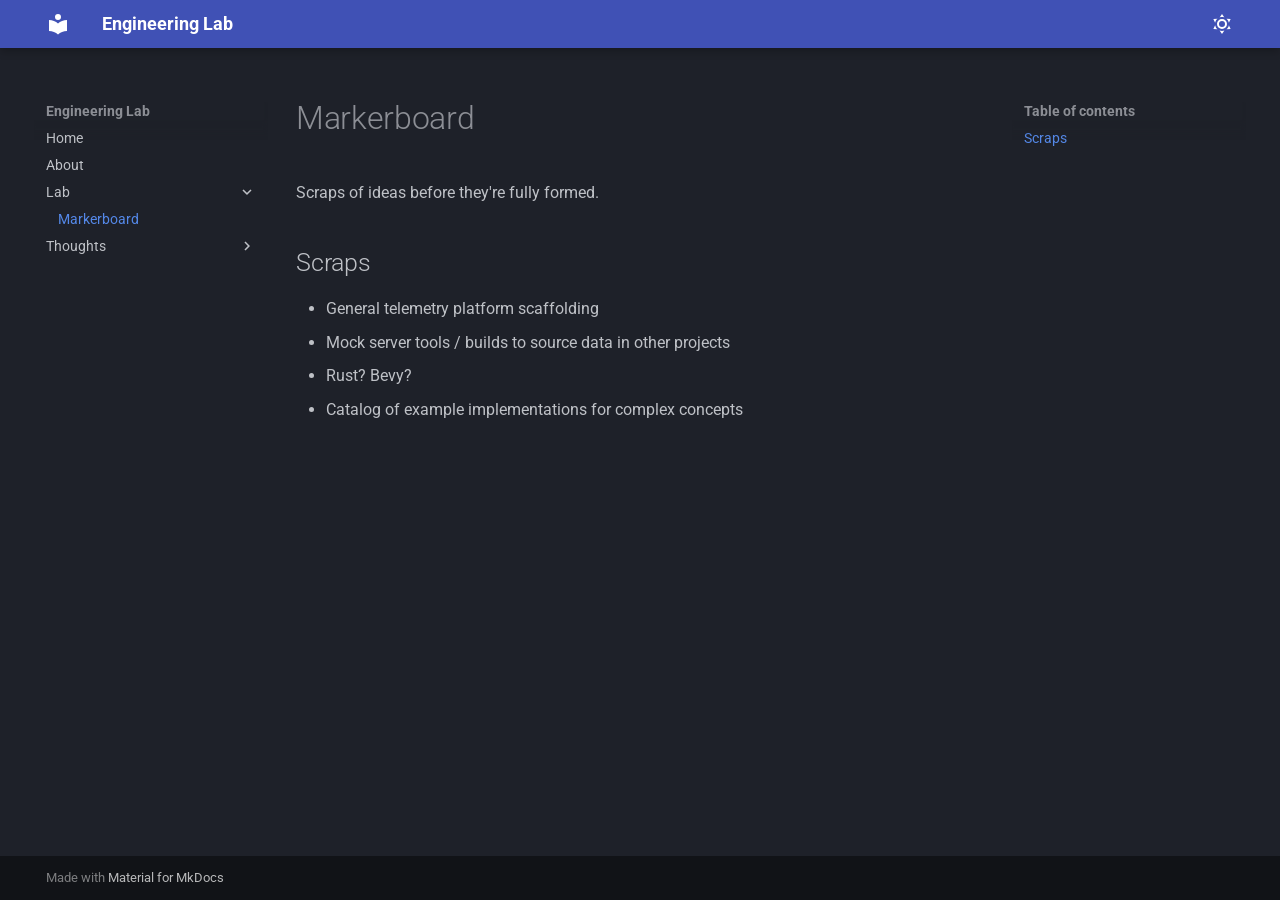
==== commit bd1868cc: "Deployed 5b84798 with MkDocs version: 1.6.1" ====
--- a/lab/markerboard/index.html
+++ b/lab/markerboard/index.html
@@ -74,6 +74,11 @@
     <input class="md-toggle" data-md-toggle="search" type="checkbox" id="__search" autocomplete="off">
     <label class="md-overlay" for="__drawer"></label>
     <div data-md-component="skip">
+      
+        
+        <a href="#markerboard" class="md-skip">
+          Skip to content
+        </a>
       
     </div>
     <div data-md-component="announce">
@@ -298,6 +303,26 @@
       <input class="md-nav__toggle md-toggle" type="checkbox" id="__toc">
       
       
+        
+      
+      
+        <label class="md-nav__link md-nav__link--active" for="__toc">
+          
+  
+  
+  <span class="md-ellipsis">
+    
+  
+    Markerboard
+  
+
+    
+  </span>
+  
+  
+
+          <span class="md-nav__icon md-icon"></span>
+        </label>
       
       <a href="./" class="md-nav__link md-nav__link--active">
         
@@ -315,6 +340,36 @@
   
 
       </a>
+      
+        
+
+<nav class="md-nav md-nav--secondary" aria-label="Table of contents">
+  
+  
+  
+    
+  
+  
+    <label class="md-nav__title" for="__toc">
+      <span class="md-nav__icon md-icon"></span>
+      Table of contents
+    </label>
+    <ul class="md-nav__list" data-md-component="toc" data-md-scrollfix>
+      
+        <li class="md-nav__item">
+  <a href="#scraps" class="md-nav__link">
+    <span class="md-ellipsis">
+      
+        Scraps
+      
+    </span>
+  </a>
+  
+</li>
+      
+    </ul>
+  
+</nav>
       
     </li>
   
@@ -457,6 +512,27 @@
   
   
   
+    
+  
+  
+    <label class="md-nav__title" for="__toc">
+      <span class="md-nav__icon md-icon"></span>
+      Table of contents
+    </label>
+    <ul class="md-nav__list" data-md-component="toc" data-md-scrollfix>
+      
+        <li class="md-nav__item">
+  <a href="#scraps" class="md-nav__link">
+    <span class="md-ellipsis">
+      
+        Scraps
+      
+    </span>
+  </a>
+  
+</li>
+      
+    </ul>
   
 </nav>
                   </div>
@@ -473,9 +549,15 @@
 
 
 
-  <h1>Markerboard</h1>
-
-
+<h1 id="markerboard">Markerboard</h1>
+<p>Scraps of ideas before they're fully formed.</p>
+<h2 id="scraps">Scraps</h2>
+<ul>
+<li>General telemetry platform scaffolding</li>
+<li>Mock server tools / builds to source data in other projects</li>
+<li>Rust? Bevy?</li>
+<li>Catalog of example implementations for complex concepts</li>
+</ul>
 
 
 
